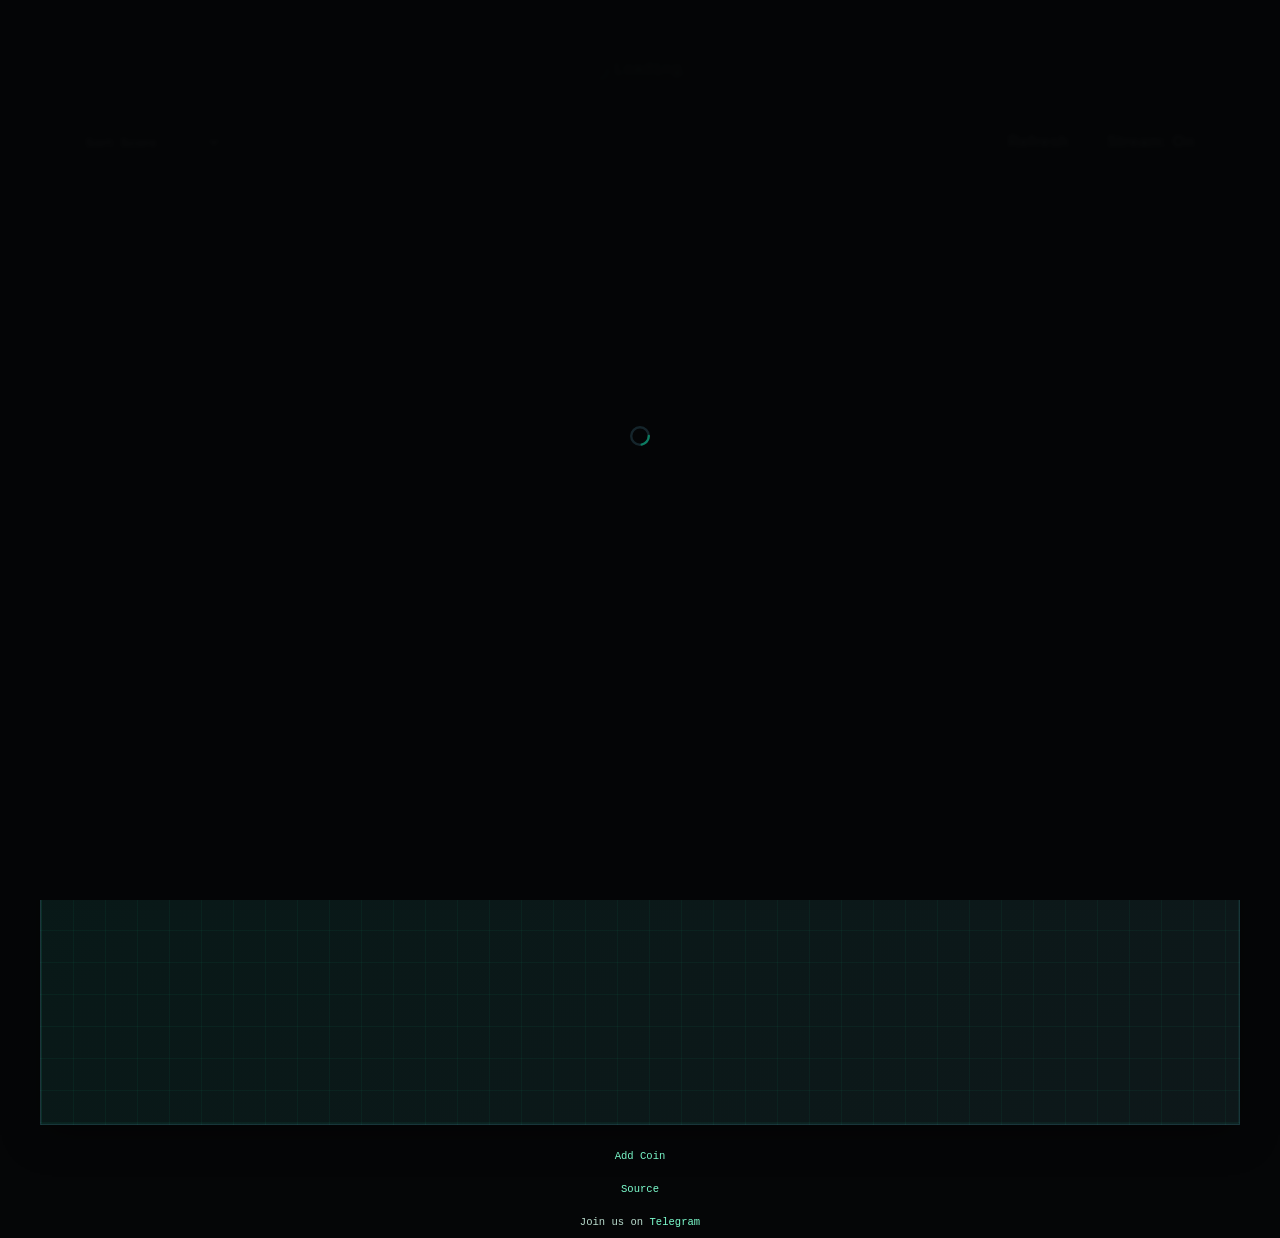
==== index.html @ 230a7c9e "feat(spa): stabilize profile overlay + card navigation; add library export;Improve SPA reliability f" ====
<!DOCTYPE html>
<html lang="en">
  <head>
    <meta charset="utf-8" />
    <meta name="viewport" content="width=device-width,initial-scale=1" />
    <meta http-equiv="Content-Security-Policy" content="frame-src 'self' https://www.dextools.io https://challenges.cloudflare.com https://giscus.app;" />
    <title>FDV Memecoin Radar - UltraLite</title>
    <meta name="description" content="BLAZING-FAST client-side SOL memecoin radar with explainable GOOD/WATCH/SHILL. Trader (Auto), Sentry (Sniper), Hold, Follow, and Volume bots.." />
    <meta name="author" content="builders-toronto" />
    <meta name="keywords" content="solana, memecoin, bonk, wif, dog, inu, pepe, cat, meme, ponk, samo, purry, purr, kitty, meow, woof, frog, snek, toad, bob, dino, monke, monkey, ape, corgi, floki, elon" />
    <meta name="twitter:card" content="summary_large_image" />
    <meta name="twitter:site" content="@fdvlol" />
    <meta name="twitter:title" content="FDV Memecoin Radar - UltraLite" />
    <meta name="twitter:description" content="BLAZING-FAST client-side SOL memecoin radar with explainable GOOD/WATCH/SHILL. Trader (Auto), Sentry (Sniper), Hold, Follow, and Volume bots.." />
    <meta name="twitter:image" content="/src/assets/images/fdv.lol.meta.png" />
    <meta property="og:title" content="FDV Memecoin Radar - UltraLite" />
    <meta property="og:description" content="BLAZING-FAST client-side SOL memecoin radar with explainable GOOD/WATCH/SHILL. Trader (Auto), Sentry (Sniper), Hold, Follow, and Volume bots.." />
    <meta property="og:image" content="/src/assets/images/fdv.lol.meta.png" />
    <meta property="og:image:width" content="1200" />
    <meta property="og:image:height" content="630" />
    <meta property="og:type" content="website" />
    <link rel="icon" type="image/png" href="/src/assets/images/icons/fdv.lol.ico" />
    <link rel="preconnect" href="https://fonts.googleapis.com">
    <link href="https://fonts.googleapis.com/css2?family=Inter:wght@400;600&display=swap" rel="stylesheet">
    <link rel="stylesheet" href="/src/assets/styles/default/global.css" />
    <link rel="stylesheet" href="/src/assets/styles/profile/profile.css" />
    <link rel="stylesheet" href="/src/assets/styles/shill/shill.css" />
    <script type="application/ld+json">
    {
      "@context": "https://schema.org",
      "@type": "WebSite",
      "name": "FDV Memecoin Radar",
      "url": "https://fdv.lol",
      "description": "BLAZING-FAST client-side SOL memecoin radar with explainable GOOD/WATCH/SHILL ratings. Features Trader (Auto), Sentry (Sniper), Hold, Follow, and Volume bots.",
      "keywords": [
        "solana",
        "memecoin",
        "bonk",
        "wif",
        "dog",
        "inu",
        "pepe",
        "cat",
        "meme",
        "ponk",
        "samo",
        "purry",
        "purr",
        "kitty",
        "meow",
        "woof",
        "frog",
        "snek",
        "toad",
        "bob",
        "dino",
        "monke",
        "monkey",
        "ape",
        "corgi",
        "floki",
        "elon",
        "pump",
        "dump"
      ],
      "publisher": {
        "@type": "Organization",
        "name": "builders-toronto",
        "url": "https://github.com/builders-toronto/fdv.lol",
        "logo": {
          "@type": "ImageObject",
          "url": "https://fdv.lol/src/assets/images/fdv.lol.meta.png"
        },
        "sameAs": [
          "https://t.me/fdvlol",
          "https://github.com/builders-toronto/fdv.lol"
        ]
      },
      "potentialAction": {
        "@type": "SearchAction",
        "target": "https://fdv.lol/token/{search_term_string}",
        "query-input": "required name=search_term_string"
      }
    }
    </script>
    <script async src="https://www.googletagmanager.com/gtag/js?id=G-GCJG8HFTZL"></script>
    <script>
      window.dataLayer = window.dataLayer || [];
      function gtag(){dataLayer.push(arguments);}
      gtag('js', new Date());

      gtag('config', 'G-GCJG8HFTZL');
    </script>
  </head>
  <body>
  <div id="loader" class="loader-overlay" aria-live="polite" aria-busy="true" hidden>
    <div class="loader-wrap">
      <span class="sr-only">Loading…</span>
      <svg class="spinner" viewBox="0 0 50 50" role="img" aria-label="Loading">
        <circle class="ring" cx="25" cy="25" r="22" />
        <circle class="arc"  cx="25" cy="25" r="22" />
      </svg>
      <div id="meta" class="sub">
        <span class="fdv-loader-fallback">Loading…</span>
        <span class="fdv-loader-cycler" aria-hidden="true">
          <span class="fdv-loader-msg" style="--i:0">Bending market data…</span>
          <span class="fdv-loader-msg" style="--i:1">Scanning Solana pairs…</span>
          <span class="fdv-loader-msg" style="--i:2">Checking liquidity + volume…</span>
          <span class="fdv-loader-msg" style="--i:3">Computing FDV / Liq ratio…</span>
          <span class="fdv-loader-msg" style="--i:4">Normalizing token socials…</span>
          <span class="fdv-loader-msg" style="--i:5">Tip: Tap a mint to copy it.</span>
          <span class="fdv-loader-msg" style="--i:6">Tip: Use Stream to keep it live.</span>
          <span class="fdv-loader-msg" style="--i:7">Tip: Liquidity matters more than hype.</span>
          <span class="fdv-loader-msg" style="--i:8">FDV = Fully Diluted Valuation.</span>
          <span class="fdv-loader-msg" style="--i:9">Looking for clean entries…</span>
        </span>
      </div>
    </div>
    <noscript>
      <div class="wrap">
        <p>JavaScript is required.</p>
      </div>
    </noscript>
  </div>
  <header class="header">
    <div class="container header-container">
      <div class="superFeat"></div>
      <div id="metaBase" class="sub"><svg class="spinner" viewBox="0 0 50 50" role="img" aria-label="Loading">
        <circle class="ring" cx="25" cy="25" r="22" />
        <circle class="arc"  cx="25" cy="25" r="22" />
      </svg><span id="metaBaseSpan">Loading…</span></div>
      <div id="loading-messages" class="loading-messages"></div>
      <div id="stimeDerived"></div>
      <div class="controls">
        <select id="sort">
          <option value="score">Sort: Score</option>
          <option value="launches">Sort: Launches</option>
          <option value="volume">Sort: 24h Volume</option>
          <option value="liquidity">Sort: Liquidity</option>
          <option value="change24">Sort: 24h Change</option>
        </select>
        <div class="innerControls">
          <button id="refresh" class="btn">Refresh</button>
          <button id="stream" class="btn" aria-pressed="true">Stream: On</button>
          <div class="relaxControl">
              relax filter
              <input type="checkbox" id="relax" disabled/>
          </div>
        </div>
      </div>
    </div>
  </header>
    <main id="app" class="container grid">
      <button
        id="homeExit"
        class="home-exit"
        type="button"
        aria-label="Collapse feed"
        aria-controls="cards"
        aria-expanded="true"
        hidden
      >
        <svg viewBox="0 0 24 24" width="18" height="18" aria-hidden="true" focusable="false">
          <path d="M18.3 5.7a1 1 0 0 0-1.4 0L12 10.6 7.1 5.7a1 1 0 1 0-1.4 1.4L10.6 12l-4.9 4.9a1 1 0 1 0 1.4 1.4L12 13.4l4.9 4.9a1 1 0 0 0 1.4-1.4L13.4 12l4.9-4.9a1 1 0 0 0 0-1.4Z" fill="currentColor"/>
        </svg>
      </button>
      <div id="homeCollapsedNotice" class="home-collapsed-notice" hidden>
        Feed hidden. Click the button to reopen.
      </div>
      <div id="cards" class="cards"></div>
    </main>
    <footer>
      <p><a href="https://github.com/builders-toronto/fdv.lol/wiki/Post-Your-Token-to-the-Static-List">Add Coin</a></p><p class="important"><a href="https://github.com/builders-toronto/fdv.lol" target="_blank" rel="noopener">Source</a></p><p><span class="joinCta">Join us</span> on <a href="https://t.me/fdvlol" target="_blank" rel="noopener">Telegram</a></p>
    </footer>
    <script type="module" src="/main.js"></script>
    </body>
</html>
---- src/assets/styles/default/global.css ----
:root{
  /* Theme aligned with onboard/assets/styles/onboard.css */
  --bg: #050607;
  --panel: #0a0e0c;
  --panel2: #0a1410;
  --card: var(--panel2);

  --border: rgba(128, 255, 205, .22);
  --dash: rgba(128, 255, 205, .35);

  --brand: #00ffb2;
  --brand2: #7dffcf;

  --neon: rgb(0 255 179 / 40%);
  --neon2: var(--brand2);

  --text: rgba(244, 255, 250, .96);
  --muted: rgba(214, 255, 238, .86);
  --muted2: rgba(186, 255, 226, .78);
  --muted3: rgba(170, 255, 218, .64);
  --text-dim: var(--muted2);

  --good: #2ee59d;
  --warn: #ffd36a;
  --watch: var(--warn);
  --avoid: #ff4d6d;
  --shill: #e27419;

  --grid: rgba(0,255,178,.045);
  --accent: var(--neon);
  --accent2: var(--neon2);
  --danger: var(--avoid);
  --ok: var(--good);
  --ring: 1.2px;
  --glow: 20px;
  --edge: var(--border);
  --badge: var(--warn);
  --badge-border: color-mix(in srgb, var(--warn) 55%, transparent);

  --pad: 12px;
  --r-sm: 8px; --r: 12px; --r-lg: 16px; --r-xl: 22px;
  --shadow-1: 0 10px 24px rgba(0,0,0,.35);
  --shadow-2: 0 18px 55px rgba(0,0,0,.55);
  --shadow-3: 0 24px 70px rgba(0,0,0,.60);

  --step--1: clamp(.88rem, .82rem + .2vw, .95rem);
  --step-0: clamp(1rem, .94rem + .4vw, 1.1rem);
  --step-1: clamp(1.125rem, 1.04rem + .6vw, 1.25rem);
  --step-2: clamp(1.35rem, 1.16rem + 1vw, 1.6rem);
  --gap-1: clamp(6px, 1.2vw, 10px);
  --gap-2: clamp(8px, 2vw, 14px);
  --gap-3: clamp(12px, 2.6vw, 20px);
  --gap-4: clamp(16px, 3vw, 28px);
  --ring-strong: 0 0 0 .22rem color-mix(in oklab, var(--accent2) 58%, transparent);

  /* FDV UI vars (used by widgets/modals) */
  --fdv-bg: var(--bg);
  --fdv-surface: var(--panel);
  --fdv-border: var(--border);
  --fdv-fg: var(--text);
  --fdv-muted: var(--muted3);
  --fdv-accent: var(--brand);
  --fdv-ok: var(--good);
  --fdv-info: var(--brand);
  --fdv-help: var(--brand2);
  --fdv-warn: var(--warn);
  --fdv-err: #ff6b6b;
  --fdv-primary: var(--brand);
  --fdv-primary-fg: #03100b;
  --fdv-phantom: #8a63d2;
  --fdv-text: var(--text);
  --fdv-primary-700: var(--brand2);
  --fdv-danger: var(--avoid);
  --fdv-danger-700: color-mix(in srgb, var(--avoid) 80%, #000);
  --fdv-focus: rgba(0,255,178,0.22);
  --fdv-shadow: 0 18px 55px rgba(0,0,0,0.55);
}

html, body, input, select, textarea { color-scheme: dark; }

input, select, textarea, button{
  color: inherit;
  -webkit-text-fill-color: currentColor;
}

::placeholder{
  color: color-mix(in srgb, var(--muted3) 78%, transparent);
}

*{box-sizing:border-box}

html{ background: var(--bg); }

html,body{
  margin:0;
  color:var(--text);
  font-family: ui-monospace, SFMono-Regular, Menlo, Consolas, "Liberation Mono", monospace;
  background:
    radial-gradient(900px 650px at 18% -10%, rgba(0,255,178,.14), rgba(5,6,7,0) 60%),
    radial-gradient(1100px 700px at 85% 0%, rgba(125,255,207,.10), rgba(5,6,7,0) 55%),
    var(--bg);
}

#app {
  height: 100dvh;
  overflow: auto;
}

/* When home feed is collapsed, shrink the main container height */
body[data-route="home"][data-home-collapsed="1"] #app{
  height: auto;
  min-height: 0;
  overflow: visible;
}

/* When reopened, ensure we restore the full-height scroller */
body[data-route="home"][data-home-collapsed="0"] #app{
  height: 100dvh;
  overflow: auto;
}

::-webkit-scrollbar {
  width: 12px;
  height: 12px;
  background: transparent; 
  display: none;
}

::-webkit-scrollbar-button {
  display: none;
  width: 0;
  height: 0;
}

::-webkit-scrollbar-track {
  border-radius: 10px;
  box-shadow: inset 0 0 0 1px rgba(0,255,178,.08);
} 

::-webkit-scrollbar-thumb {
  display: none;

}

::-webkit-scrollbar-thumb:hover {
  border-color: color-mix(in srgb, var(--accent2) 55%, #0b1118);
}

::-webkit-scrollbar-thumb:active {
  border-color: color-mix(in srgb, var(--accent2) 65%, #061119);
  box-shadow: 0 0 0 1px rgba(0,0,0,.5), inset 0 0 0 1px rgba(255,255,255,.05);
}

::-webkit-scrollbar-corner {
  background: #090c11;
  box-shadow: inset 0 0 0 1px rgba(123,241,255,.08);
  border-radius: 0 0 10px 0;
} 

::-webkit-scrollbar-button:hover {
  filter: brightness(1.15);
  border-color: rgba(123,241,255,.28);
  opacity: 1;
}

::-webkit-scrollbar-button:active {
  filter: brightness(1.3);
  border-color: rgba(123,241,255,.45);
}

::-webkit-scrollbar-button:disabled {
  opacity: .25;
  filter: grayscale(1);
} 

.scrollbar-compact {
  scrollbar-width: thin;
}
.scrollbar-compact::-webkit-scrollbar {
  width: 8px;
  height: 8px;
}
.scrollbar-compact::-webkit-scrollbar-thumb {
  border-radius: 8px;
} 

a{color:var(--neon2);text-decoration:none}
a:hover{text-decoration:none; filter:brightness(1.1)}

.sr-only {
  position:absolute !important; width:1px; height:1px; padding:0; margin:-1px; 
  overflow:hidden; clip:rect(0,0,0,0); white-space:nowrap; border:0;
}

.loading-messages {
    display: flex;
    justify-content: center;
    font-size: xx-small;
}

html:not([data-app-ready="1"]) { overflow: hidden; }

.loader-overlay[hidden] { display: none; }
html:not([data-app-ready="1"]) .loader-overlay[hidden] { display: grid; }
html[data-app-ready="1"] .loader-overlay { display: none; }

.loader-overlay {
  position: fixed; inset: 0; z-index: 9999;
  display: grid; place-items: center;
  background: color-mix(in srgb, var(--bg, #0b111d) 98%, transparent);
  backdrop-filter: blur(2px);
  -webkit-backdrop-filter: blur(2px);
}

.loader-wrap {
  display: grid; 
  place-items: center; 
  gap: 14px;
  padding: 18px 22px;
}

.fdv-loader-fallback{ display:none; }

.fdv-loader-cycler{
  --fdv-loader-step: 1.1s;
  --fdv-loader-count: 10;
  display:block;
  position:relative;
  width: min(92vw, 560px);
  min-height: 1.35em;
  text-align:center;
  font-size: 11px;
  line-height: 1.35;
  letter-spacing: .1px;
  opacity:.92;
}

.fdv-loader-msg{
  position:absolute;
  inset:0;
  opacity:0;
  transform: none;
  white-space: nowrap;
  overflow: hidden;
  text-overflow: ellipsis;
  will-change: opacity;
  animation-name: fdvLoaderMsg;
  animation-duration: calc(var(--fdv-loader-step) * var(--fdv-loader-count));
  animation-timing-function: linear;
  animation-iteration-count: infinite;
  animation-delay: calc(var(--i, 0) * var(--fdv-loader-step));
}

@keyframes fdvLoaderMsg{
  /* Visible only for the first step window (prevents overlap between messages) */
  0%{ opacity:0; }
  2%{ opacity:1; }
  8%{ opacity:1; }
  10%{ opacity:0; }
  100%{ opacity:0; }
}

.quick-spinner-wrap { display:flex; padding:14px; }
.quick-spinner {
  width:20px; height:20px; border:3px solid rgba(255,255,255,0.25);
  border-top-color:#09f; border-radius:50%; animation:addonSpin .8s linear infinite;
}
@keyframes addonSpin { to { transform:rotate(360deg); } }
.quick-loading-msg { font-size:11px; opacity:.7; margin-left:10px; white-space:nowrap; }
  

.spinner { width: 20px; height: 56px; display: block; }
.spinner .ring {
  fill: none;
  stroke: rgba(122,222,255,.15);
  stroke-width: 6;
}
.spinner .arc {
  fill: none;
  stroke: var(--neon, #7bd7ff);
  stroke-width: 6;
  stroke-linecap: round;
  stroke-dasharray: 110;
  stroke-dashoffset: 80;
  transform-origin: 50% 50%;
  animation: spin 1s linear infinite, dash 1.5s ease-in-out infinite;
}

.spinner[hidden] { display: none; }

@keyframes spin { to { transform: rotate(360deg); } }
@keyframes dash {
  0%   { stroke-dashoffset: 100; }
  50%  { stroke-dashoffset: 40;  }
  100% { stroke-dashoffset: 100; }
}

/* === Hold bot UI (no inline CSS in scripts) === */

.fdv-hold-tabs{
  display:flex;
  gap:8px;
  margin:8px 0;
  overflow:auto;
}

.fdv-tab-btn[data-hold-tab]{
  position:relative;
  padding-right:26px;
}

.fdv-hold-tab-del{
  position:absolute;
  top:4px;
  right:6px;
  opacity:.7;
  line-height:1;
  font-size:14px;
}

.fdv-hold-panel{ display:none; }
.fdv-hold-panel.active{ display:block; }

.fdv-hold-rug-end-good{ color: var(--good); }
.fdv-hold-rug-end-avoid{ color: var(--avoid); }

.fdv-hold-rug-tier-low{ color: var(--good); }
.fdv-hold-rug-tier-medium{ color: var(--watch); }
.fdv-hold-rug-tier-high{ color: var(--fdv-warn); }
.fdv-hold-rug-tier-extreme{ color: var(--avoid); }

.fdv-hold-actions{ margin-top:6px; }
.fdv-hold-actions-left{ display:flex; flex-direction:row; gap:4px; align-items:center; }
.fdv-hold-toggle{ display:flex; flex-direction:row; align-items:center; gap:4px; }

.fdv-hold-edge{
  margin-top:6px;
  display:flex;
  flex-wrap:wrap;
  gap:10px;
  align-items:center;
  font-size:12px;
}

.fdv-hold-edge-item{ color: var(--muted); }
.fdv-hold-edge-value{ font-weight:900; color: var(--text); }
.fdv-hold-edge-value-muted{ color: var(--muted); }
.fdv-hold-edge-hint{ flex:1 1 260px; min-width:200px; color: var(--muted); }

.fdv-hold-edge-hint-warn{ color: var(--fdv-warn); }
.fdv-hold-edge-hint-ok{ color: var(--muted); }

.fdv-hold-edge-rec-warn{ color: var(--fdv-warn) !important; }
.fdv-hold-edge-rec-ok{ color: var(--good) !important; }
.fdv-hold-edge-rec-muted{ color: var(--muted) !important; }

.fdv-edge-badge{
  display:inline-flex;
  align-items:center;
  justify-content:center;
  padding:3px 8px;
  border-radius:999px;
  font-weight:900;
  letter-spacing:.6px;
  font-size:11px;
  line-height:1;
  border:1px solid rgba(122,222,255,.18);
  background:rgba(0,0,0,.22);
  color:var(--muted);
}
.fdv-edge-badge.ok{ border-color:rgba(72,255,176,.35); color:var(--good); }
.fdv-edge-badge.warn{ border-color:rgba(255,122,122,.45); color:var(--fdv-warn); animation:fdv-edge-pop 1.2s ease-in-out infinite; }
.fdv-edge-badge.idle{ opacity:.9; }

@keyframes fdv-edge-pop{
  0%,100%{ transform:scale(1); filter:drop-shadow(0 0 0 rgba(255,122,122,0)); }
  50%{ transform:scale(1.06); filter:drop-shadow(0 0 10px rgba(255,122,122,.45)); }
}

.fdv-hold-dextools-details{ margin-top:10px; }
.fdv-hold-dextools-summary-row{
  cursor:pointer;
  user-select:none;
  display:flex;
  align-items:center;
  justify-content:space-between;
  gap:10px;
  padding:8px 10px;
  border:1px solid rgba(122,222,255,.14);
  border-radius:10px;
  background:rgba(0,0,0,.18);
}
.fdv-hold-dextools-title{ font-weight:800; letter-spacing:.2px; color:var(--text); }
.fdv-hold-dextools-summary{ font-size:12px; color:var(--muted); }
.fdv-hold-dextools-body{ margin-top:8px; }

.fdv-hold-chat{
  margin-top:12px;
  padding-top:10px;
  border-top:1px solid rgba(122,222,255,.14);
}
.fdv-hold-chat-head{
  display:flex;
  align-items:center;
  justify-content:space-between;
  margin-bottom:8px;
  gap:10px;
}
.fdv-hold-chat-title{ font-size:8px; font-weight:800; letter-spacing:.2px; color:var(--text); }
.fdv-hold-chat-right{ display:flex; align-items:center; gap:8px; }
.fdv-hold-chat-meta{ font-size:12px; color:var(--muted); }
.fdv-hold-chat-refresh{
  height:22px;
  width:22px;
  padding:0;
  border-radius:8px;
  display:inline-flex;
  align-items:center;
  justify-content:center;
  /* border:1px solid rgba(122,222,255,.18); */
  border: none;
  background:rgba(0,0,0,.15);
  color:var(--muted);
  cursor:pointer;
}
.fdv-hold-chat-refresh:hover{ filter:brightness(1.12); }

@media (prefers-reduced-motion: reduce) {
  .spinner .arc { animation: none; }
}

#metaBase {
  display: flex;
  flex-direction: row;
  align-items: center;
  justify-content: center;
}

#metaBase span {
  margin-left: 5px;
  font-size: 1rem;;
}

#stimeDerived {
  text-align: center;
  font-weight: 600;
  font-size: 0.6em;
  padding: 5px;
}

.header{
  backdrop-filter: blur(8px);
  -webkit-backdrop-filter: blur(8px);
  z-index:5;
}

.superFeat {
  display: flex; align-items:center; gap:8px; padding:6px 0; justify-content: space-between;
}

.container{max-width:1200px;margin:0 auto;padding:30px}

@media (max-width: 500px) {
  .container{padding:15px}  
}

h1{margin:6px 0 2px 0; font-weight:600; letter-spacing:.5px}

.sub{color:var(--muted); font-size:.8rem}

.controls{
  display:flex; 
  gap:10px; 
  justify-content:space-between; 
  margin:12px 0 6px 0; flex-wrap:wrap;
  align-items: stretch;
}

.controls select{
  min-width:0; 
}

.innerControls{
  display:flex; flex-direction:row; gap:8px;
  flex:0 0 auto;
}
.innerControls .btn{
  flex:1 1 auto; min-width:0;
  padding: 12px 14px;
  font-size: clamp(.9rem, .85rem + .3vw, 1rem);
  min-height: 40px;
}

.hdr-tools {
  display: block;
  width: 100%;
  border-top: 1px solid rgba(255,255,255,.08);
  border-bottom: 1px solid rgba(255,255,255,.06);
  /* background: linear-gradient(to bottom, rgba(16,16,22,.6), rgba(16,16,22,.35));
  backdrop-filter: blur(6px) saturate(120%);
  -webkit-backdrop-filter: blur(6px) saturate(120%); */
  padding: 6px 0 8px;
  overflow-x: scroll;
}
.hdr-tools .tools-row { display:flex; align-items:center; gap:8px; padding:10px 8px; margin-bottom:15px; overflow: scroll; }
.hdr-tools .panel-row {     
  display: flex;
  padding: 6px 8px 0;
  flex-direction: column;
  justify-content: center;
  align-items: center; }

@media (max-width: 560px){
  .controls { gap: 8px; }
  .controls .search-wrap{ flex: 1 1 100%; }
}

@media (max-width: 540px){
  .controls{
    display: grid;
    grid-template-columns: 1fr;
    row-gap: 8px;
  }
  .controls select{ width:100%; }
  .innerControls{
    display: grid;
    grid-template-columns: 1fr 1fr;
    gap: 8px;
  }
  .innerControls .btn{ width:100%; }
  .hdr-tools button {
    padding: 8px 10px;
    font-size: clamp(.85rem, .8rem + .3vw, .95rem);
    min-height: 36px;
  }
}

@media (max-width: 360px){
  .innerControls{ grid-template-columns: 1fr; }
}

/* Button in tools strip */
.addon-wrap { display:inline-flex; align-items:center; position:relative; }
.addon-btn {
  display:inline-flex; align-items:center; gap:8px;
  cursor:pointer; height:36px; padding:0 12px; border-radius:10px;
  border:1px solid var(--fdv-border, var(--border-2, rgba(255,255,255,.14)));
  background: transparent;
  color: var(--text);
  font-weight:600;
  transition: border-color .15s ease, filter .15s ease, background .15s ease;
  -webkit-tap-highlight-color: transparent;
}
.addon-btn:hover {
  border-color: rgba(26,255,213,.45);
  filter: brightness(1.06);
}
@keyframes addonBtnPulse {
  0%   { box-shadow: 0 0 0 0 rgba(26,255,213,.55); transform: translateZ(0) scale(1); }
  45%  { box-shadow: 0 0 0 6px rgba(26,255,213,.0); transform: translateZ(0) scale(1.04); }
  100% { box-shadow: 0 0 0 10px rgba(26,255,213,.0); transform: translateZ(0) scale(1); }
}
.addon-btn--notify {
  animation: addonBtnPulse .9s ease-out forwards;
}

/* Panel and list */
.addon-panel {
  position: static;
  display:none;
  width:100%;
  /* background: linear-gradient(180deg, rgba(15,22,37,.96), rgba(15,22,37,.88)); */
  color:inherit;
  /* border:1px solid rgba(122,222,255,.12);
  border-radius:12px;
  box-shadow: 0 16px 40px rgba(0,0,0,.45), inset 0 0 0 1px rgba(26,255,213,.05); */
  padding:8px;
  max-height: 60vh;
  overflow:auto;
  backdrop-filter: blur(6px);
  -webkit-backdrop-filter: blur(6px);
}

.addon-panel.show { display:block; }

.addon-head {
  display:flex; align-items:center; justify-content:space-between; gap:8px;
  padding:4px 6px 8px;
}
.addon-head .title { font-weight:700; letter-spacing:.2px; }

.addon-list { display:grid; gap:6px; margin:0; padding:0; list-style:none; }

.addon-foot {
  position: sticky;
  bottom: 6px;
  display: flex;
  justify-content: flex-end;
  margin-top: 8px;
  pointer-events: none;
  z-index: 5;
}

.addon-risk-toggle {
  pointer-events: auto;
  display: none;
  align-items: center;
  gap: 8px;
  user-select: none;
  cursor: pointer;
  padding: 6px 10px;
}

.addon-risk-toggle input[type="checkbox"] {
  width: 14px;
  height: 14px;
}

/* Item layout — card-like, vertical on mobile; horizontal on desktop */
.addon-item {
  border-radius:12px;
  overflow:hidden;
}
.addon-item > .quick-spinner-wrap {
  background: var(--card, linear-gradient(180deg, rgba(14,16,27,.95), rgba(0,0,0,.80)));
  border:1px solid rgba(122,222,255,.12);
  border-radius:12px;
  box-shadow: 0 0px 1px rgba(0, 0, 0, 0.18), 0 8px 22px rgba(0, 0, 0, 0.28);
}
.addon-item > a {
  position: relative;
  display:flex;
  flex-direction: column;
  width:100%;
  text-decoration:none;
  color: inherit;
  border:2px solid rgba(122,222,255,.12);
  border-radius:12px;
  box-shadow: 0 0px 1px rgba(0, 0, 0, 0.18), 0 8px 22px rgba(0, 0, 0, 0.28);
  transition: transform .12s ease, filter .12s ease, border-color .12s ease, background .12s ease;
  -webkit-tap-highlight-color: transparent;
}

.addon-hold-wrap{
  position:absolute;
  top:6px;
  right:6px;
  z-index:3;
  display:flex;
  align-items:center;
  justify-content:flex-end;
  transition: transform .14s ease, opacity .14s ease, filter .14s ease;
  opacity:.96;
}
.addon-item > a:hover .addon-hold-wrap{ opacity:1; transform: translateY(-1px); filter: brightness(1.04); }

.addon-hold-btn{
  height:24px;
  font-size:11px;
  line-height: 22px;
  border-radius: 0 !important;
  border: none !important;
  background: rgba(123,241,255,.06);
}

.addon-hold-btn.holdCoin:hover{ transform: translateY(-1px) scale(1.02); }
.addon-hold-btn.holdCoin:active{ transform: translateY(0) scale(.99); }
.addon-item > a:hover {
  filter: brightness(1.04);
  border-color: rgba(26,255,213,.28);
  background: var(--card, linear-gradient(180deg, rgba(14,16,27,.98), rgba(0,0,0,.86)));
}
.addon-item > a:focus-visible {
  outline: none;
  box-shadow:
    0 0 0 3px rgba(26,255,213,.14),
    inset 0 0 0 1px rgba(26,255,213,.24);
  border-color: rgba(26,255,213,.45);
}

/* Featured image (token logo) + rank */
.addon-avatar {
  position: relative;
  width: 100%;
  height: 160px;
  flex: 0 0 auto;
}
.addon-logo {
  width:100%;
  height:100%;
  border-radius: 12px 12px 0 0;
  object-fit: cover;
  background: #0b111d;
  display:block;
  border: none;
}
.addon-rank {
  width:20px; height:20px; border-radius:6px;
  display:flex; align-items:center; justify-content:center;
  font-size:11px; font-weight:800; color:#0b0b0c; position:absolute; top:10px; left:10px; z-index:1;
  box-shadow: 0 6px 14px rgba(0,0,0,.35);
}
.addon-rank.r1 { background: linear-gradient(135deg,#ffd776,#ffc24a); }
.addon-rank.r2 { background: linear-gradient(135deg,#d9e3ff,#a9c4ff); }
.addon-rank.r3 { background: linear-gradient(135deg,#ffd9c1,#ffb08c); }

/* Main text */
.addon-main { min-width:0; display:flex; flex-direction:column; gap:8px; padding:12px 12px 10px; }
.addon-line1 { display:flex; align-items:center; gap:8px; min-width:0; }
.addon-sym { font-weight:800; font-size: .98rem; letter-spacing:.2px; }
.addon-name { opacity:.9; font-size:12px; white-space:nowrap; overflow:hidden; text-overflow:ellipsis; color: var(--muted); }

.addon-line2 {
  display:flex; align-items:center; gap:8px; flex-wrap:wrap;
  font-size:12px; opacity:.96;
}

.addon-right {
  margin-top: 6px;
  padding: 0 12px 12px;
  display:flex;
  align-items:center;
  justify-content:flex-end;
}

/* Non-desktop: make the logo a small corner thumbnail (bottom-right) */
@media (max-width: 768px) {
  .addon-item > a { position: relative; }

  .addon-avatar {
    position: absolute;
    right: 10px;
    bottom: 10px;
    width: 56px;
    height: 56px;
    pointer-events: none;
  }
  .addon-logo {
    border-radius: 14px;
    border: 1px solid rgba(122,222,255,.20);
  }
  .addon-rank {
    top: -6px;
    left: -6px;
  }

  /* reserve space so spark/buttons don't sit under the thumbnail */
  .addon-main,
  .addon-right {
    padding-right: 86px;
  }
}

@media only screen and (min-width: 769px) {
  .addon-item > a {
    flex-direction: row;
    align-items: stretch;
  }
  .addon-avatar {
    width: 180px;
    height: 140px;
  }
  .addon-logo {
    border-radius: 12px 0 0 12px;
  }
  .addon-main {
    padding: 12px;
    flex: 1 1 auto;
  }
  .addon-right {
    margin-top: 0;
    padding: 12px 12px 12px 0;
    flex: 0 0 auto;
    align-items: center;
  }
}

@media (max-width: 1024px) {
  .addon-right { flex-basis: 96px; }
  .micro .spark { height: 20px; }
}
@media (max-width: 768px) {
  .addon-right { flex-basis: 80px; }
  .micro .spark { height: 18px; }
  .addon-item .addon-line2 { font-size: 11px; gap: 8px; }
}

@media (max-width: 480px) {
  .addon-right {
    order: 3;               
    flex: 1 1 100%;
    justify-content: flex-start;
    margin-top: 6px;
  }
  .micro .spark { height: 16px; }
  .addon-item .mint-data { font-size: 4px; } 
}

.pill {
  display:inline-flex; align-items:center; gap:6px;
  padding:8px 8px; border-radius:999px;
  background: rgba(0, 0, 0, 0.1);
  border:1px solid rgba(122,222,255,.14);
  color: inherit;
  white-space: nowrap;
}
.pill .k{ opacity:.78; margin-right:2px; font-size:.88em; }
.pill .highlight{ font-weight:800; letter-spacing:.2px; }
.ch-pos { color:#19c37d; }
.ch-neg { color:#ff6f6f; }

.addon-line2 a.pill {
  text-decoration:none;
  border-color: rgba(122,222,255,.22);
  background: rgba(123,241,255,.06);
  color: var(--muted);
  transition: filter .12s ease, border-color .12s ease;
}
.addon-line2 a.pill:hover { filter: brightness(1.12); border-color: rgba(26,255,213,.35); }

@media (max-width: 720px){
  .addon-main { padding:10px 10px 8px; }
  /* .addon-avatar { height: 140px; } */
  .addon-rank { width:16px; height:16px; font-size:10px; top:8px; left:8px; }
  .addon-sym { font-size: .95rem; }
  .addon-line2 { gap:6px; }
  .pill { padding:2px 7px; }
}
@media (max-width: 420px){
  .addon-main { padding:8px 8px 6px; }
  .addon-line2 { font-size:11px; }
  .pill { padding:2px 6px; }
  .addon-name { display:none; } /* keep it ultra-compact on tiny screens */
}

@media (hover: none) and (pointer: coarse){
  .addon-item > a { min-height: 44px; }
}

select, input{
  background:#000; border:1px solid rgba(122,222,255,.2);
  font-weight: 600; color:var(--text); padding:8px 10px; border-radius:10px;
  outline:none; transition: .2s border;
}
select:focus, input:focus{border-color: var(--neon)}

.relaxControl{
  display: none;
  /* align-items: center;
  margin-left: 5px;
  gap: 6px;
  font-size: .9rem;
  color: var(--muted); */
}

input[type="checkbox"]{
  -webkit-appearance:none;
  appearance:none;
  width:16px; height:16px; cursor:pointer;
  border-radius:6px;
  border:1px solid rgba(122,222,255,.22);
  background:
    radial-gradient(60% 60% at 30% 20%, rgba(26,255,213,.08), transparent),
    var(--card);
  box-shadow: inset 0 0 0 1px rgba(26,255,213,.06);
  transition: border-color .15s ease, box-shadow .15s ease, filter .15s ease, background .15s ease;
  position:relative;
}

input[type="checkbox"]:hover{
  border-color: rgba(26,255,213,.45);
  filter: brightness(1.05);
}

input[type="checkbox"]:focus-visible{
  outline:none;
  box-shadow:
    0 0 0 3px rgba(26,255,213,.18),
    inset 0 0 0 1px rgba(26,255,213,.18);
}

input[type="checkbox"]:checked{
  border-color: rgba(26,255,213,.65);
  box-shadow:
    0 0 14px rgba(26,255,213,.18),
    inset 0 0 0 1px rgba(26,255,213,.25);
  background:
    conic-gradient(from 180deg, rgba(26,255,213,.16), rgba(123,241,255,.16)) ,
    var(--card);
}

input[type="checkbox"]:checked::after{
  content:"";
  position:absolute; left:6px; top:0px;
  width:6px; height:10px;
  border-right:2px solid var(--neon);
  border-bottom:2px solid var(--neon);
  transform: rotate(45deg);
  filter: drop-shadow(0 0 6px rgba(26,255,213,.6));
}

input[type="checkbox"]:disabled{
  opacity:.5; 
  cursor:not-allowed;
}

@media (prefers-reduced-motion: reduce){
  input[type="checkbox"]{ transition:none }
}

.grid{
  position:relative;
  background:
    linear-gradient(to right, var(--grid) 1px, transparent 1px) 0 0/ 32px 32px,
    linear-gradient(to bottom, var(--grid) 1px, transparent 1px) 0 0/ 32px 32px,
    linear-gradient(135deg, rgba(26,255,213,.08), rgba(123,241,255,.08));
  margin-top: 25px;
  border:1px solid rgba(122,222,255,.15);
  padding: 0 45px 20px 45px;
  box-shadow: 0 10px 35px rgba(0,0,0,.35), inset 0 0 0 1px rgba(26,255,213,.05);
}

/* Home page: top-right collapse/expand ("exit") control */
body[data-route="home"] .grid{
  padding-top: 46px;
}

.home-exit{
  position:absolute;
  top: 12px;
  right: 12px;
  z-index: 6;

  display: inline-flex;
  align-items: center;
  justify-content: center;
  width: 38px;
  height: 38px;
  border-radius: 14px;

  color: var(--text);
  cursor: pointer;
  user-select: none;
  -webkit-tap-highlight-color: transparent;

  border: none;
  background: transparent;

  transition:
    transform .14s ease,
}

/* Hidden by default; only enabled on route home via JS */
.home-exit[hidden]{ display:none; }

.home-exit:hover{
  filter: brightness(1.08);
  border-color: rgba(26,255,213,.45);
}
.home-exit:active{ transform: translateY(1px) scale(.98); }

.home-exit:focus-visible{
  outline: none;
  box-shadow:
    var(--ring-strong),
    0 14px 36px rgba(0,0,0,.42),
    inset 0 0 0 1px rgba(26,255,213,.08);
}

.home-exit svg{ display:block; }

.home-exit svg{
  transition: transform .22s ease, filter .22s ease;
  filter: drop-shadow(0 0 10px rgba(26,255,213,.0));
}

.home-exit[data-state="collapsed"] svg{
  transform: rotate(45deg);
  filter: drop-shadow(0 0 12px rgba(26,255,213,.35));
}

.home-exit[data-state="collapsed"]{
  color: var(--neon2);
  background:
    radial-gradient(16px 16px at 50% 40%, rgba(26,255,213,.18), transparent 70%),
    rgba(123,241,255,.04);
}

@keyframes homeExitClick {
  0% { transform: translateZ(0) scale(1); box-shadow: 0 0 0 0 rgba(26,255,213,.0), 0 12px 26px rgba(0,0,0,.35), inset 0 0 0 1px rgba(26,255,213,.06); }
  35%{ transform: translateZ(0) scale(1.06) rotate(-4deg); box-shadow: 0 0 0 6px rgba(26,255,213,.10), 0 14px 36px rgba(0,0,0,.45), inset 0 0 0 1px rgba(26,255,213,.12); }
  100%{ transform: translateZ(0) scale(1) rotate(0deg); box-shadow: 0 0 0 0 rgba(26,255,213,.0), 0 12px 26px rgba(0,0,0,.35), inset 0 0 0 1px rgba(26,255,213,.06); }
}
.home-exit.is-clicked{ animation: homeExitClick .38s ease-out both; }

.home-collapsed-notice{
  margin-top: 12px;
  padding: 12px 12px;
  border-radius: 14px;
  border: 1px dashed rgba(122,222,255,.18);
  background: rgba(0,0,0,.18);
  color: var(--muted2);
  font-size: .85rem;
}
.home-collapsed-notice[hidden]{ display:none; }

@media screen and (max-width: 720px){
  .grid{
    padding: 0 20px 16px 20px;
  }
}

@media screen and (max-width: 1025px){
  .grid{
    margin-left: 15px;
    margin-right: 15px;
  }
}

.cards{
  display:grid; gap:16px;
  margin-top: 23px;
  grid-template-columns: repeat(auto-fill, minmax(280px, 1fr));
}

/* Home feed collapse animation */
#cards{
  transform-origin: top right;
}

@keyframes fdvCardsClose {
  0%   { opacity: 1; transform: translateY(0) scale(1); filter: blur(0px); clip-path: inset(0 0 0 0 round 18px); }
  55%  { opacity: .55; transform: translateY(-10px) scale(.985); filter: blur(4px); }
  100% { opacity: 0; transform: translateY(-18px) scale(.97); filter: blur(10px); clip-path: inset(0 0 100% 0 round 18px); }
}

@keyframes fdvCardsOpen {
  0%   { opacity: 0; transform: translateY(-14px) scale(.98); filter: blur(10px); clip-path: inset(0 0 100% 0 round 18px); }
  55%  { opacity: .65; transform: translateY(-4px) scale(.992); filter: blur(4px); }
  100% { opacity: 1; transform: translateY(0) scale(1); filter: blur(0px); clip-path: inset(0 0 0 0 round 18px); }
}

#cards.fdv-closing{ animation: fdvCardsClose .44s cubic-bezier(.2,.9,.1,1) both; }
#cards.fdv-opening{ animation: fdvCardsOpen .52s cubic-bezier(.2,.9,.1,1) both; }

body[data-home-collapsed="1"] #cards{
  opacity: 0;
  transform: translateY(-18px) scale(.97);
  filter: blur(10px);
  pointer-events: none;
  margin-top: 0;
  max-height: 0;
  overflow: hidden;
}

@media (prefers-reduced-motion: reduce){
  #cards.fdv-closing, #cards.fdv-opening{ animation: none; }
  body[data-home-collapsed="1"] #cards{ transform: none; filter: none; }
  .home-exit.is-clicked{ animation: none; }
}

.cards .card { will-change: transform, opacity; }

.cards .card.is-entering,
.cards .card.is-exiting {
  /* allow GPU to prep */
  will-change: transform, opacity;
}

@media (prefers-reduced-motion: reduce) {
  .cards .card { transition: none !important; }
}

.cards .card.is-leader {
  /* border-color: rgba(26,255,213,.55); /* fallback */
  /* border-color: color-mix(in srgb, var(--neon, #1affd5) 55%, rgba(255,255,255,0) ); */
  box-shadow:
    0 0 0 1px rgba(26,255,213,.22),
    0 14px 36px rgba(26,255,213,.10);
  position: relative;
}

.cards .card.is-leader::after {
  content: "";
  pointer-events: none;
  position: absolute; inset: -2px; border-radius: 18px;
  filter: blur(16px);
  opacity: .28;
  animation: leaderPulse 2.4s ease-in-out infinite;
}

.card-rank{
  position:absolute;
  top:-8px;
  left:-5px;
  width:34px;
  height:34px;
  display:none;
  place-items:center;
  border-radius:12px;
  z-index:2;
  pointer-events:none;
  background: rgba(11,15,20,.8);
  border:1px solid rgba(122,222,255,.18);
  box-shadow: 0 6px 18px rgba(0,0,0,.35);
}
.cards .card:nth-child(-n+3) .card-rank{ display:grid; }

.card-rank::before{
  content:"";
  font-weight: 900;
  font-size: 18px;
  line-height: 1;
  letter-spacing: .2px;
  font-variant-numeric: tabular-nums;
}

.cards .card:nth-child(1) .card-rank{
  border-color: color-mix(in srgb, var(--watch) 45%, rgba(122,222,255,.18));
  box-shadow: 0 10px 22px rgba(0,0,0,.45);
}
.cards .card:nth-child(1) .card-rank::before{
  content:"1";
  color: transparent;
  background: linear-gradient(
    180deg,
    color-mix(in srgb, var(--watch) 92%, white) 0%,
    var(--watch) 18%,
    var(--shill) 55%,
    var(--avoid) 100%
  );
  -webkit-background-clip: text;
  background-clip: text;
  background-size: 100% 180%;
  background-position: 0% 0%;
  filter:
    drop-shadow(0 0 6px color-mix(in srgb, var(--watch) 55%, transparent))
    drop-shadow(0 0 12px color-mix(in srgb, var(--shill) 45%, transparent));
  animation: fdv-rank-flame 1.25s ease-in-out infinite;
}
.cards .card:nth-child(1) .card-rank::after{
  content:"";
  position:absolute;
  inset:-8px;
  border-radius:14px;
  /* background:
    radial-gradient(60% 75% at 50% 20%, color-mix(in srgb, var(--watch) 38%, transparent), transparent 65%),
    radial-gradient(70% 85% at 50% 80%, color-mix(in srgb, var(--shill) 30%, transparent), transparent 70%);
  filter: blur(10px);
  opacity: .55; */
  /* animation: fdv-rank-flicker 1.05s ease-in-out infinite; */
  pointer-events:none;
}

@keyframes fdv-rank-flame{
  0%,100%{ background-position: 0% 0%; transform: translateY(0) skewX(0deg); }
  45%{ background-position: 0% 55%; transform: translateY(-1px) skewX(-2deg); }
  70%{ background-position: 0% 25%; transform: translateY(0) skewX(2deg); }
}
@keyframes fdv-rank-flicker{
  0%,100%{ opacity: .45; transform: translateY(1px) scale(1); }
  35%{ opacity: .70; transform: translateY(-1px) scale(1.02); }
  70%{ opacity: .52; transform: translateY(0) scale(1.01); }
}

/* #2: silver */
.cards .card:nth-child(2) .card-rank::before{
  content:"2";
  color: transparent;
  background: linear-gradient(
    180deg,
    color-mix(in srgb, var(--text) 92%, white) 0%,
    var(--text) 35%,
    color-mix(in srgb, var(--text) 45%, var(--muted)) 100%
  );
  -webkit-background-clip:text;
  background-clip:text;
  filter: drop-shadow(0 0 10px rgba(255,255,255,.08));
}

/* #3: bronze */
.cards .card:nth-child(3) .card-rank::before{
  content:"3";
  color: transparent;
  background: linear-gradient(
    180deg,
    color-mix(in srgb, var(--watch) 35%, var(--shill)) 0%,
    var(--shill) 55%,
    color-mix(in srgb, var(--shill) 55%, var(--avoid)) 100%
  );
  -webkit-background-clip:text;
  background-clip:text;
  filter: drop-shadow(0 0 10px rgba(0,0,0,.25));
}

@media (prefers-reduced-motion: reduce) {
  .cards .card:nth-child(1) .card-rank::before,
  .cards .card:nth-child(1) .card-rank::after{
    animation: none;
  }
}

@keyframes leaderPulse {
  0%, 100% { opacity: .22; filter: blur(14px); }
  50%      { opacity: .38; filter: blur(18px); }
}

@media (prefers-reduced-motion: reduce) {
  .cards .card.is-leader::after { animation: none; }
}


.card{
  position:relative; 
  z-index:0;
  background: black;
  /* background: linear-gradient(180deg, rgb(14 16 27 / 95%), rgb(0 0 0 / 80%)); */
  /* border: 1px solid var(--edge);
  box-shadow: 0 10px 24px rgba(0, 0, 0, .25), inset 0 0 0 1px rgba(26, 255, 213, .05); */
  will-change: transform, box-shadow;
  border-radius:16px;
  padding:10px 10px 12px;
  transition: transform .18s ease, box-shadow .18s ease, border-color .18s ease;
  cursor: pointer;
}
.card::before{
  pointer-events:none; 
  z-index: 0;
  content:""; position:absolute; inset:-2px; border-radius:18px;
  /* background: conic-gradient(from 180deg at 50% 50%, rgba(26,255,213,.16), rgba(123,241,255,.16), transparent 40% 100%); */
  filter: blur(18px); opacity:.0; transition: .25s opacity;
}
.card:hover{ border-color: rgba(26,255,213,.35); box-shadow: 0 30px 60px rgba(26,255,213,.08)}
.card:hover::before{opacity:.6}

.card a {
  position:relative; z-index:1;
}

.card .t-profile{
  display:inline-flex;
  align-items:center;
  padding:4px 6px;
  touch-action: manipulation;
}

.card .top{display:flex; align-items:center; gap:10px}
.logo{
  width:42px; height:42px; border-radius:10px; background: #0b111d; display:flex; align-items:center; justify-content:center;
  border:1px solid rgba(122,222,255,.2); overflow:hidden;
}
.logo img{width:100%; height:100%; object-fit:cover}
.sym{font-weight:600; font-size:1.05rem}
.name{color:var(--muted); font-size:.92rem}
.addr{color:var(--muted); font-size:.82rem; padding:5px;}
.badge{
    color: var(--neon);
    border-radius: 999px;
    font-size: .72rem;
}
.metrics{display:grid; grid-template-columns:1fr 1fr; gap:10px; margin:10px 0 6px}
.kv{background: rgba(123,241,255,.06); border:1px solid rgba(122,222,255,.16); border-radius:12px; padding:8px}
.kv .k{color:var(--muted); font-size:.78rem}
.kv .v{font-weight:600; letter-spacing:.2px; margin-top:1px}
.kv .spark{
  width: 100%;
  height: 28px;
  display: block;
  opacity: .9;
  filter: drop-shadow(0 0 0.25rem rgba(123,215,255,.12));
}

.delta{display:flex; gap:6px; flex-wrap:wrap; margin:6px 0}
.delta .pill{
  border:1px solid rgba(122,222,255,.18); border-radius:999px; padding:3px 8px; font-size:.76rem;
  background: rgba(11,15,20,.8)
}
.pill.up{color:#aaffb0; border-color:rgba(0,255,0,.25)}
.pill.down{color:#ff98ad; border-color:rgba(255,77,109,.35)}
.tagline{color:var(--muted); font-size:.88rem; margin:6px 0 10px}

.actions{display:flex; gap:10px; align-items:center; flex-wrap:wrap;justify-content: space-between; margin-top: 15px;}

.swapCoin{
    font-size: 1.1rem;
    border: 2px solid rgb(115 200 227 / 60%) !important;
    margin-right: 5px;
}

.btn{
  display:inline-flex; align-items:center; justify-content: center; gap:8px;     padding: 5px 8px; border-radius:12px; font-weight:600; letter-spacing:.2px;
  /* background: linear-gradient(90deg, rgb(0 0 0 / 15%), rgb(11 156 173 / 15%)); */
  background: transparent;
  border:1px solid rgba(122,222,255,.28); color:var(--text); text-decoration:none; cursor: pointer;
}
.btn:hover{filter:brightness(1.3); border-color: var(--neon); box-shadow: 0 0 12px rgba(26,255,122,.1)}
.btn.buy{border-color: rgba(26,255,122,.45); box-shadow: inset 0 0 0 1px rgba(26,255,122,.2)}
.btn.info{opacity:.9}

.btn[aria-busy="true"]{ position:relative; pointer-events:none; filter:saturate(.7) brightness(.95) }
.btn[aria-busy="true"]::after{
  content:"";
  position:absolute;
  right:10px;
  top:calc(50% - .45em);
  width:.9em;
  aspect-ratio:1;
  border-radius:50%;
  border:2px solid currentColor;
  border-right-color:transparent;
  animation: spin .6s linear infinite;
}

.holdCoin{
  font-weight:600;
  /* border-color: color-mix(in oklab, var(--accent2) 45%, rgba(122,222,255,.28)); */
  background: transparent;
  transition: transform .14s ease, box-shadow .14s ease, filter .14s ease, background .14s ease;
}
.holdCoin:hover{ box-shadow: var(--shadow-1) }
.holdCoin:active{ transform: translateY(0) scale(.99) }

.innerControls .btn {
  background: black;
}

.rec{margin-left:auto; font-weight:700; font-size:.9rem; padding:6px 10px; border-radius:10px; border:1px solid; }
.rec.GOOD  { color: var(--good);   border-color: rgba(26,255,122,.45); background: rgba(26,255,122,.08)}
.rec.WATCH{ color: var(--watch); border-color: rgba(255,209,102,.45); background: rgba(255,209,102,.08)}
.rec.AVOID{ color: var(--avoid); border-color: rgba(255,77,109,.45);  background: rgba(255,77,109,.08)}
.rec.SHILL{ color: var(--shill); border-color: rgba(138,99,210,.45);  background: rgba(138,99,210,.08)}

.iconrow{display:flex;gap:8px;flex-wrap:wrap;align-items:center}
.iconbtn{
  display:inline-flex;align-items:center;justify-content:center;
  width:20px;height:20px;border-radius:10px;padding: 3px;
  border:1px solid rgba(122,222,255,.22);
  background:rgba(123,241,255,.06); color:var(--text);
  transition:transform .12s ease, filter .12s ease, border-color .12s ease;
  margin-right: 6px;
  margin-bottom: 10px;
}

/* Dashboard cards: keep icons larger (also while hovered/floated to <body>) */
.cards .iconbtn,
.card.is-floating .iconbtn{ width:40px; height:40px; }
.iconbtn:hover {
  filter:brightness(1.12);
  border-color:rgba(26,255,213,.45)
}

.cards .iconbtn {
  background: none !important;
  border: none !important;
}

.iconbtn:active{transform:scale(.97)}
.iconbtn svg{display:block}
.iconbtn[data-tooltip]{position:relative}
.iconbtn[data-tooltip]:hover::after{
  z-index: 9999;
  content:attr(data-tooltip);
  position:absolute;
  bottom:-28px;
  left:50%;
  transform:translateX(-50%);
  background:rgba(0, 0, 0, 0.95);
  border:1px solid rgba(122,222,255,.25);
  padding:3px 6px;
  border-radius:6px;
  font-size:11px;
  color:var(--muted);
  white-space:nowrap;
}

.fdv-chart-tooltip{
  position: fixed;
  z-index: 100000;
  display: none;
  width: min(860px, calc(100vw - 24px));
  height: min(560px, calc(100vh - 24px));
  background: rgba(0, 0, 0, 0.92);
  border: 1px solid rgba(122,222,255,.28);
  border-radius: 14px;
  box-shadow: 0 14px 44px rgba(0,0,0,.6);
  backdrop-filter: blur(8px);
  overflow: hidden;
  pointer-events: auto;
}
.fdv-chart-tooltip[data-open="1"]{ display: flex; flex-direction: column; }

.fdv-chart-tooltip__header{
  display: flex;
  align-items: center;
  gap: 10px;
  padding: 10px 12px;
  border-bottom: 1px solid rgba(122,222,255,.18);
  background: rgba(9, 12, 18, 0.65);
}
.fdv-chart-tooltip__title{
  font-weight: 800;
  color: var(--text);
  letter-spacing: 0.2px;
}
.fdv-chart-tooltip__mint{
  margin-left: auto;
  color: var(--muted);
  font-family: ui-monospace, SFMono-Regular, Menlo, Monaco, Consolas, "Liberation Mono", "Courier New", monospace;
  font-size: 12px;
  max-width: 52ch;
  overflow: hidden;
  text-overflow: ellipsis;
  white-space: nowrap;
}
.fdv-chart-tooltip__close{
  width: 28px;
  height: 28px;
  border-radius: 10px;
  border: 1px solid rgba(122,222,255,.22);
  background: rgba(123,241,255,.06);
  color: var(--text);
  cursor: pointer;
  line-height: 1;
  font-size: 18px;
}
.fdv-chart-tooltip__reload{
  width: 28px;
  height: 28px;
  border-radius: 10px;
  border: 1px solid rgba(122,222,255,.22);
  background: rgba(123,241,255,.06);
  color: var(--text);
  cursor: pointer;
  line-height: 1;
  font-size: 16px;
}
.fdv-chart-tooltip__open{
  display: inline-flex;
  align-items: center;
  justify-content: center;
  height: 28px;
  padding: 0 10px;
  border-radius: 10px;
  border: 1px solid rgba(122,222,255,.22);
  background: rgba(123,241,255,.06);
  color: var(--text);
  cursor: pointer;
  text-decoration: none;
  font-size: 12px;
  font-weight: 700;
}
.fdv-chart-tooltip__open[aria-disabled="true"]{ opacity: .55; pointer-events: none; }
.fdv-chart-tooltip__close:hover{ filter: brightness(1.12); border-color: rgba(26,255,213,.45); }
.fdv-chart-tooltip__reload:hover{ filter: brightness(1.12); border-color: rgba(26,255,213,.45); }
.fdv-chart-tooltip__open:hover{ filter: brightness(1.12); border-color: rgba(26,255,213,.45); }

.fdv-chart-tooltip__frame{
  flex: 1 1 auto;
  width: 100%;
  height: 100%;
  border: 0;
  background: #000;
}

.fdv-chart-embed{
  width: 100%;
  height: min(560px, 62vh);
  display: flex;
  flex-direction: column;
  background: rgba(0, 0, 0, 0.65);
  border: 1px solid rgba(122,222,255,.18);
  border-radius: 14px;
  box-shadow: 0 12px 30px rgba(0,0,0,.35);
  overflow: hidden;
}

@keyframes fdv-jiggle{
  0%{ transform: translateX(0); }
  18%{ transform: translateX(-1px); }
  36%{ transform: translateX(1px); }
  54%{ transform: translateX(-1px); }
  72%{ transform: translateX(1px); }
  100%{ transform: translateX(0); }
}

.fdv-jiggle-hint{
  animation: fdv-jiggle 360ms ease-in-out 0s 1;
  will-change: transform;
}

@media (prefers-reduced-motion: reduce){
  .fdv-jiggle-hint{ animation: none !important; }
}

.fdv-chart-tooltip__hint{
  padding: 8px 12px;
  border-top: 1px solid rgba(122,222,255,.12);
  color: rgba(154, 207, 238, 0.7);
  font-size: 11px;
  background: rgba(9, 12, 18, 0.55);
}
.fdv-chart-tooltip__hint code{
  font-family: ui-monospace, SFMono-Regular, Menlo, Monaco, Consolas, "Liberation Mono", "Courier New", monospace;
  font-size: 11px;
  color: rgba(123,215,255,.9);
}

.card .micro {
    display: flex;
    flex-direction: row;
    align-items: center;
    justify-content: space-between;
    margin-top: 26px;
}
.card .micro .micro-left{ min-width: 0; flex: 1 1 auto; }
.card .micro .micro-fav{
    position: relative;
    width: 52px;
    /* min-width: 42px; */
    height: 34px;
    /* padding: 0; */
    margin: 0;
    background: transparent;
    border: none;
    /* border-radius: 10px; */
    font-size: 14px;
    line-height: 1;
    display: inline-flex;
    align-items: center;
    justify-content: center;
    gap: 0;
    flex-direction: row;
    overflow: hidden;
    transform-origin: center;
}
.card .micro .micro-fav::after{
  content: '';
  position: absolute;
  inset: 0;
  border-radius: inherit;
  pointer-events: none;
  opacity: 0;
  transform: scale(.2);
  background: radial-gradient(circle at center, rgba(255, 110, 180, .35), rgba(255, 110, 180, 0) 60%);
}
.card .micro .micro-fav:active{ transform: scale(.96); }
.card .micro .micro-fav:active::after{ animation: fdvFavRipple 260ms ease-out; }
.card .micro .micro-fav:active .fdv-lib-heart{ animation: fdvFavPop 220ms ease-out; }
.card .micro .micro-fav:active .fdv-lib-count{ animation: fdvFavNudge 220ms ease-out; }
.card .micro .micro-fav.on,
.card .micro .micro-fav[aria-pressed="true"]{
  border-color: var(--neon2);
  filter: brightness(1.06);
}
/* .card .micro .micro-fav.on:hover,
.card .micro .micro-fav[aria-pressed="true"]:hover{
  border-color: rgba(255, 110, 180, .75);
  background: rgba(255, 110, 180, .16);
} */
.card .micro .micro-fav .fdv-lib-count{
    position: absolute;
    top: 19px;
    right: 0px;
    display: inline-flex;
    align-items: center;
    justify-content: center;
    /* min-width: 16px; */
    /* height: 16px; */
    /* padding: 0 5px; */
    /* border-radius: 999px; */
    /* background: rgba(0, 0, 0, .92); */
    /* border: 1px solid rgba(255, 110, 180, .55); */
    /* box-shadow: 0 4px 12px rgba(0, 0, 0, .35); */
    /* font-size: 10px; */
    font-weight: 700;
    /* line-height: 1; */
    /* opacity: .95; */
}
.card .micro .micro-fav .fdv-lib-heart{ margin:0; display: inline-block; font-size: 22px; line-height: 1; }

@keyframes fdvFavPop{
  0%{ transform: scale(.88); }
  55%{ transform: scale(1.18); }
  100%{ transform: scale(1); }
}
@keyframes fdvFavNudge{
  0%{ transform: translateY(0); }
  55%{ transform: translateY(-1px); }
  100%{ transform: translateY(0); }
}
@keyframes fdvFavRipple{
  0%{ opacity: .45; transform: scale(.2); }
  100%{ opacity: 0; transform: scale(1.05); }
}

@media (prefers-reduced-motion: reduce){
  .card .micro .micro-fav:active{ transform: none; }
  .card .micro .micro-fav:active::after,
  .card .micro .micro-fav:active .fdv-lib-heart,
  .card .micro .micro-fav:active .fdv-lib-count{ animation: none; }
}
.micro .spark {
  width: 120px; height: 32px; display: block; opacity: .9;
  filter: drop-shadow(0 0 0.25rem rgba(123,215,255,.15));
}
.micro .bars {
  display: grid; grid-auto-flow: column; gap: 4px;
}
.micro .bar {
  width: 5px; height: 28px; border-radius: 3px;
  background: linear-gradient(to top, rgba(123,215,255,.2), rgba(123,215,255,.35));
  overflow: hidden; position: relative;
}
.micro .bar > i {
  position: absolute; bottom: 0; left: 0; right: 0;
  background: var(--neon, #7bd7ff);
  height: 0%;
}
.micro .bar[data-k="momentum"]  { background: linear-gradient(to top, rgba(255,180,80,.18), rgba(255,180,80,.35)); }
.micro .bar[data-k="activity"]  { background: linear-gradient(to top, rgba(180,255,160,.18), rgba(180,255,160,.35)); }
.micro label {
  position:absolute; left:0; right:0; bottom:-14px; font-size:10px; text-align:center; color:#9acfee90;
}

/* .card .actions:last-child { margin-bottom: 50px; } */

.micro .pctrow {
  display: flex; 
  gap: 6px; 
  align-items: center;
  margin-bottom: 4px;
}
.micro .pct {
  display: inline-block;
  position: relative;
  font-size: 13px; line-height: 1;
  padding: 13px 6px 4px 15px;
  border-radius: 999px;
  border: 1px solid transparent;
  background: rgba(148,163,184,.10); 
  color: #cbd5e1;                   
  letter-spacing: .1px;
  user-select: none;

  transform: translateZ(0);
  animation: fdvChipIn 160ms ease-out both;
}
.micro .pct[data-tf]::before {
  content: attr(data-tf);
  position: absolute;
  top: -5px;
  left: 10px;
  font-size: 15px;
  line-height: 1;
  letter-spacing: .2px;
  opacity: .72;
  transform: translateY(0);
  color: var(--fdv-info);
  filter: saturate(.92) brightness(.95);
  pointer-events: none;
  animation: fdvChipLabelIn 220ms cubic-bezier(.22,1,.36,1) both;
}

@keyframes fdvChipIn {
  from { opacity: 0; transform: translateY(2px); }
  to   { opacity: 1; transform: translateY(0); }
}
@keyframes fdvChipLabelIn {
  from { opacity: 0; transform: translateY(1px); }
  to   { opacity: .72; transform: translateY(0); }
}

@media (prefers-reduced-motion: reduce) {
  .micro .pct { animation: none; }
  .micro .pct[data-tf]::before { animation: none; }
}
.micro .pct.up {
  color: var(--green, #19c37d);
  /* background: rgba(25,195,125,.16); /* fallback */
  /* background: color-mix(in srgb, var(--green, #19c37d) 16%, transparent); */
  border-color: rgba(25,195,125,.30); /* fallback */
  border-color: color-mix(in srgb, var(--green, #19c37d) 30%, transparent);
}
.micro .pct.down {
  color: var(--red, #ff5b5b);
  /* background: rgba(255,91,91,.16); /* fallback */
  /* background: color-mix(in srgb, var(--red, #ff5b5b) 16%, transparent); */
  border-color: rgba(255,91,91,.30); /* fallback */
  border-color: color-mix(in srgb, var(--red, #ff5b5b) 30%, transparent);
}
.micro .pct.flat {
  color: #9fb9c9;
  background: rgba(123,215,255,.08);
  border-color: rgba(123,215,255,.18);
}

@media (max-width: 768px) {
  .micro .pct { padding: 9px 6px 4px; }
  .micro .pct[data-tf]::before { font-size: 8px; opacity: .68; }
}

@media (max-width: 480px) {
  .micro .pct { padding: 4px 6px; }
  .micro .pct[data-tf]::before { display: none; }
}

footer {
    display: flex;
    flex-direction: column;
    justify-content: center;
    align-items: center;
    color:var(--muted);
    font-size:.66rem;
    margin-top:14px
}

hr.sep{border:0; border-top:1px dashed var(--dash); margin:10px 0}
.hidden{display:none}

.search-wrap{
  --ring: rgba(0,255,178,.25);
  --ring-strong: rgba(0,255,178,.45);
  --edge: var(--border);

  position: relative;
    display: flex;
    flex-direction: row;
    justify-content: flex-end;
    align-items: center;
  gap: 8px;

  width: 100%;
  max-inline-size: 720px; 
  margin-inline: auto;
  margin-block: 0 16px;

  padding: 10px 12px;
  border-radius: 14px;
  background:
    radial-gradient(60% 120% at 15% 0%, rgba(0,255,178,.06), transparent),
    radial-gradient(60% 140% at 85% 120%, rgba(125,255,207,.05), transparent),
    var(--panel);
  border: 1px solid var(--edge);
  box-shadow: 0 10px 28px rgba(0,0,0,.35), inset 0 0 0 1px rgba(26,255,213,.05);
  backdrop-filter: blur(6px);
  transition: border-color .18s ease, box-shadow .18s ease, transform .18s ease;
  z-index: 999;
}

.controls .search-wrap{
  flex: 1 1 420px;  
  align-self: stretch;
}

.search-wrap:focus-within{
  border-color: var(--ring-strong);
  box-shadow:
    0 10px 30px rgba(26,255,213,.10),
    inset 0 0 0 1px rgba(26,255,213,.18),
    0 0 0 3px rgba(26,255,213,.12);
}

.search-ico {
  grid-column: 1 / 2;
  color: var(--muted);
  opacity: .9;
  display: flex;
  align-items: center;
  justify-content: center;
}
.search-ico svg {
  width: 18px;
  height: 18px;
  stroke: var(--muted);
}

.search-wrap:focus-within .search-ico svg {
  stroke: var(--neon);
  filter: drop-shadow(0 0 4px var(--neon));
}

.search-input{
  grid-column: 2 / 3;      
  width: 100%;
  min-width: 0;           
  padding: 10px 6px;
  border: 0;
  background: transparent;
  color: var(--text);
  /* font-size: 0.98rem; */
  outline: none;
}
.search-input::placeholder{
  color: rgba(157, 176, 198, .75);                 /* fallback */
  color: color-mix(in srgb, var(--muted) 75%, transparent);
}

.search-clear{
  grid-column: 3 / 4;
  width: 28px; height: 28px; line-height: 26px;
  border-radius: 8px;
  border: 1px solid rgba(122,222,255,.18);
  background: rgba(123,241,255,.06);
  color: var(--muted);
  display: none; 
  justify-self: center;
  cursor: pointer;
  transition: filter .12s ease, border-color .12s ease, transform .12s ease;
}
.search-clear:hover{ filter: brightness(1.12); border-color: rgba(26,255,213,.35); }
.search-wrap[data-hastext="1"] .search-clear{ display: inline-flex; align-items:center; justify-content:center; }

/* tiny loader dot when searching */
.search-wrap::after{
  content: '';
  grid-column: 3 / 4;
  justify-self: center;
  width: 14px; height: 14px;
  border-radius: 50%;
  background:
    radial-gradient(circle at 30% 30%, var(--neon) 35%, transparent 36%) no-repeat 0 0/100% 100%;
  opacity: 0;
  filter: drop-shadow(0 0 6px rgba(26,255,213,.6));
  transition: opacity .12s ease;
  pointer-events: none;
}
.search-wrap[data-loading="1"]::after{ opacity: .9; animation: dotPulse 1.2s ease-in-out infinite; }
@keyframes dotPulse{ 0%,100%{ transform: translateX(0)} 50%{ transform: translateX(2px)} }

.search-results{
  position: absolute;
  top: calc(100% + 8px);
  left: 0; right: 0;
  background: linear-gradient(180deg, rgba(15,22,37,.96), rgba(15,22,37,.88));
  border: 1px solid rgba(122,222,255,.18);
  border-radius: 14px;
  overflow: hidden;
  z-index: 2000; 
  box-shadow: 0 16px 40px rgba(0,0,0,.45), inset 0 0 0 1px rgba(26,255,213,.05);
  backdrop-filter: blur(6px);
  -webkit-backdrop-filter: blur(6px);
}

.search-results .row{
  display: grid;
  grid-template-columns: auto 1fr auto;
  gap: 10px;
  padding: 12px 14px;
  align-items: center;
  text-decoration: none;
  color: inherit;
  border-bottom: 1px dashed rgba(122,222,255,.10);
}
.search-results .row:last-child{ border-bottom: 0; }

.search-results .row:hover,
.search-results .row.is-active{
  background: rgba(26,255,213,.10); /* fallback */
  background: color-mix(in srgb, var(--neon, #1affd5) 10%, transparent);
}

.search-results .sym{ font-weight: 700; letter-spacing: .2px; }
.search-results .name{ color: var(--muted); }
.search-results .mint{
  margin-top: 2px;
  font-family: ui-monospace, SFMono-Regular, Menlo, monospace;
  font-size: .8rem;
  color: color-mix(in srgb, var(--muted) 80%, transparent);
}
.search-results .badge{
  border:1px solid rgba(26,255,213,.35);
  color: var(--neon);
  padding: 2px 8px;
  border-radius: 999px;
  font-size: .72rem;
  background: rgba(26,255,213,.08);
}
.search-results .empty{
  padding: 12px 14px;
  color: var(--muted);
  font-style: italic;
}

@media (max-width: 640px){
  .search-wrap{
    grid-template-columns: 5px 1fr 10px;
    border-radius: 12px;
  }
  .search-results{ border-radius: 12px; }
}

.search-results .badge { font-size: 12px; padding: 2px 6px; border: 1px solid #333; border-radius: 999px; opacity: .8; }
.search-results .empty { padding: 10px 12px; opacity: .6; font-style: italic; }

.header{ z-index: 1000; }


.searchbar{flex:1; min-width:240px; display:flex; align-items:center; gap:8px}
.searchbar input{width:100%}


.marquee-wrap { overflow: hidden; }
.mq-row { display:flex; align-items:center; gap:10px; margin:6px 0; }
.mq-label { flex:0 0 auto; font-size:12px; font-weight:700; padding:4px 8px; border-radius:999px; background:#111; color:#fff; letter-spacing:.4px; text-transform:uppercase; }
.mq-strip { display:flex; gap:14px; overflow:hidden; mask-image: linear-gradient(to right, transparent 0, #000 40px, #000 calc(100% - 40px), transparent 100%); }
.mq-item { display:flex; align-items:center; gap:8px; padding: 7px 30px 6px 3px; border-radius:999px; background: rgb(0 0 0 / 72%); color:inherit; text-decoration:none; white-space:nowrap; }
.mq-item:hover { background:rgba(255,255,255,.12); }
.mq-logo { width:18px; height:18px; border-radius:50%; object-fit:cover; background:#222; }
.mq-sym { font-weight:700; font-size:12px; }
.mq-name { opacity:.8; font-size:12px; }
.mq-price { opacity:.8; font-size:12px; }
.mq-gap { width:24px; flex:0 0 auto; }
.mq-strip-inner { display:flex; gap:14px; }



.small{font-size:.78rem;color:var(--muted)}

.adcard{
  position: relative;
  display: block;
  margin: 22px 0;
  padding: var(--pad);
  border-radius: 14px;
  background: var(--bg);
  border: 1px solid var(--edge);
  box-shadow: 0 10px 24px rgba(0,0,0,.25), inset 0 0 0 1px rgba(26,255,213,.05);
  transition: border-color .18s ease, box-shadow .18s ease, transform .18s ease, background .18s ease;
  will-change: transform, box-shadow;
}

.adcard::before{
  content:""; position:absolute; inset:-2px; border-radius: 16px;
  pointer-events:none;
  background: radial-gradient(600px 220px at var(--mx, 20%) var(--my, -10%), rgba(26,255,213,.10), transparent 55%);
  opacity: .0;
  transition: opacity .2s ease, transform .2s ease, filter .2s ease;
  filter: blur(14px);
}
.adcard:hover{ border-color: rgba(26,255,213,.35); box-shadow: 0 12px 28px rgba(26,255,213,.10), inset 0 0 0 1px rgba(26,255,213,.08) }
.adcard:hover::before{ opacity: .65 }

.adclose{
  position:absolute;
  top:-12px;
  right:-12px;
  width:30px;
  height:30px;
  border-radius:999px;
  display:grid;
  place-items:center;
  background: transparent;
  border:none;
  color: var(--text);
  opacity: .9;
  cursor:pointer;
  user-select:none;
  -webkit-tap-highlight-color: transparent;
  box-shadow: 0 10px 24px rgba(0,0,0,.28), inset 0 0 0 1px rgba(26,255,213,.06);
  transition: transform .12s ease, filter .12s ease, border-color .12s ease, background .12s ease, opacity .12s ease;
  z-index: 2;
}
.adclose:hover{ filter:brightness(1.08); border-color: rgba(26,255,213,.55); opacity: 1; }
.adclose:active{ transform: translateY(1px) }
.adclose:focus-visible{
  outline:none;
  box-shadow:
    0 0 0 3px rgba(26,255,213,.14),
    0 10px 24px rgba(0,0,0,.28),
    inset 0 0 0 1px rgba(26,255,213,.24);
  border-color: rgba(26,255,213,.45);
}

@media (prefers-reduced-motion: reduce){
  .adcard, .adcard::before { transition: none }
}

.adrow{
  display:grid;
  grid-template-columns: 56px 1fr auto;
  gap: 12px;
  align-items:center;
}

.adlogo{
  width:56px;height:56px;border-radius:12px; overflow:hidden;
  border:1px solid rgba(122,222,255,.25); background:#0b111d;
  box-shadow: 0 10px 24px rgba(0,0,0,.35), inset 0 0 0 1px rgba(26,255,213,.08);
  transform: translateZ(0);
}
.adlogo img{ width:100%; height:100%; object-fit:cover; display:block }

.admain{ min-width:0 }
.adtitle{ display:flex; align-items:center; gap:8px; flex-wrap:wrap; min-width:0 }
.adtitle .sym{ font-weight:800; font-size:1.02rem; letter-spacing:.2px }
.adtitle .mint{
  max-width: 100%;
  min-width: 0;
}
.adtitle .mint a{
  color:var(--muted); font-size:.82rem; opacity:.9; white-space:nowrap; overflow:hidden; text-overflow:ellipsis;
}

.adtag{
  margin-left:auto; font-weight:800; font-size:.78rem; padding:6px 10px; border-radius:999px;
  border:1px solid var(--badge-border); color:var(--badge); background: color-mix(in srgb, var(--badge) 8%, transparent);
  position:relative; overflow:hidden; line-height:1;
}
.adtag[data-open="1"]{ color:#111; background:#ffd166; border-color:#ffcf66; }

.adtagline{
  margin-top: 4px;
  color: var(--muted);
  font-size: .92rem;
  line-height: 1.22;
  display: -webkit-box;
  -webkit-line-clamp: 2;
  -webkit-box-orient: vertical;
  overflow: hidden;
}

.admeta{
  display:flex; flex-wrap:wrap; gap:6px; margin-top:8px;
}
.admeta .pill{
  display:inline-flex; align-items:center; gap:6px;
  padding:3px 8px; border-radius:999px;
  background: rgba(148,163,184,.08);
  border:1px solid rgba(122,222,255,.14);
  color: inherit; white-space: nowrap; font-size: 12px;
}
.admeta .pill .k{ opacity:.78; margin-right:2px; font-size:.88em; }
.admeta .pill .v{ font-weight:800; letter-spacing:.2px; }

.adactions{ display:flex; gap:8px; flex-wrap:wrap; justify-content:flex-end; align-items:center }
.adbtn{
  position: relative;
  display:inline-flex; align-items:center; gap:8px;
  padding: 9px 12px; border-radius:10px; font-weight:600;
  background: transparent;
  border:1px solid var(--border); color:var(--text); text-decoration:none; cursor:pointer;
  transition: transform .12s ease, filter .12s ease, border-color .12s ease, background .12s ease;
  user-select: none;
}
.adbtn:hover{ filter:brightness(1.1); border-color: rgba(0,255,178,.55) }
.adbtn:active{ transform: translateY(1px) }
.adbtn.primary{
  border-color: var(--neon);
  background: linear-gradient(180deg, rgba(0,255,178,.12), rgba(0,255,178,.02));
  box-shadow: inset 0 0 0 1px rgba(26,255,122,.18);
}

/* Button ripple (via JS) */
.adbtn .ripple{
  position:absolute; inset:auto; top:50%; left:50%;
  width: 6px; height: 6px; border-radius: 999px;
  background: color-mix(in srgb, var(--neon,#1affd5) 65%, transparent);
  transform: translate(-50%, -50%) scale(1);
  opacity: .6;
  pointer-events: none;
  animation: adRipple .6s ease-out forwards;
}
@keyframes adRipple {
  to { transform: translate(-50%, -50%) scale(28); opacity: 0; }
}

/* Expandable extra panel */
.adextra{
  margin-top: 10px;
  padding: 10px;
  border-radius: 12px;
  border: 1px dashed rgba(122,222,255,.20);
  background: rgba(0,0,0,.20);
  display: grid;
  gap: 8px;
}
.adcard:not(.is-open) .adextra{ display: none; }
.adtoggle{
  display:inline-flex; align-items:center; gap:6px; margin-left:auto;
  font-size: 12px; color: var(--muted); cursor: pointer; user-select: none;
}
.adtoggle svg{ transition: transform .15s ease; }
.adcard.is-open .adtoggle svg{ transform: rotate(180deg); }

/* Responsive */
@media (max-width: 900px){
  .adrow{ grid-template-columns: 48px 1fr; grid-auto-rows: auto; gap:18px }
  .adlogo{ width:48px; height:48px; border-radius:10px }
  .adtitle .sym{ font-size: 1rem }
  .adtitle .mint a{ font-size: .8rem }
  .adactions{ grid-column: 1 / -1; justify-content: stretch }
  .adbtn{ flex:1; justify-content:center; padding: 10px }
}

@media (max-width: 640px){
  .adrow{ grid-template-columns: 44px 1fr; gap: 18px }
  .adlogo{ width:44px; height:44px; border-radius:10px }
  .adtagline{ -webkit-line-clamp: 2; font-size: .9rem }
  .admeta{ gap: 6px }
}

@media (max-width: 400px){
  .adrow{ grid-template-columns: 40px 1fr; }
  .adlogo{ width:40px; height:40px; border-radius:9px }
  .adtitle .mint{ display:none } /* hide secondary line on tiny widths */
  .adbtn{ padding: 9px 10px }
}

.adcard[data-interactive="1"]:hover{ transform: translateY(-1px) }
.adcard[data-interactive="1"]:hover::before{ opacity:.6 }

.fdv-modal-backdrop{ position:fixed; inset:0; background:rgba(0,0,0,.55);
  display:none; align-items:center; justify-content:center; z-index:9999 }
.fdv-modal-backdrop.show{ display:flex }

.fdv-modal{
  display: none;
  margin-top: 25px;
  position: relative;
  background:var(--fdv-surface); 
  color:var(--fdv-fg);
  border:1px solid var(--fdv-border); 
  border-radius:16px;
  box-shadow:0 20px 60px rgba(0,0,0,.45);
  flex-direction:column; 
  overflow:hidden;
  z-index: 9999;
  animation:fdv-pop .16s ease-out;
}

.fdv-guide > div{
  margin-bottom:8px;
  padding:8px 12px;
  font-size:.9rem;
}

@keyframes fdv-pop{ from{ transform:translateY(6px) scale(.985); opacity:.75 } to{ transform:none; opacity:1 } }

.fdv-modal-header{
  display:flex; gap:12px; align-items:flex-start; justify-content:space-between;
  padding:14px 16px; border-bottom: 1px solid var(--fdv-border);
}


.fdv-tab-btn {
    appearance: none;
    border: 0;
    background: var(--fdv-bg);
    color: var(--fdv-muted);
    font-size: 1rem;
    padding: 8px 12px;
    border-radius: 10px 10px 0 0;
    cursor: pointer;
    transition: border-color .18s ease, color .18s ease;
}

.fdv-tab-btn.active {
    border: 1px solid var(--fdv-border);
    border-bottom-color: var(--fdv-surface);
    color: var(--fdv-fg);
    background: var(--fdv-surface);
}

.fdv-title-wrap{width: 100%;}
.fdv-header-controls {
    display: flex;
    width: 100%;
    justify-content: space-between;
    flex-direction: row;
    align-items: center;
}
.fdv-title{ margin:0; font-size:1.1rem; }
.fdv-chips{ display:flex; gap:8px; flex-wrap:wrap; margin-top:6px; }
.fdv-chip{ font-size:.78rem; padding:4px 8px; border-radius:999px;
  background:#0e131c; border:1px solid var(--fdv-border); color:var(--fdv-muted) }
.fdv-chip-fee{ color:#a6ffea; border-color:#184f49; background:#0a1514 }
.fdv-chip-wallet{ color:#c9d2df }

.fdv-close{ appearance:none; border:0; background:transparent; color:var(--fdv-muted);
  font-size:22px; cursor:pointer; line-height:1 }

.fdv-modal-body{
  display:grid; grid-template-columns: 1.35fr .65fr; gap:16px;
  padding:16px; overflow:auto;
}

/* Auto Wallet modal (trader widget) */
.fdv-wallet-modal{
  width: min(720px, 92vw);
  max-height: min(80vh, 720px);
}

.fdv-unwind-modal{
  width: min(520px, 92vw);
  max-height: min(80vh, 520px);
  margin-top: 0;
  align-self: center;
}

.fdv-wallet-modal-body{
  display:flex;
  flex-direction:column;
  gap: 10px;
}

.fdv-wallet-actions{
  display:flex;
  justify-content:flex-end;
  gap: 8px;
}

.fdv-wallet-dump{
  background:#7f1d1d;
  color:#fff;
  border:1px solid #a11;
  padding:6px 10px;
  border-radius:6px;
  cursor:pointer;
}
.fdv-wallet-dump:hover{ filter: brightness(1.05); }

.fdv-wallet-sol{
  font-size: 12px;
  opacity: .9;
}

.fdv-wallet-list{
  display:flex;
  flex-direction:column;
  gap:6px;
  max-height: 40vh;
  overflow:auto;
}

.fdv-wallet-totals{
  display:flex;
  flex-direction: row;
  justify-content: space-between;
  margin-top: 8px;
  font-weight: 600;
}
.fdv-pane{ background:transparent }
.fdv-pane-form{ display:flex; flex-direction:column; gap:14px }
.fdv-pane-aside{ display:flex; flex-direction:column; gap:12px }

.fdv-token{ display:grid; grid-template-columns: 108px 1fr; gap:12px; padding:8px; border:1px solid var(--fdv-border); border-radius:12px; background:var(--fdv-bg) }
.fdv-token-media{ position:relative }
.fdv-token-header{ width:100%; height:60px; background:var(--fdv-surface); border-radius:10px }
.fdv-token-logo{ position:absolute; left:10px; width:54px; height:54px; border-radius:50%; border:2px solid color-mix(in srgb, var(--fdv-border) 45%, #000); background:#222; object-fit:cover }
.fdv-token-main{ padding-left:8px; display:flex; flex-direction:column; gap:6px }
.fdv-token-title{ display:flex; gap:8px; align-items:center; flex-wrap:wrap }
.fdv-token-symbol{ font-weight:800; font-size:1rem }
.fdv-token-name{ opacity:.85 }
.fdv-token-external{ margin-left:auto; font-size:.85rem; color:var(--brand2); text-decoration:none }
.fdv-token-price{ display:flex; gap:8px; align-items:center; font-size:1rem; font-weight:700 }
.fdv-token-grid{ display:grid; grid-template-columns: repeat(4, minmax(0,1fr)); gap:10px }
.kv .k{ font-size:.78rem; color:var(--fdv-muted) }
.kv .v{ font-size:.9rem }

.fdv-field{ display:block }
.fdv-label{ display:block; font-size:.9rem; color:var(--fdv-muted); margin:0 0 6px }
.fdv-input{ background:var(--fdv-bg); border:1px solid var(--fdv-border); border-radius:10px;
  display:flex; align-items:center; padding:8px 10px; gap:8px }
.fdv-input input{ appearance:none; border:0; outline:none; background:transparent; color:var(--fdv-fg);
  width:100%; font-size:.95rem }
.fdv-help{ font-size:.8rem; color:var(--fdv-muted); margin-top:6px }
.fdv-row{ display:grid; grid-template-columns: 1fr 1fr; gap:12px }

/* Range sliders (widgets) */
.fdv-range{
  width: 100%;
  margin: 0;
  appearance: none;
  background: transparent;
}

.fdv-range:focus{ outline: none; }

.fdv-range::-webkit-slider-runnable-track{
  height: 8px;
  border-radius: 999px;
  border: 1px solid var(--fdv-border);
  background: var(--fdv-bg);
}

.fdv-range::-webkit-slider-thumb{
  appearance: none;
  width: 16px;
  height: 16px;
  border-radius: 999px;
  background: var(--fdv-surface);
  border: 1px solid var(--fdv-border);
  margin-top: -5px;
}

.fdv-range::-moz-range-track{
  height: 8px;
  border-radius: 999px;
  border: 1px solid var(--fdv-border);
  background: var(--fdv-bg);
}

.fdv-range::-moz-range-thumb{
  width: 16px;
  height: 16px;
  border-radius: 999px;
  background: var(--fdv-surface);
  border: 1px solid var(--fdv-border);
}

.fdv-range-rug::-webkit-slider-runnable-track{
  background: linear-gradient(90deg, var(--good), var(--watch), var(--avoid));
}

.fdv-range-rug::-moz-range-track{
  background: linear-gradient(90deg, var(--good), var(--watch), var(--avoid));
}

.fdv-hold-rug{
  margin: 20px;
  /* border: 1px solid var(--fdv-border);
  background: var(--fdv-bg); */
  border-radius: 10px;
  padding: 8px 10px;
}

.fdv-hold-rug-row{
  display: flex;
  justify-content: space-between;
  align-items: baseline;
  gap: 10px;
  margin-bottom: 6px;
}

.fdv-hold-rug-title{
  font-size: 12px;
  color: var(--fdv-muted);
}

.fdv-hold-rug-value{
  font-size: 12px;
  font-family: ui-monospace, SFMono-Regular, Menlo, Monaco, Consolas, "Liberation Mono", "Courier New", monospace;
  color: var(--fdv-muted);
}

.fdv-hold-rug-slider{
  display: grid;
  grid-template-columns: auto 1fr auto;
  gap: 10px;
  align-items: center;
}

.fdv-hold-rug-end{
  font-size: 12px;
  opacity: .95;
}

.fdv-input-amount{ justify-content:space-between }
.fdv-quick{ display:flex; gap:6px }
.fdv-quickbtn{ appearance:none; border:1px solid var(--fdv-border); background:var(--fdv-bg);
  color:var(--fdv-fg); font-size:.8rem; padding:6px 8px; border-radius:8px; cursor:pointer }
.fdv-quickbtn:hover{ border-color: color-mix(in srgb, var(--fdv-border) 70%, #000) }

.fdv-input-stepper{ gap:6px; justify-content:flex-start }
.fdv-step{ appearance:none; border:1px solid var(--fdv-border); background:var(--fdv-bg);
  color:var(--fdv-fg); font-size:18px; border-radius:8px; width:34px; height:34px; cursor:pointer }
.fdv-step:active{ transform:translateY(1px) }

.fdv-prequote{ border:1px solid var(--fdv-border); border-radius:12px; background:var(--fdv-bg); padding:10px 12px }
.fdv-prequote .row{ display:flex; justify-content:space-between; gap:10px; margin:4px 0 }
.fdv-prequote .v{ font-weight:700 }

.fdv-note{ border:1px dashed color-mix(in srgb, var(--fdv-border) 80%, #000); border-radius:12px; padding:10px 12px; background:var(--fdv-bg) }
.fdv-note-title{ font-size:.85rem; color:var(--fdv-muted); margin-bottom:6px }
.fdv-note-body{ font-size:.86rem; color: color-mix(in srgb, var(--fdv-fg) 86%, var(--fdv-muted)) }
.fdv-mono{ font-family: ui-monospace, SFMono-Regular, Menlo, Consolas, monospace }
.fdv-tiny{ font-size:.78rem; color:var(--fdv-muted); margin-top:4px }

.fdv-wallet{ display:flex; flex-direction:column; gap:8px }
/* .btn{ appearance:none; border:0; padding:10px 14px; border-radius:12px; font-weight:600; cursor:pointer } */
.fdv-btn-phantom{ background:var(--fdv-phantom); color:white }
.fdv-btn-phantom:disabled{ opacity:.65; cursor:not-allowed }
.fdv-btn-phantom.connected{
  opacity: .8;
  cursor: default;
}

.fdv-status{ min-height:180px; background:var(--fdv-bg); border: 1px solid var(--fdv-border); border-radius: 12px; padding: 10px; overflow: hidden; }
.fdv-log{ white-space:pre-wrap; font-size:.9rem; height:160px; overflow:auto }
.fdv-log .ok{ color:var(--fdv-ok) }
.fdv-log .info{ color:var(--fdv-info) }
.fdv-log .help{ color:var(--fdv-help) }
.fdv-log .err{ color:var(--fdv-err) }
.fdv-log .warn{ color:var(--fdv-warn) }

.fdv-log {
  contain: content;
  content-visibility: auto;
  will-change: scroll-position;
  font-family: ui-monospace, SFMono-Regular, Menlo, Monaco, Consolas, "Liberation Mono", "Courier New", monospace;
  line-height: 1.3;
}

.fdv-log .log-row {
  white-space: pre-wrap;
  opacity: 0;
  transform: translateY(1px);
  transition: opacity .1s ease-out, transform .1s ease-out;
}

.fdv-log .log-row.in {
  opacity: 1;
  transform: translateY(0);
}

@media (prefers-reduced-motion: reduce) {
  .fdv-log .log-row { transition: none; transform: none; }
}

.fdv-log{
  scrollbar-width: thin; /* Firefox */
  scrollbar-color: rgba(128,255,205,.35) var(--fdv-bg);
}

.fdv-log::-webkit-scrollbar{
  width: 10px; height: 10px;
}
.fdv-log::-webkit-scrollbar-track{
  background: var(--fdv-bg);
  border: 1px solid var(--fdv-border);
  border-radius: 10px;
}
.fdv-log::-webkit-scrollbar-thumb{
  background: linear-gradient(180deg, rgba(125,255,207,.22), rgba(0,255,178,.22));
  border: 1px solid rgba(128,255,205,.35);
  border-radius: 10px;
}
.fdv-log::-webkit-scrollbar-thumb:hover{
  background: linear-gradient(180deg, rgba(125,255,207,.35), rgba(0,255,178,.35));
  border-color: rgba(128,255,205,.45);
}
.fdv-log::-webkit-scrollbar-corner{
  background: transparent;
}

.fdv-log::-webkit-resizer{
  background: transparent;
}

.fdv-log {
  background: var(--fdv-bg);
  border: 1px solid var(--fdv-border);
  border-radius: 10px;
  padding: 0 10px 10px 10px;
  height: clamp(140px, 32vh, 260px);
  overflow: auto;
  resize: auto;
  font-size: .84rem;
  color: var(--fdv-muted);
  font-family: ui-monospace, SFMono-Regular, Menlo, Monaco, Consolas, "Liberation Mono", "Courier New", monospace;
  line-height: 1.35;
  white-space: pre-wrap;
  word-break: break-word;
}
/* Nicer scrollbars (WebKit) */
.fdv-log::-webkit-scrollbar{ width:10px; height:10px; }
.fdv-log::-webkit-scrollbar-thumb{ background: #263244; border-radius: 8px; border: 2px solid transparent; background-clip: padding-box; }
.fdv-log::-webkit-scrollbar-track{ background: transparent; }
/* Firefox scrollbar */
.fdv-log{ scrollbar-width: thin; scrollbar-color: var(--border) transparent; }

.fdv-log {
  position: relative;
}

.fdv-log::before {
  content:"";
  position:absolute;
  top:0; left:0; right:0;
  height:38px;
  pointer-events:none;
  background:
    linear-gradient(to bottom, rgba(0,0,0,.75), rgba(0,0,0,0));
  z-index:4;
}

.fdv-log [data-auto-log-expand] {
  position: absolute;
  top: 8px;
  left: 10px;
  z-index: 10;
  background: rgba(14,20,30,.92);
  color: #fff;
  border: 1px solid var(--fdv-border);
  padding: 6px 12px;
  font-size: 12px;
  line-height: 1;
  border-radius: 8px;
  cursor: pointer;
  opacity: .92;
  backdrop-filter: blur(4px);
  -webkit-backdrop-filter: blur(4px);
  box-shadow: 0 4px 14px rgba(0,0,0,.55), 0 0 0 1px rgba(122,222,255,.20);
}
.fdv-log [data-auto-log-expand]:hover {
  opacity: 1;
  filter: brightness(1.08);
  box-shadow: 0 4px 18px rgba(0,0,0,.65), 0 0 0 1px rgba(122,222,255,.35);
}

.fdv-log-full {
  position: fixed !important;
  inset: 0;
  /* width: 100vw !important; */
  height: 100% !important;
  z-index: 999999;
  background:#000;
  padding: 0 18px 18px 18px; /* keep top space in fullscreen */
  box-sizing: border-box;
  overflow: auto;
  box-shadow: 0 0 0 9999px rgba(0,0,0,.85);
}

.fdv-log-full::before {
  height:44px;
  background:
    linear-gradient(to bottom, rgba(0,0,0,.9), rgba(0,0,0,0));
}

.fdv-log-full [data-auto-log-expand] {
  position: fixed;
  top: 12px;
  left: 16px;
  background: rgba(18,24,34,.92);
  border-color: #444;
  box-shadow: 0 0 0 1px #222, 0 6px 18px rgba(0,0,0,.6);
}

.fdv-modal-footer{ display:flex; gap:8px; align-items:center; justify-content:space-between;
  padding:12px 16px; border-top:1px solid var(--fdv-border); background:rgba(0,0,0,.18) }
.fdv-btn-primary{ background:var(--fdv-primary); color:var(--fdv-primary-fg) }
.fdv-btn-secondary{ background:#1a2233; color:#e6e8eb; border:1px solid #233047 }

.fdv-rpc-text {
  font-size: .85rem;
  color: var(--fdv-muted);
  margin-top: 6px;
  line-height: 1.3;
}

.fdv-volume-start {
  color: var(--fdv-ok);
  font-weight: 600;
}

.fdv-volume-stop {
  color: var(--fdv-err);
  font-weight: 600;
}

/* Price formatting: integer + fractional parts, fits in tight boxes */
.price {
  display: inline-flex;
  align-items: baseline;
  gap: 0.1em;
  font-variant-numeric: tabular-nums;
  white-space: nowrap;
}
.price .int { font-weight: 700; }
.price .dot { opacity: .9; }
.price .frac {
  font-size: .9em;
  opacity: .9;
  max-width: 8ch;          /* clamp long decimals */
  overflow: hidden;
  text-overflow: ellipsis; /* hide extra decimals gracefully */
}

/* Price display (compact tiny values) */
.price{ display:inline-flex; align-items:baseline; gap:.08em; white-space:nowrap; font-variant-numeric:tabular-nums; }
.price .int{ font-weight:700; }
.price .dot{ opacity:.9; }
.price .frac{ display:inline-flex; align-items:baseline; max-width:10ch; overflow:hidden; text-overflow:ellipsis; }
.price .lead0{ opacity:.75; }
.price .zrun{ opacity:.55; font-size:.85em; margin:0 .05em; }
.price .sig{ font-weight:600; }
/* Keep it readable on very narrow cells */
.stats-grid .value .price{ max-width:100%; overflow:hidden; text-overflow:ellipsis; }

@media (max-width: 920px){
  .fdv-modal-body{ grid-template-columns: 1fr; }
}
@media (max-width: 860px){
  /* .fdv-modal{ width:100vw; max-height:100vh; border-radius:16px 16px 0 0 } */
  .fdv-modal-backdrop.show{ align-items:flex-end }
  .fdv-row{ grid-template-columns: 1fr }
  .fdv-wallet{ order:-1 }
  .fdv-token-grid{ grid-template-columns: repeat(2, minmax(0,1fr)) }
}

/* Tiny price: raise/count badge and label it */
.priceTiny{
  display:inline-flex;
  align-items:baseline;
  gap:.35ch;
  white-space:nowrap;
  font-variant-numeric: tabular-nums;
}
.priceTiny .base{ font-weight:700; }
.priceTiny .sig{ font-weight:700; letter-spacing:.02em; }

/* Lead-zeros count badge */
.priceTiny .count{
  position: relative;
  bottom: -.3em;              /* slight raise */
  font-size: .75em;        /* smaller digit */
  line-height: 1;
  /* padding: .05em .45em; */
  border-radius: 999px;
  color: var(--neon);
  /* fallback */
  background: linear-gradient(180deg, rgba(26,255,213,.12), transparent);
  box-shadow: inset 0 0 0 1px rgba(26,255,213,.10);
  /* srgb mix */
  background: linear-gradient(180deg, color-mix(in srgb, var(--neon) 12%, transparent), transparent);
  box-shadow: inset 0 0 0 1px color-mix(in srgb, var(--neon) 10%, transparent);
}

.priceTiny .count::after{
  margin-left: .25ch;
  opacity: .85;
  font-weight: 600;
  letter-spacing: .01em;
}

.livePrice__line{
  fill:none;
  stroke: var(--neon, #18eac7);
  stroke-width:2;
  vector-effect:non-scaling-stroke;
  filter: drop-shadow(0 0 8px rgba(24,234,199,.35));
  filter: drop-shadow(0 0 8px color-mix(in srgb, var(--neon,#18eac7) 35%, transparent));
  will-change: stroke-dashoffset;
  transition: stroke-dashoffset .6s ease, d .15s ease;
}
.livePrice__area{
  fill: rgba(24,234,199,.16);
  fill: color-mix(in srgb, var(--neon,#18eac7) 16%, transparent);
  transition: d .15s ease;
}

.fdv-auto-wrap{
  /* background:
    linear-gradient(
      180deg,
      color-mix(in srgb, var(--neon, var(--fdv-primary)) 10%, transparent),
      transparent 60%
    ),
    var(--bg); */
  border-bottom: 1px solid var(--edge);
  /* border-radius: 16px; */
  padding: clamp(12px, 2vw, 20px);
  margin: 14px auto;
  color: var(--fdv-text);
  width: 100%;
  max-width: 1200px;
  /* box-shadow:
    0 10px 24px rgba(0, 0, 0, .25),
    0 0 0 1px color-mix(in srgb, var(--neon, var(--fdv-primary)) 8%, transparent) inset; */
}

.fdv-auto-head{
  display:flex; align-items:center; justify-content:flex-end; gap:12px;
  margin-bottom: 12px;
}

.fdv-flamebar-slot{
      margin-bottom: 31px;
      margin-top: 14px;
}

/* Flamebar: keep styling GPU-safe (no blur rings / heavy animations) */

.fdv-flamebar-frame{
  position: relative;
  border-radius: 20px;
  padding: 3px;
  --fdv-flame-alpha: .5;
  --fdv-flame-fill: 0%;
  isolation: isolate;
  z-index: 0;

  /* Static orange border */
  background: linear-gradient(
    90deg,
    rgba(255, 132, 0, .92),
    rgba(255, 86, 0, .92)
  );
}

.fdv-flamebar-frame::before{
  content: none;
  position:absolute;
  inset: 0;
  border-radius: inherit;
  pointer-events:none;
  z-index: 0;
  opacity: var(--fdv-flame-alpha);
  transform-origin: 50% 50%;
  will-change: transform;

  /* Animated border layer (visible via frame padding) */
  background: linear-gradient(
    90deg,
    rgba(255, 76, 0, .75),
    rgba(255, 186, 0, .85),
    rgba(255, 45, 114, .60)
  );
}

.fdv-flamebar-frame::after{
  content: none;
  position:absolute;
  inset: -12px;
  border-radius: inherit;
  pointer-events:none;
  z-index: -1;
  opacity: calc(var(--fdv-flame-alpha) * .85);
  transform-origin: 50% 50%;
  will-change: transform;

  background: linear-gradient(
    90deg,
    rgba(255, 76, 0, .55),
    rgba(255, 186, 0, .60),
    rgba(255, 45, 114, .42)
  );

}

.fdv-flamebar-card{
  border: 1px solid rgba(122,222,255,.16);
  box-shadow: 0 16px 40px rgba(0,0,0,.35), inset 0 0 0 1px rgba(26,255,213,.06);
  overflow: hidden;
  position: relative;
  z-index: 1;
}

/* NOTE: conic-gradient / animated glow intentionally disabled to avoid
   GPU/paint crashes seen in some non-Chrome browsers. */

.fdv-flamebar-inner{ position:relative; z-index:1; }

.fdv-flamebar-top{
  display:flex;
  justify-content: space-between;
  gap: 12px;
  align-items:flex-start;
}

.fdv-flamebar-title{ display:flex; flex-direction:column; gap:6px; }
.fdv-flamebar-badge{
  display:inline-flex;
  align-items:center;
  gap:8px;
  font-weight: 900;
  letter-spacing: .12em;
  font-size: .82rem;
  color: rgba(255,255,255,.92);
  text-shadow: 0 0 18px rgba(255, 92, 0, .22);
}
.fdv-flamebar-sub{ color: var(--muted); font-size: .84rem; }

.fdv-flamebar-subFlame{
  display: inline-block;
  margin-right: 6px;
  transform-origin: 50% 70%;
  filter: drop-shadow(0 0 10px rgba(255, 92, 0, .28));
}

@keyframes fdv-flamebar-emojiFlicker{
  0%{ transform: translateY(0) rotate(-4deg) scale(1); opacity: .92; }
  35%{ transform: translateY(-0.9px) rotate(3deg) scale(1.06); opacity: 1; }
  70%{ transform: translateY(0.2px) rotate(-2deg) scale(1.02); opacity: .96; }
  100%{ transform: translateY(0) rotate(-4deg) scale(1); opacity: .92; }
}

.fdv-flamebar-card.is-pumping .fdv-flamebar-subFlame{
  animation: fdv-flamebar-emojiFlicker .42s steps(2, end) infinite;
}

.fdv-flamebar-kpi{ text-align:right; }
.fdv-flamebar-pnlLine{
  display:flex;
  justify-content:flex-end;
  align-items:baseline;
  gap: 8px;
}
.fdv-flamebar-pnl{
  display:block;
  font-weight: 900;
  font-size: clamp(20px, 2.1vw, 28px);
  letter-spacing: .01em;
  color: #ffd166;
}

.fdv-flamebar-pnlExact{
  display:inline-block;
  font-size: .82rem;
  font-weight: 800;
  letter-spacing: .01em;
  color: rgba(157,176,198,.92);
}
.fdv-flamebar-pnlExact.is-pos{ color: color-mix(in srgb, var(--good) 70%, #ffd166); }
.fdv-flamebar-pnlExact.is-neg{ color: rgba(255, 110, 110, .95); }

@keyframes fdv-flamebar-hotShift{
  0%{ background-position: 0% 50%; }
  100%{ background-position: 200% 50%; }
}

@keyframes fdv-flamebar-hotFlicker{
  0%{ transform: translateY(0); opacity: 1; }
  50%{ transform: translateY(-0.4px); opacity: .92; }
  100%{ transform: translateY(0); opacity: 1; }
}

.fdv-flamebar-pnl.is-hot{
  background: linear-gradient(90deg,
    rgba(255, 76, 0, 1),
    rgba(255, 215, 64, 1),
    rgba(255, 45, 114, 1),
    rgba(255, 215, 64, 1)
  );
  background-size: 200% 100%;
  -webkit-background-clip: text;
  background-clip: text;
  color: transparent;
  text-shadow: 0 0 14px rgba(255, 92, 0, .18);
  will-change: background-position, transform, opacity;
  animation: fdv-flamebar-hotShift 1.15s linear infinite, fdv-flamebar-hotFlicker .22s steps(2, end) infinite;
}

@media (prefers-reduced-motion: reduce){
  .fdv-flamebar-pnl.is-hot{ animation: none; }
  .fdv-flamebar-card.is-pumping .fdv-flamebar-subFlame{ animation: none; }
}

@supports (color: color-mix(in srgb, white 50%, black)){
  .fdv-flamebar-pnl{ color: color-mix(in srgb, var(--good) 70%, #ffd166); }
}
.fdv-flamebar-meta{ display:block; margin-top: 4px; color: rgba(157,176,198,.9); font-size: .82rem; }

.fdv-flamebar-coin{
  display:flex;
  align-items:center;
  gap: 12px;
  margin-top: 10px;
}

.fdv-flamebar-logo{
  width: 44px; height: 44px;
  border-radius: 12px;
  overflow:hidden;
  border: 1px solid rgba(122,222,255,.22);
  background: rgba(11,17,29,.75);
  position: relative;
}
.fdv-flamebar-logo img{ width:100%; height:100%; object-fit:cover; }

@keyframes fdv-flamebar-spin{ to { transform: rotate(360deg); } }

.fdv-flamebar-logoSpin{
  position: absolute;
  inset: 0;
  display: none;
  place-items: center;
  pointer-events: none;
}

/* Ensure the spinner disappears when JS sets `hidden`. */
.fdv-flamebar-logoSpin[hidden]{ display: none !important; }

/* Show spinner only while the flamebar is in loading state. */
.fdv-flamebar-card.is-loading .fdv-flamebar-logoSpin{ display: grid; }

.fdv-flamebar-logoSpin::before{
  content: "";
  width: 18px;
  height: 18px;
  border-radius: 999px;
  border: 2px solid rgba(184,205,230,.28);
  border-top-color: rgba(255, 92, 0, .95);
  border-right-color: rgba(255, 215, 64, .85);
  animation: fdv-flamebar-spin .75s linear infinite;
}

@media (prefers-reduced-motion: reduce){
  .fdv-flamebar-logoSpin::before{ animation: none; }
}

.fdv-flamebar-cointext{ flex: 1; min-width: 0; }
.fdv-flamebar-sym{ font-weight: 800; font-size: 1.08rem; line-height: 1.1; }
.fdv-flamebar-name{ color: var(--muted); font-size: .90rem; white-space: nowrap; overflow: hidden; text-overflow: ellipsis; }
.fdv-flamebar-mint{ color: rgba(157,176,198,.9); font-size: .82rem; margin-top: 2px; text-decoration: none; cursor: pointer; display: inline-block; }
.fdv-flamebar-mint:hover{ color: rgba(184,205,230,.95); text-decoration: underline; }

.fdv-flamebar-hodl{
  font-weight: 950;
  letter-spacing: .06em;
  padding: 14px 16px;
  border-radius: 14px;
  /* border-color: rgba(255, 92, 0, .45); */
  box-shadow: inset 0 0 0 1px rgba(255, 92, 0, .18), 0 10px 26px rgba(0,0,0,.35);
}
.fdv-flamebar-hodl:hover{ filter: brightness(1.12); }

.fdv-flamebar-bar{
  margin-top: 12px;
  height: 12px;
  border-radius: 999px;
  background: rgba(122,222,255,.08);
  border: 1px solid rgba(122,222,255,.16);
  overflow:hidden;
}

.fdv-flamebar-fill{
  height: 100%;
  width: 0%;
  border-radius: 999px;
  background: linear-gradient(90deg,
    rgba(255, 45, 114, .55),
    rgba(255, 92, 0, .75),
    rgba(255, 215, 64, .75),
    rgba(26,255,213,.35)
  );
  position:relative;
  transition: width .35s ease;
}

.fdv-flamebar-fill::after{ content:none; }
.fdv-title{
  margin:0; font-weight:600;
  font-size: clamp(16px, 1.6vw, 20px);
  line-height: 1.2;
  letter-spacing: 0.2px;
}

/* Grid */
.fdv-grid{
  display:grid;
  grid-template-columns: repeat(auto-fit, minmax(min(170px, 50%), 1fr));
  gap: clamp(10px, 1.6vw, 14px);
  margin-bottom: 12px;
}
@media (max-width: 520px){
  .fdv-grid{ grid-template-columns: 1fr; }
}
.fdv-grid label{
  display:flex; flex-direction:column; gap:6px;
  font-size: .88rem; color: var(--fdv-muted);
}
.fdv-grid > div{ display:flex; flex-wrap:wrap; gap: 8px; }

/* Inputs */
.fdv-grid input{
  /* background: color-mix(in srgb, var(--bg) 88%, transparent); */
  background: #000;
  border: 1px solid var(--fdv-border);
  border-radius: 10px;
  padding: 10px 12px;
  color: var(--fdv-text);
  font-size: .95rem;
  outline: none;
  transition: border-color .15s ease, box-shadow .15s ease, background-color .15s ease;
  width: 100%;
}
.fdv-grid input::placeholder{ color: color-mix(in srgb, var(--fdv-muted) 70%, transparent); }
.fdv-grid input:hover{
  border-color: color-mix(in srgb, var(--fdv-text) 18%, var(--fdv-border));
}
.fdv-grid input:focus-visible{
  border-color: var(--fdv-primary);
  box-shadow: 0 0 0 3px var(--fdv-focus);
}
.fdv-grid input:disabled{
  opacity:.7; cursor:not-allowed; filter: grayscale(.1);
}
/* Improve number inputs cross-browser */
.fdv-grid input[type=number]{ -moz-appearance: textfield; }
.fdv-grid input[type=number]::-webkit-outer-spin-button,
.fdv-grid input[type=number]::-webkit-inner-spin-button{ -webkit-appearance: none; margin: 0; }

/* Buttons */
.fdv-actions{ display:flex; flex-wrap:wrap; justify-content:space-between; gap:10px; margin-top: 10px; margin-bottom:10px; }
.fdv-actions button, .fdv-grid button{
  background: transparent;
  border: 1px solid var(--fdv-border);
  color: var(--fdv-text);
  padding: 10px 14px;
  border-radius: 10px;
  cursor: pointer;
  font-size: .95rem;
  min-height: 40px;
  transition: transform .08s ease, background-color .15s ease, border-color .15s ease, box-shadow .15s ease;
  user-select: none;
}

/* Tool button row (Auto Trader) */
.fdv-tool-row{
  display:flex;
  flex-wrap:wrap;
  align-items:center;
  justify-content: flex-end;
  gap: clamp(6px, 1.4vw, 10px);
  padding-bottom: 8px;
  margin-bottom: 8px;
  position: relative;
}
.fdv-tool-row .btn.tool-btn{
  padding: 9px 10px;
  border-radius: 10px;
  font-size: clamp(.82rem, 1.6vw, .92rem);
  min-height: 38px;
}

/* Utilities (used by widgets) */
.fdv-hidden{ display:none !important; }
.fdv-mutedline{ opacity: .7; }

/* Auto Trader: Advanced panel helpers */
.fdv-advanced{ margin: 8px 0; }
.fdv-advanced-summary{ cursor:pointer; user-select:none; margin-bottom: 25px; }
.fdv-advanced-grid{ margin-top: 8px; }

/* Auto Trader: Agent Gary config */
.fdv-agent-bar{
  display:grid;
  grid-template-columns: repeat(auto-fit, minmax(min(160px, 100%), 1fr));
  gap: clamp(10px, 1.6vw, 14px);
  align-items: end;
  padding-top: 8px;
  margin-top: 8px;
  margin-bottom: 30px;
  border-top: 1px solid var(--fdv-border);
  /* border-bottom: 1px solid var(--fdv-border); */
}
.fdv-agent-item{ display:flex; flex-direction:column; gap: 6px; align-items:stretch; min-width: 0; }
.fdv-agent-toggle{ align-items:flex-start; gap: 6px; }
.fdv-agent-state{ opacity: .85; }
.fdv-agent-key input[type="password"],
.fdv-agent-model select{ width: 100%; min-width: 0; }

.fdv-agent-bar strong{ color: var(--fdv-text); }
.fdv-agent-bar label{ font-size: .88rem; color: var(--fdv-muted); }

/* Keep Agent Gary inputs/selects consistent with .fdv-grid inputs */
.fdv-agent-bar input[type="password"],
.fdv-agent-bar select{
  width: 100%;
  background: color-mix(in srgb, var(--bg) 88%, transparent);
  border: 1px solid var(--fdv-border);
  border-radius: 10px;
  padding: 10px 12px;
  color: var(--fdv-text);
  font-size: .95rem;
  outline: none;
  transition: border-color .15s ease, box-shadow .15s ease, background-color .15s ease;
}
.fdv-agent-bar input[type="password"]:focus-visible,
.fdv-agent-bar select:focus-visible{
  border-color: var(--fdv-primary);
  box-shadow: 0 0 0 3px var(--fdv-focus);
}

/* Auto Trader: Hold time slider */
.fdv-hold-time-slider{ margin-top: 6px; }
.fdv-holdtime-row{ display:flex; align-items:center; gap: 10px; padding: 6px 0; }
.fdv-holdtime-label{ width: 110px; }
.fdv-holdtime-range{ width: 100%; accent-color: var(--fdv-primary); }
.fdv-holdtime-val{ width: 56px; text-align:right; }
.fdv-holdtime-dyn{ display:flex; align-items:center; gap: 6px; margin-left: 8px; white-space: nowrap; }
.fdv-holdtime-infty{ opacity: .9; }

@media (max-width: 520px){
  .fdv-agent-bar{ gap: 8px; }
  /* .fdv-holdtime-row{ flex-wrap: wrap; } */
  .fdv-holdtime-label{ width: auto; }
  .fdv-holdtime-val{ width: auto; }
  .fdv-holdtime-dyn{ margin-left: 0; }
}

@media (max-width: 520px){
  .fdv-tool-row .btn.tool-btn{ flex: 1 1 calc(50% - 6px); }
}

@media (max-width: 360px){
  .fdv-tool-row .btn.tool-btn{ flex-basis: 100%; }
}

.fdv-actions button:hover, .fdv-grid button:hover{ border-color: color-mix(in srgb, var(--fdv-text) 18%, var(--fdv-border)); }
.fdv-actions button:active, .fdv-grid button:active{ transform: translateY(1px); }
.fdv-actions button:disabled, .fdv-grid button:disabled{ opacity:.6; cursor:not-allowed; }

/* Semantic button variants by data-attr */
button[data-auto-start]{ background: linear-gradient(180deg, #2b90ff, #1c7ae6); border-color: #1a5fbf; }
button[data-auto-start]:hover{ box-shadow: 0 4px 16px rgba(43,144,255,.35); }
button[data-auto-stop]{ background: linear-gradient(180deg, var(--fdv-danger), var(--fdv-danger-700)); border-color: #8c1f24; }
button[data-auto-stop]:hover{ box-shadow: 0 4px 16px rgba(255,77,79,.35); }
button[data-auto-unwind]{ color:#fff; }

/* Toggle switch */
.fdv-switch{ display:flex; align-items:center; gap:10px; }
.fdv-switch input[type="checkbox"]{
  inline-size: 0; block-size: 0; opacity: 0; pointer-events: none;
}
.fdv-switch span{
  position: relative; display:inline-flex; align-items:center; gap:8px;
  font-size:.95rem; color: var(--fdv-muted);
  padding-left: 54px; min-height: 28px; cursor: pointer;
}
.fdv-switch span::before{
  content:""; position:absolute; left:0; top:50%; transform:translateY(-50%);
  width: 46px; height: 26px; border-radius: 999px;
  background: #0f1926; border:1px solid var(--fdv-border);
  transition: background-color .15s ease, border-color .15s ease;
}
.fdv-switch span::after{
  content:""; position:absolute; left:2px; top:50%; transform:translateY(-50%);
  width: 22px; height: 22px; border-radius: 50%;
  background: #e6f0ff; box-shadow: 0 2px 6px rgba(0,0,0,.35);
  transition: transform .15s ease, background-color .15s ease;
}
.fdv-switch input:checked + span::before{ background: var(--fdv-primary); border-color: var(--fdv-primary-700); }
.fdv-switch input:checked + span::after{ transform: translate(20px, -50%); background: #fff; }

/* Head/actions wrap on small screens */
@media (max-width: 740px){
  .fdv-auto-head{ justify-content:space-between; gap:10px; }
  .fdv-actions button{ padding: 10px 5px; flex:1; }
}

/* Reduce motion */
@media (prefers-reduced-motion: reduce){
  * { animation: none !important; transition: none !important; }
}

/* Collapsible Auto UI */
details.fdv-auto-wrap { overflow: hidden; }
.fdv-auto-wrap > summary {
  display:flex;
  align-items:center;
  justify-content:space-between;
  gap: clamp(10px, 2vw, 14px);
  flex-wrap: wrap;
  list-style:none; cursor:pointer; user-select:none;
  padding: 12px 14px;
}
.fdv-auto-wrap > summary::-webkit-details-marker { display:none; }
.fdv-acc-title { display:flex; align-items:center; gap:10px; min-width: 0; }
.fdv-acc-title > * { min-width: 0; }
.fdv-acc-caret { transition: transform .15s ease; transform: rotate(-90deg); opacity:.85; }
.fdv-auto-wrap[open] .fdv-acc-caret { transform: rotate(0deg); }
.fdv-auto-body { padding: 12px; border-top: 1px solid var(--fdv-border); }
.fdv-auto-body hr {
  color: var(--good);
}
/* Tighter on very small screens */
@media (max-width:520px){
  .fdv-auto-wrap > summary{ padding: 10px 12px; }
  .fdv-auto-body{ padding: 10px; }
}

/* Touch devices: keep targets comfortable */
@media (pointer: coarse){
  .fdv-actions button, .fdv-grid button{ min-height: 44px; }
  .fdv-grid input{ padding: 12px 12px; }
  .fdv-tool-row .btn.tool-btn{ min-height: 44px; padding: 10px 12px; }
}

@supports ((-webkit-backdrop-filter: blur(8px)) or (backdrop-filter: blur(8px))){
  .fdv-auto-wrap{
    -webkit-backdrop-filter: blur(10px);
    backdrop-filter: blur(10px);
  }
  .fdv-grid input{
    -webkit-backdrop-filter: blur(6px);
    backdrop-filter: blur(6px);
  }
}

/* Library */
.fdv-lib-btn {
  display: inline-flex; align-items: center; justify-content: flex-end; gap: 8px;margin-bottom: 15px;
  height: 36px; padding: 0 10px; border-radius: 10px;
  background: transparent; border: none; color: var(--fdv-text, var(--text)); font-weight: 700;
  cursor: pointer; transition: filter .15s ease, border-color .15s ease, background .15s ease;
}
.fdv-lib-btn:hover { filter: brightness(1.06); }
.fdv-lib-heart { display:inline-block; font-size:16px; line-height:1; }
.fdv-lib-count {
  min-width:20px; height:20px; padding:0 6px; display:inline-flex; align-items:center; justify-content:center;
  font-size:12px; font-weight:800; color: var(--fdv-text, var(--text));
}
/* Modal */
.fdv-lib-backdrop { position: fixed; inset: 0; z-index: 9998; display:none; background: rgba(0,0,0,.55); backdrop-filter: blur(2px); -webkit-backdrop-filter: blur(2px); }
.fdv-lib-backdrop.show { display:block; }
.fdv-lib-modal { position: fixed; z-index: 9999; inset: 8% 50% auto 50%; transform: translate(-50%, 0); width: min(960px, 94vw);
  max-height: 80vh; overflow: hidden; border-radius: 14px;
  background: linear-gradient(
    180deg,
    color-mix(in srgb, var(--fdv-surface, var(--panel)) 92%, transparent),
    color-mix(in srgb, var(--fdv-bg, var(--bg)) 88%, transparent)
  );
  border: 1px solid color-mix(in srgb, var(--fdv-border, var(--border)) 85%, transparent);
  box-shadow: var(--shadow-3, 0 24px 70px rgba(0,0,0,.60)), inset 0 0 0 1px color-mix(in srgb, var(--fdv-accent, var(--brand)) 12%, transparent);
  color: var(--fdv-text, var(--text)); display: grid; grid-template-rows: auto 1fr auto; }
.fdv-lib-header { display:flex; align-items:center; justify-content:space-between; gap:10px; padding:12px; border-bottom:1px solid color-mix(in srgb, var(--fdv-border, var(--border)) 70%, transparent); }
.fdv-lib-title { font-size:16px; font-weight:800; }
.fdv-lib-close { background:none; border:none; color:var(--fdv-text, var(--text)); font-size:22px; line-height:1; cursor:pointer; }
.fdv-lib-close:hover { filter: brightness(1.08); }
.fdv-lib-close:focus-visible { outline: none; box-shadow: var(--ring-strong); border-radius: 10px; }
.fdv-lib-tabs { display:flex; gap:6px; padding:10px 12px; }
.fdv-lib-tab { padding:8px 12px; border-radius:10px; cursor:pointer;
  border:1px solid color-mix(in srgb, var(--fdv-border, var(--border)) 72%, transparent);
  background: color-mix(in srgb, var(--fdv-bg, var(--bg)) 72%, transparent);
  color: var(--fdv-text, var(--text)); font-weight:700; }
.fdv-lib-tab:hover { filter: brightness(1.06); }
.fdv-lib-tab:focus-visible { outline: none; box-shadow: var(--ring-strong); }
.fdv-lib-tab[aria-selected="true"] {
  border-color: color-mix(in srgb, var(--fdv-accent, var(--brand)) 55%, var(--fdv-border, var(--border)));
  box-shadow: inset 0 0 0 1px color-mix(in srgb, var(--fdv-accent, var(--brand)) 18%, transparent);
  background: color-mix(in srgb, var(--fdv-accent, var(--brand)) 10%, var(--fdv-bg, var(--bg)));
}
.fdv-lib-body { padding:10px 12px 14px; overflow:auto; }
.fdv-lib-footer { display:flex; justify-content:flex-end; gap:8px; padding:10px 12px;
  border-top:1px solid color-mix(in srgb, var(--fdv-border, var(--border)) 70%, transparent);
  background: linear-gradient(
    180deg,
    color-mix(in srgb, var(--fdv-bg, var(--bg)) 0%, transparent),
    color-mix(in srgb, var(--fdv-bg, var(--bg)) 60%, transparent)
  ); }
/* Grid */
.fdv-lib-grid { display:grid; grid-template-columns: repeat(3, minmax(0, 1fr)); gap:10px; }
@media (max-width: 900px){ .fdv-lib-grid { grid-template-columns: repeat(2, 1fr); } }
@media (max-width: 560px){ .fdv-lib-grid { grid-template-columns: 1fr; } }
.fdv-lib-card.fdv-lib-exit { animation: fdv-lib-exit .16s ease forwards; pointer-events:none; }
@keyframes fdv-lib-exit {
  from { opacity: 1; transform: none; max-height: 200px; margin: 0; }
  to { opacity: 0; transform: translateY(6px) scale(.985); max-height: 0px; margin: 0; }
}
@media (prefers-reduced-motion: reduce){
  .fdv-lib-card.fdv-lib-exit { animation: none; opacity: 0; }
}
.fdv-lib-card { display:flex; gap:10px; align-items:flex-start; padding:10px;
  background: linear-gradient(
    180deg,
    color-mix(in srgb, var(--fdv-surface, var(--panel)) 94%, transparent),
    color-mix(in srgb, var(--fdv-bg, var(--bg)) 92%, transparent)
  );
  border-bottom: 1px solid color-mix(in srgb, var(--fdv-border, var(--border)) 65%, transparent);
  border-right: 1px solid color-mix(in srgb, var(--fdv-border, var(--border)) 65%, transparent);
   border-radius: 10px; position:relative;
}
.fdv-lib-logo { width:36px; height:36px; border-radius:10px; object-fit:cover;
  background: var(--fdv-bg, var(--bg));
  border:1px solid color-mix(in srgb, var(--fdv-border, var(--border)) 85%, transparent);
}
.fdv-lib-main { min-width:0; flex:1; display:flex; flex-direction:column; gap:6px; }
.fdv-lib-line1 { display:flex; align-items:center; gap:8px; min-width:0; }
.fdv-lib-sym { font-weight:800; }
.fdv-lib-name { color:var(--fdv-muted, var(--muted3)); font-size:12px; white-space:nowrap; overflow:hidden; text-overflow:ellipsis; }
.fdv-lib-actions { display:flex; align-items:center; gap:8px; flex-wrap:wrap; justify-content: flex-end; }
.fdv-pill { display:inline-flex; align-items:center; gap:6px; padding:3px 8px; border-radius:999px;
  background: color-mix(in srgb, var(--fdv-bg, var(--bg)) 68%, transparent);
  border:1px solid color-mix(in srgb, var(--fdv-border, var(--border)) 78%, transparent);
  color: var(--fdv-text, var(--text));
  cursor: pointer;
  font-size:12px;
}
.fdv-pill.link { cursor:pointer;
  background: color-mix(in srgb, var(--fdv-accent, var(--brand)) 10%, transparent);
  border-color: color-mix(in srgb, var(--fdv-accent, var(--brand)) 26%, var(--fdv-border, var(--border)));
  color: var(--fdv-text, var(--text));
}
.fdv-lib-table { width:100%; border-collapse:collapse; }
.fdv-lib-table th, .fdv-lib-table td { padding:8px; text-align:left; border-bottom:1px solid color-mix(in srgb, var(--fdv-border, var(--border)) 65%, transparent); overflow:scroll; }
.fdv-up { color: var(--ok, var(--good)); } .fdv-down { color: var(--danger, var(--avoid)); }

/* Search */

.fdv-search-wrap{position:fixed;inset:0;display:none;z-index:9999;background: color-mix(in srgb, var(--fdv-bg, var(--bg)) 92%, #000);}
.fdv-search-wrap.open{display:block}
.fdv-search-panel{position:absolute;left:50%;top:10%;transform:translateX(-50%);
  width:min(920px,96vw);background:var(--fdv-surface, var(--panel));border:1px solid var(--fdv-border, var(--border));border-radius:14px;
  box-shadow:var(--shadow-2, 0 18px 55px rgba(0,0,0,.55));padding:14px}
.fdv-search-head{display:flex;align-items:center;gap:10px}
.fdv-search-input{flex:1;background:var(--fdv-bg, var(--bg));border:1px solid color-mix(in srgb, var(--fdv-border, var(--border)) 90%, transparent);color:var(--fdv-text, var(--text));
  border-radius:10px;padding:10px 12px;font-size:15px}
.fdv-search-input:focus{outline:none;box-shadow:var(--ring-strong)}
.fdv-search-close{flex:0 0 auto;background:color-mix(in srgb, var(--fdv-bg, var(--bg)) 70%, transparent);border:1px solid color-mix(in srgb, var(--fdv-border, var(--border)) 85%, transparent);color:var(--fdv-muted, var(--muted3));
  border-radius:8px;padding:8px 10px;cursor:pointer}
.fdv-search-close:hover{filter:brightness(1.08);color:var(--fdv-text, var(--text));border-color:color-mix(in srgb, var(--fdv-accent, var(--brand)) 40%, var(--fdv-border, var(--border)))}
.fdv-search-results{margin-top:10px;max-height:min(54vh,500px);overflow:auto;border:1px solid color-mix(in srgb, var(--fdv-border, var(--border)) 75%, transparent);
  border-radius:10px;background:var(--fdv-bg, var(--bg))}
.fdv-search-results .row{display:flex;gap:10px;padding:10px 12px;color:var(--fdv-text, var(--text));text-decoration:none;border-bottom:1px solid color-mix(in srgb, var(--fdv-border, var(--border)) 55%, transparent)}
.fdv-search-results .row:last-child{border-bottom:none}
.fdv-search-results .row.is-active{background:color-mix(in srgb, var(--fdv-accent, var(--brand)) 10%, var(--fdv-bg, var(--bg)))}
.fdv-search-results .empty{padding:12px;color:var(--fdv-muted, var(--muted3))}

/* Favboard */
.favboard-wrap{background:var(--fdv-surface,#090d12);border:1px solid var(--fdv-border,#141b24);border-radius:16px;padding:18px;margin:0 auto;box-shadow:var(--shadow-2,0 12px 32px rgba(0,0,0,.35));}
.favboard-head{display:flex;flex-wrap:wrap;gap:var(--gap-2,12px);align-items:center;justify-content:space-between;margin-bottom:16px;}
.favboard-title{font-size:var(--step-1,1.25rem);font-weight:600;color:var(--text,#e8f2ff);}
.favboard-refresh{background:var(--fdv-bg,#0f1621);border:1px solid color-mix(in srgb,var(--accent2,#7bf1ff) 15%,transparent);color:var(--fdv-muted,#9ab7d2);padding:8px 14px;border-radius:10px;cursor:pointer;transition:.2s;}
.favboard-refresh:hover{border-color:var(--accent2,#7bf1ff);color:var(--text,#d8ecff);}
.favboard-status{font-size:.85rem;color:var(--fdv-muted,#6f859c);}
.favboard-table{width:100%;border-collapse:collapse;margin-top:6px;min-width:640px;}
.favboard-table thead{background:linear-gradient(90deg,color-mix(in srgb,var(--accent2,#7bf1ff) 20%,transparent),color-mix(in srgb,var(--accent,#1affd5) 14%,transparent));}
.favboard-table th{font-weight:600;text-align:left;font-size:.78rem;color:var(--fdv-muted,#a7c5e2);padding:10px 12px;border-bottom:1px solid var(--fdv-border,#172231);text-transform:uppercase;letter-spacing:.05em;}
.favboard-table td{padding:11px 12px;border-bottom:1px solid color-mix(in srgb,var(--fdv-border,#0f1721) 90%,transparent);font-size:.88rem;color:var(--text,#d8e7fb);vertical-align:middle;}
.favboard-table tr:last-child td{border-bottom:none;}
.favboard-rank{font-weight:600;color:var(--accent2,#8fd0ff);}
.favboard-logo{width:36px;height:36px;border-radius:11px;object-fit:cover;border:1px solid color-mix(in srgb,var(--accent2,#1a2838) 35%,transparent);background:var(--fdv-bg,#0e1620);margin-right:10px;vertical-align:middle;}
.favboard-name{display:flex;align-items:center;}
.favboard-name strong{color:var(--text,#edf5ff);font-size:.92rem;}
.favboard-symbol{color:var(--fdv-muted,#7fa0c2);font-size:.78rem;margin-left:8px;text-transform:uppercase;letter-spacing:.03em;}
.favboard-mint{font-family:var(--mono-font,"JetBrains Mono",monospace);font-size:.75rem;color:color-mix(in srgb,var(--fdv-muted,#7a92ac) 85%,transparent);word-break:break-all;}
.favboard-pill{padding:4px 8px;border-radius:999px;background:color-mix(in srgb,var(--accent2,#101b28) 12%,transparent);border:1px solid color-mix(in srgb,var(--accent2,#1f2d3f) 25%,transparent);font-size:.78rem;color:var(--accent2,#9ed9ff);display:inline-block;}
.favboard-pill.positive{background:color-mix(in srgb,var(--ok,#1aff7a) 12%,transparent);border-color:color-mix(in srgb,var(--ok,#1aff7a) 32%,transparent);color:var(--ok,#95f5b7);}
.favboard-pill.negative{background:color-mix(in srgb,var(--danger,#ff4d6d) 12%,transparent);border-color:color-mix(in srgb,var(--danger,#ff4d6d) 32%,transparent);color:var(--danger,#ffb8a6);}
.favboard-link{color:var(--accent2,#8fd0ff);text-decoration:none;}
.favboard-link:hover{text-decoration:underline;}
.favboard-empty{padding:24px;text-align:center;color:var(--fdv-muted,#6f859c);font-size:.9rem;}
.favboard-panel{position:relative;display:none; width:100%;}
.favboard-panel[data-open="1"]{display:block;}
.favboard-panel .favboard-panel-box{background:var(--fdv-bg,#070c11);border:1px solid var(--fdv-border,#162231);border-radius:18px;padding:18px;margin-top:14px;width:100%;box-shadow:var(--shadow-3,0 12px 32px rgba(0,0,0,.6));}
.favboard-panel-header{display:flex;align-items:center;justify-content:space-between;gap:12px;margin-bottom:12px;}
.favboard-panel-header h3{margin:0;font-size:1.1rem;color:var(--text,#e8f2ff);}
.favboard-close{background:var(--fdv-bg,#0f1621);border:1px solid color-mix(in srgb,var(--accent2,#1e2a3a) 25%,transparent);color:var(--fdv-muted,#9ab7d2);padding:6px 10px;border-radius:10px;cursor:pointer;transition:.2s;}
.favboard-close:hover{border-color:var(--accent2,#2ac3ff);color:var(--text,#d8ecff);}
.favboard-scroll{overflow-x:auto;}
@media (max-width:720px){
  .favboard-wrap{padding:14px;}
  .favboard-head{flex-direction:column;align-items:flex-start;}
  .favboard-scroll{overflow:visible;}
  .favboard-table{border-collapse:separate;border-spacing:0 10px;min-width:0;}
  .favboard-table thead{display:none;}
  .favboard-table tbody{display:block;}
  .favboard-table tr{display:block;background:color-mix(in srgb,var(--fdv-bg,#0b1119) 92%,transparent);border:1px solid color-mix(in srgb,var(--fdv-border,#162231) 75%,transparent);border-radius:14px;padding:12px 12px 6px;margin-bottom:25px;box-shadow:var(--shadow-1,0 8px 18px rgba(0,0,0,.28));}
  .favboard-table td{display:flex;justify-content:space-between;align-items:center;border-bottom:none;padding:6px 0;font-size:.82rem;}
  .favboard-table td::before{content:attr(data-label);flex:0 0 42%;max-width:48%;color:var(--fdv-muted,#6f859c);text-transform:uppercase;letter-spacing:.06em;font-size:.72rem;}
  .favboard-name{flex-direction:row;align-items:center;}
  .favboard-table td[data-label="Token"]{padding-top:0;}
  .favboard-table td[data-label="Link"]{justify-content:space-between;padding-bottom:2px;}
  .favboard-table td + td{border-top:1px solid rgba(255,255,255,.04);}
}

/* legals */

  .legalBtn { cursor:pointer; }
  /* ——— Modal shell ——— */
  .legal-modal__wrap{position:fixed;inset:0;display:grid;place-items:center;pointer-events:none;z-index:1001}
  .legal-modal{z-index:1002;width:min(960px,92vw);max-height:min(86vh,760px);background:var(--card,#0b1b22);border-radius:16px;box-shadow:0 10px 40px rgba(0,0,0,.45),inset 0 0 0 1px rgba(122,222,255,.08);transform:translateY(10px) scale(.98);opacity:0;transition:transform .18s ease,opacity .18s ease;display:flex;flex-direction:column;pointer-events:none;overflow:hidden}
  .legal-modal.is-open{transform:translateY(0) scale(1);opacity:1;pointer-events:auto}
  .legal-modal__backdrop{position:fixed;inset:0;background:rgba(0,0,0,.45);opacity:0;transition:opacity .18s ease;pointer-events:none;z-index:1000}
  .legal-modal.is-open + .legal-modal__backdrop{opacity:1;pointer-events:auto}

  .legal-modal__header{display:flex;align-items:center;justify-content:space-between;padding:14px 16px;border-bottom:1px solid rgba(122,222,255,.10);background:linear-gradient(to bottom, rgba(255,255,255,.02), rgba(255,255,255,0))}
  .legal-modal__title{font-weight:600;font-size:16px}
  .legal-modal__close{appearance:none;border:0;background:transparent;color:var(--muted,#a9e7f2);padding:6px 10px;border-radius:10px;cursor:pointer}
  .legal-modal__close:hover{background:rgba(255,255,255,.06)}
  .legal-modal__tabs{
    display: flex;
    gap: 6px;
    padding: 23px 11px;
    border-bottom: 1px solid rgba(122, 222, 255, .08);
    overflow: auto;
    align-items: center;
  }
  .legal-tab{appearance:none;border:0;background:transparent;color:#cfe8f1;padding:10px 12px;border-radius:12px;cursor:pointer;white-space:nowrap}
  .legal-modal__body{overflow:auto;padding:18px 20px}
  .legal-panel{display:none;animation:fadeIn .15s ease}
  .legal-panel[aria-hidden="false"]{display:block}
  .legal-panel h2{margin:0 0 10px;font-size:18px}
  .legal-panel h3{margin:16px 0 8px;font-size:15px}
  .legal-panel p,.legal-panel li{color:#cfe8f1;line-height:1.55}
  .legal-panel ul{padding-left:18px}
  @keyframes fadeIn{from{opacity:.6;transform:translateY(2px)}to{opacity:1;transform:none}}

  /* Trigger button in footer */
  .legal-trigger{margin-left:12px; margin-bottom: 20px;}
  .legal-trigger .btn{opacity:.9}
  @media (max-width: 520px){
    .legal-modal__tabs{gap:4px}
    .legal-tab{padding:8px 10px}
    .legal-panel h2{font-size:16px}
  }
---- src/assets/styles/profile/profile.css ----
.profile { 
    padding: 10px 0 0 0;
    min-height: calc(100vh - 32px - 48px - 48px); 
    box-sizing: border-box;
    display: flex;
    flex-direction: column;
    max-width: 960px;
    margin: 0 auto;
}

/* SPA Profile overlay: keeps Home DOM mounted behind */
.fdv-profile-overlay{
  position:fixed;
  inset:0;
  z-index:9000;
  overflow:auto;
  -webkit-overflow-scrolling:touch;
  overscroll-behavior:contain;
  background:var(--bg);
  touch-action:pan-y;
}

.fdv-profile-overlay__inner:not(.grid){
  padding: 0 12px 24px;
}
.mono { font-family: ui-monospace, SFMono-Regular, Menlo, Monaco, Consolas, "Liberation Mono", monospace }

.divider {
    width: 100%;
    height: 1px;
    margin: 15px auto 15px auto;
    background: linear-gradient(90deg, rgba(26, 255, 213, .55), rgba(123, 241, 255, .55));
}

.chartbox { position: relative; padding:4px 0 }

.chartbox .bars { width: 100%; height: auto; display: block }

.chartbox .axis {
  display: grid;
  grid-template-columns: repeat(var(--n, 4), 1fr); 
  align-items: start;
  justify-items: center;         
  gap: 0;                        
  padding-left: var(--pad, 4px); 
  padding-right: var(--pad, 4px);
  margin-top: 6px;
  font-size: 12px;
  color: var(--muted);
}

.axis__tick {
  line-height: 1.2;
  white-space: nowrap;
  user-select: none;
}

.table-scroll { 
  overflow: auto;
  -webkit-overflow-scrolling: touch;
  overscroll-behavior: contain;
}

.table-scroll .pairs { 
  min-width: 560px;           
  width: 100%;
  display: block;           
  height: 130px;
  overflow: auto;
}

.table-scroll thead th {
  position: sticky;
  top: 0;
  z-index: 2;
  background: var(--card);
  backdrop-filter: saturate(120%) blur(6px);
  box-shadow: 0 1px 0 0 rgba(122,222,255,.12);
}

@media (min-width: 960px) {
  .table-scroll {
    overflow: hidden;        
  }

  .table-scroll .pairs {
    min-width: 100%;        
    width: 100%;
    display: table;           
    table-layout: fixed;     
    height: auto;             
    overflow: visible;
    border-collapse: collapse;
  }

  .table-scroll--xy {
    max-height: 48vh;         
    overflow: auto;
  }

  .pairs th:nth-child(1),
  .pairs td:nth-child(1) { width: 14rem; } 
  .pairs th:nth-child(2),
  .pairs td:nth-child(2) { width: 10rem; } 
  .pairs th:nth-child(3),
  .pairs td:nth-child(3) { width: 10rem; } 
  .pairs th:nth-child(4),
  .pairs td:nth-child(4) { width: 10rem; } 
  .pairs th:nth-child(5),
  .pairs td:nth-child(5) { width: 7rem; } 
  .pairs th:nth-child(6),
  .pairs td:nth-child(6) { width: 7rem; }  
  .pairs th:nth-child(7),
  .pairs td:nth-child(7) { width: 9rem; }  

  .pairs th,
  .pairs td {
    white-space: nowrap;
    text-overflow: ellipsis;
    overflow: hidden;
  }
}

@media (min-width: 720px) and (max-width: 959.98px) {
  .table-scroll .pairs { min-width: 720px; }
}

.pairs tbody tr:hover td { background: rgba(123,241,255,.04); }

.profile__hero { display:grid; grid-template-columns: 92px 1fr auto; gap:12px; align-items:center; margin-bottom: 12px }
.profile__hero .media { width:92px; height:92px; border-radius:18px; background:linear-gradient(180deg, rgba(255,255,255,.04), rgba(255,255,255,.02)); overflow:hidden; display:flex; align-items:center; justify-content:center }
.profile__hero img.logo, .profile__hero .logo { width:84px; height:84px; border-radius:14px; background: rgba(255,255,255,.04) }
.profile__hero .title { font-weight:800; font-size:20px }
.profile__hero .titleMint { font-family: ui-monospace, SFMono-Regular, Menlo, Monaco, Consolas, "Liberation Mono", monospace; color: var(--muted); font-size:13px; margin-top:15px; overflow:hidden; text-overflow:ellipsis; white-space:nowrap; max-width:100% }
.profile__hero .row { display:flex; gap:8px; margin-top:6px }
.profile__hero .actions { display:flex; gap:8px; align-items:center }
.profile__navigation { display:flex;flex-direction: row;justify-content: space-between;align-items: flex-end;margin-bottom: 12px }
.buy-btn { color: #6ec1ff;font-weight: 800;border: 1px solid #1165a3; }

@media (max-width: 520px) {
  .buy-btn { width: 30%; font-size: 0.8rem; padding: 12px; }
}


.buy-btn.disabled { opacity:.5; pointer-events:none }

.profile__stats { display:grid; grid-template-columns: repeat(auto-fit, minmax(160px,1fr)); gap:8px; margin: 8px 0 14px }
.profile__stats.is-collapsed .stat:nth-child(n+5) { display: none; }

.profile__stats.is-collapsed {
  position: relative;
}
.profile__stats.is-collapsed::after {
  content: "";
  pointer-events: none;
  position: absolute; inset: 0 0 0 0;
  background: linear-gradient(to bottom, transparent 55%, rgba(0,0,0,0.0) 60%, rgba(0,0,0,0.08) 100%);
  border-radius: 12px;
}

.profile__stats-toggle.btn { 
  display: flex;
  flex-direction: row;
  justify-content: space-between;
  background: var(--card);
  border: 1px solid rgba(26, 255, 213, .55);
  margin-top: 14px; 
  margin-bottom: 10px;
}
.profile__stats-toggle .caret {
  display:inline-block; margin-left:6px; transform: translateY(1px) rotate(0deg);
  transition: transform .18s ease;
  border: solid currentColor; border-width: 0 2px 2px 0; padding:3px;
  transform-origin:center;
}
.profile__stats-toggle[aria-expanded="true"] .caret { transform: translateY(1px) rotate(-135deg); }
.profile__stats-toggle[aria-expanded="false"] .caret { transform: translateY(1px) rotate(45deg); }


.profile__card__extra_metrics {
  /* background: var(--card);
  border: 1px solid rgba(122,222,255,.10); */
  padding: 12px;
  border-radius: 14px;
}

.profile__card__extra_metrics > div:first-child {
  display: flex;
  align-items: center;
  justify-content: space-between;
  gap: 8px;
  margin-bottom: 6px;
}

.profile__card__extra_metrics .table-scroll {
  overflow: hidden;
  /* max-height: 0; */
  /* opacity: 0; */
  transform: translateY(-4px);
  transition:
    max-height .28s ease,
    opacity   .24s ease,
    transform .24s ease;
  will-change: max-height, opacity, transform;
  border-radius: 12px;
}
.profile__card__extra_metrics.is-open .table-scroll {
  max-height: 56vh;
  opacity: 1;
  transform: translateY(0);
  box-shadow: inset 0 0 0 1px rgba(122,222,255,.08);
}
.profile__card__extra_metrics.is-open .table-scroll::after {
  content: "";
  position: sticky;
  display: block;
  bottom: 0; height: 16px;
  background: linear-gradient(to bottom, rgba(0,0,0,0), rgba(0,0,0,.06));
}

.extra-metrics-toggle {
  position: relative;
  padding-right: 24px;       
  margin-bottom: 25px;      
}
.extra-metrics-toggle::after {
  content: "";
  position: absolute;
  right: 8px; top: 50%;
  width: 8px; height: 8px;
  border: solid currentColor; border-width: 0 2px 2px 0;
  transform: translateY(-50%) rotate(45deg);
  transition: transform .18s ease;
}
.extra-metrics-toggle[aria-expanded="true"]::after {
  transform: translateY(-50%) rotate(-135deg);
}

.profile__card__extra_metrics .table-scroll::-webkit-scrollbar { height: 8px; width: 10px; }
.profile__card__extra_metrics .table-scroll::-webkit-scrollbar-track { background: var(--panel); }
.profile__card__extra_metrics .table-scroll::-webkit-scrollbar-thumb { background: rgba(122,222,255,.18); border-radius: 4px; }
.profile__card__extra_metrics .table-scroll::-webkit-scrollbar-thumb:hover { background: rgba(122,222,255,.28); }

.table-scroll {
  scrollbar-width: thin;                    
  scrollbar-color: rgba(122,222,255,.28) var(--panel);
}

.table-scroll::-webkit-scrollbar {
  height: 8px;
  width: 10px;
}
.table-scroll::-webkit-scrollbar-track {
  background: var(--panel);
}
.table-scroll::-webkit-scrollbar-thumb {
  background: rgba(122,222,255,.18);
  border-radius: 4px;
}
.table-scroll::-webkit-scrollbar-thumb:hover {
  background: rgba(122,222,255,.28);
}

.table-scroll::-webkit-scrollbar-thumb {
  transition: background .2s ease;
}

@media (prefers-reduced-motion: reduce) {
  .profile__stats-toggle .caret,
  .extra-metrics-toggle::after,
  .profile__card__extra_metrics .table-scroll {
    transition: none !important;
  }
}

@media (max-width: 720px) {
  .table-scroll--xy { max-height: 56vh; }
  .pairs th, .pairs td { padding: 10px 8px; }
}



.stat { background: var(--card); border:1px solid rgba(122,222,255,.10); padding:10px; border-radius:12px }
.stat .k { font-size:12px; color: var(--muted); margin-bottom:4px }
.stat .v { font-size:16px; font-weight:700; min-height:1em }
.stat .v.sk { color: transparent; background: linear-gradient(90deg, rgba(255,255,255,.06), rgba(255,255,255,.14), rgba(255,255,255,.06)); background-size:200% 100%; animation: sh 1.2s linear infinite; border-radius:6px }

.stat .k {
  display: flex;
  align-items: center;
  justify-content: space-between;
  gap: 6px;
}

.stat .k .k__text {
  overflow: hidden;
  text-overflow: ellipsis;
  white-space: nowrap;
}

.stat .k .status {
  min-width: 1.2em;
  text-align: right;
  opacity: .95;
  filter: drop-shadow(0 0 0 rgba(0,0,0,0)); 
}

.stat .k .status.ok   { color: #1aff7a; }  
.stat .k .status.warn { color: #ff4d6d; }

@media (max-width: 520px) {
  .profile__stats .stat::before {}
}


.profile__grid { display:grid; grid-template-columns: repeat(auto-fit, minmax(300px,1fr)); gap:12px }
.profile__card { background: var(--card); border:1px solid rgba(122,222,255,.10); padding:12px; border-radius:14px }
svg.bars rect { fill: rgba(123,241,255,.8) }

.reco {
  background: var(--card);
  border: 1px solid rgba(122,222,255,.10);
  border-radius: 14px;
  padding: 12px;
  margin-top: 10px;
  margin-bottom: 10px;
}

.reco__header {
  display: flex;
  align-items: center;
  justify-content: space-between;
  gap: 10px;
  margin-bottom: 6px;
}

.reco__score {
  display: flex;
  align-items: baseline;
  gap: 8px;
}
.reco__score__label { color: var(--muted); font-size: 12px; letter-spacing: .06em; text-transform: uppercase; }
.reco__score__val   { font-weight: 800; font-size: 18px; }

.reco__bars {
  display: grid;
  grid-template-columns: 1fr;
  gap: 8px;
  margin-top: 6px;
  margin-bottom: 8px;
}
@media (min-width: 720px) {
  .reco__bars {
    grid-template-columns: 1fr 1fr;
  }
}

.reco__row {
  display: grid;
  grid-template-columns: 9rem 1fr 3.5rem;
  align-items: center;
  gap: 8px;
}
.reco__row__label {
  color: var(--muted);
  font-size: 12px;
  white-space: nowrap;
  overflow: hidden;
  text-overflow: ellipsis;
}
.reco__row__val {
  text-align: right;
  font-weight: 700;
}

.reco__bar {
  position: relative;
  height: 10px;
  background: rgba(123,241,255,.08);
  border: 1px solid rgba(123,241,255,.12);
  border-radius: 999px;
  overflow: hidden;
}
.reco__bar__fill {
  height: 100%;
  background: linear-gradient(90deg, rgba(26,255,213,.65), rgba(123,241,255,.85));
  box-shadow: 0 0 10px rgba(26,255,213,.25) inset;
  width: 0%;
  transition: width .25s ease;
}

/* Reco bar smooth animation */
.reco .reco__bar__fill{
  transition: width .28s ease, background-color .28s ease, box-shadow .28s ease;
}

/* Subtle tick flash on change (reused for stats too) */
.tick-up{
  animation: tickUp .8s ease-out;
}
.tick-down{
  animation: tickDown .8s ease-out;
}
@keyframes tickUp{
  0%{ background: rgba(34,197,94,.22); }
  100%{ background: transparent; }
}
@keyframes tickDown{
  0%{ background: rgba(239,68,68,.22); }
  100%{ background: transparent; }
}

.reco__kpis {
  display: grid;
  grid-template-columns: repeat(auto-fit, minmax(140px, 1fr));
  gap: 8px;
  margin: 6px 0 8px;
}
.reco__kpi {
  background: rgba(255,255,255,.02);
  border: 1px dashed rgba(123,241,255,.12);
  border-radius: 10px;
  padding: 8px;
}
.reco__kpi__k { color: var(--muted); font-size: 12px; margin-bottom: 4px; }
.reco__kpi__v { font-weight: 700; }

.chip {
  display: inline-block;
  padding: 2px 8px;
  border-radius: 999px;
  font-size: 12px;
  border: 1px solid rgba(123,241,255,.18);
}
.chip.good { background: rgba(26,255,122,.12); }
.chip.bad  { background: rgba(255,77,109,.12); }
.chip.neutral { background: rgba(123,241,255,.10); }

.reco__whywrap { margin-top: 6px; }
.reco__why {
  margin: 0;
  padding-left: 18px;
  line-height: 1.5;
}
.reco__why li { margin: 4px 0; }

.reco[data-reco="good"]  { border-color: #1aff7a; }
.reco[data-reco="watch"] { border-color: #ffb200; }
.reco[data-reco="avoid"] { border-color: rgba(255,77,109,.25); }


.label { font-size:12px; letter-spacing:.08em; text-transform:uppercase; color: var(--muted); margin-bottom:8px }
.reasons { margin:0; padding-left:18px; line-height:1.5 }
.reasons li { margin:4px 0 }

.pairs { width:100%; border-collapse: collapse; }
.pairs th, .pairs td { padding:8px 6px; border-bottom:1px dashed rgba(122,222,255,.08) }
.pairs th { text-align:left; color: var(--muted); font-weight:600 }
.pairs td:last-child { text-align:right }

.badge { display:inline-block; padding:5px 10px; border-radius:999px; font-weight:800; font-size:12px; }
.badge.good   { background: #000; border: 1px solid var(--good); color: var(--good); }
.badge.watch { background: #000; border: 1px solid var(--watch); color: var(--watch); }
.badge.avoid { background: #000; border: 1px solid var(--avoid); color: var(--avoid); }

.pill { display:inline-block; font-weight:700; font-size:12px; padding:3px 8px; border-radius:999px; border:1px solid rgba(122,222,255,.18) }
.pill.up { background: rgba(26,255,122,.12) }
.pill.down { background: rgba(255,77,109,.12) }
.pill.neutral { background: rgba(123,241,255,.10) }

.link { color: var(--neon2); text-decoration:none; border-bottom:1px dotted rgba(123,241,255,.3); padding-bottom:1px }
.link:hover { border-bottom-style:solid }

.livePrice{ margin-top: 12px; padding: 8px; border-radius: 12px;
  background: #06090f; border:1px solid rgba(122,222,255,.10);
  box-shadow: inset 0 0 0 1px rgba(26,255,213,.04);
}
.livePrice__head{ display:flex; align-items:center; justify-content:space-between; margin-bottom:6px; }
.livePrice__head .ttl{ font-weight:600; opacity:.9 }
.livePrice__head .val{ font-variant-numeric: tabular-nums; opacity:.95 }

.livePrice__svg{ width:100%; height:140px; display:block; }
.livePrice__line{
  fill:none;
  stroke: var(--neon, #18eac7);
  stroke-width:2;
  vector-effect:non-scaling-stroke;
  filter: drop-shadow(0 0 8px color-mix(in oklab, var(--neon,#18eac7) 35%, transparent));
  will-change: stroke-dashoffset;
  transition: stroke-dashoffset .6s ease, d .15s ease;
}
.livePrice__area{ fill: color-mix(in oklab, var(--neon,#18eac7) 16%, transparent); transition: d .15s ease; }

/* .btn { border-radius:10px; color: var(--text); cursor:pointer } */
.btn-ghost { background: transparent }

.axis { margin-top:4px; color: var(--muted) }

@keyframes sh { 0%{background-position:200% 0} 100%{background-position:-200% 0} }

.giscus {
    margin-top: 24px;
}

.profile__hero__actions{
  display: flex;
  align-items: center;
  gap: 10px;
  flex-wrap: wrap;
}

.profile__hero .btn--static{
  border: 1px solid rgba(122,222,255,.25);
  background: rgba(26,255,213,.08);
  color: var(--text);
  border-radius: 10px;
  padding: 8px 12px;
  transition: transform .15s ease, filter .15s ease, background .15s ease;
}
.profile__hero .btn--static:hover{
  filter: brightness(1.05);
  transform: translateY(-1px);
}

.swap-fab{
  position: fixed;
  right: max(16px, env(safe-area-inset-right));
  bottom: calc(16px + env(safe-area-inset-bottom));
  z-index: 1000;

  display: inline-flex;
  align-items: center;
  gap: 10px;

  padding: 12px 16px;
  border-radius: 999px;
  border: 1px solid rgba(122,222,255,.25);
  background:
    radial-gradient(120% 120% at 100% 0%, rgba(38,206,255,.20), rgba(26,255,213,.10) 60%, rgba(26,255,213,.06) 100%),
    rgba(8,14,24,.9);
  color: var(--text, #e2e8f0);

  box-shadow:
    0 8px 24px rgba(15,185,255,.18),
    inset 0 0 0 1px rgba(122,222,255,.10);
  backdrop-filter: blur(6px);

  font-weight: 800;
  letter-spacing: .2px;
  cursor: pointer;

  transition: transform .18s ease, box-shadow .18s ease, background .18s ease, opacity .18s ease;
  animation: swapfab-pop .28s ease-out both;
}
.swap-fab:hover{ transform: translateY(-2px); box-shadow: 0 12px 28px rgba(15,185,255,.22), inset 0 0 0 1px rgba(122,222,255,.14); }
.swap-fab:active{ transform: translateY(0); }
.swap-fab.is-hidden{ opacity: 0; pointer-events: none; }

@keyframes swapfab-pop{
  from { transform: translateY(8px) scale(.98); opacity: 0; }
  to   { transform: translateY(0) scale(1); opacity: 1; }
}

@media (max-width: 720px){
  .swap-fab{
    left: 50%;
    right: auto;
    transform: translateX(-50%);
    min-width: min(92vw, 560px);
    justify-content: center;
    padding: 14px 18px;
  }
}

@media (prefers-reduced-motion: reduce){
  .swap-fab{ transition: none; animation: none; }
}

.swap-fab::before{
  content: "⇄";
  font-size: 1.05rem;
  line-height: 1;
  filter: drop-shadow(0 1px 0 rgba(0,0,0,.25));
}

.profile__links {
    justify-self: end;
    align-self: center;
}

.backBox {
    grid-column: 1;
    grid-row: 2;
    justify-self: start;
    align-self: end;
}

.extraFeat {
    display: flex;
    flex-direction: column;
    gap: 6px;
    grid-column: 3;
    grid-row: 2;
    justify-self: end;
    align-self: end;
    align-items: flex-end;
}

.profile__navigation .actions{
  display: flex;
  align-items: center;
  gap: 10px;
  flex-wrap: wrap;
  align-items: stretch;
}

.btn-swap-action{
  font-size: 1em;
  font-weight: 800;
  letter-spacing: .2px;
  border: 1px solid rgba(122,222,255,.25);
  background:
    radial-gradient(120% 120% at 100% 0%, rgba(38,206,255,.20), rgba(26,255,213,.10) 60%, rgba(26,255,213,.06) 100%),
    rgba(8,14,24,.9);
  color: var(--text, #e2e8f0);
  /* box-shadow: 0 8px 24px rgba(15,185,255,.18), inset 0 0 0 1px rgba(122,222,255,.10); */
  transition: transform .18s ease, box-shadow .18s ease, background .18s ease, opacity .18s ease;
  animation: btnswap-pop .24s ease-out both;
}
.btn-swap-action:hover{ transform: translateY(-1px); box-shadow: 0 12px 28px rgba(15,185,255,.22), inset 0 0 0 1px rgba(122,222,255,.14); }
.btn-swap-action:active{ transform: translateY(0); }

@keyframes btnswap-pop{
  from { transform: translateY(6px) scale(.985); opacity: 0; }
  to   { transform: translateY(0) scale(1); opacity: 1; }
}

/* On small screens, make buttons wrap nicely and widen tap targets */
@media (max-width: 640px){
  .profile__navigation .actions .btn{
    text-align: center;
  }
  .btn-swap-action{
    padding: 12px 14px;
  }
}

.fdv-mint-select{position:relative;display:flex;flex-direction:column;gap:4px}
.fdv-mint-btn{display:flex;align-items:center;gap:8px;background:#111;border:1px solid var(--fdv-border,#2a2d33);
  padding:6px 10px;border-radius:10px;cursor:pointer;font:inherit;color:inherit;width:100%;text-align:left}
.fdv-mint-btn:focus{outline:2px solid #1d9bf0;outline-offset:2px}
.fdv-mint-icon{width:24px;height:24px;border-radius:50%;object-fit:cover;background:#222}
.fdv-mint-chevron{margin-left:auto;opacity:.55;font-size:11px}
.fdv-mint-list{position:absolute;top:100%;left:0;right:0;z-index:50;max-height:260px;overflow:auto;
  list-style:none;margin:4px 0 0;padding:4px;background:#0c0f13;border:1px solid #222;border-radius:12px;
  display:flex;flex-direction:column;gap:2px}
.fdv-mint-list[hidden]{display:none}
.fdv-mint-opt{display:flex;align-items:center;gap:10px;padding:6px 8px;border-radius:8px;cursor:pointer;
  font-size:14px;line-height:1.25}
.fdv-mint-opt:hover,.fdv-mint-opt[aria-selected="true"]{background:#1b1f26}
.fdv-mint-bal{margin-left:auto;font-size:12px;opacity:.7}
.fdv-mint-sym{font-weight:600}
.fdv-mint-opt-disabled{opacity:.65;cursor:default;font-style:italic}
.fdv-mint-opt-disabled:hover{background:transparent}
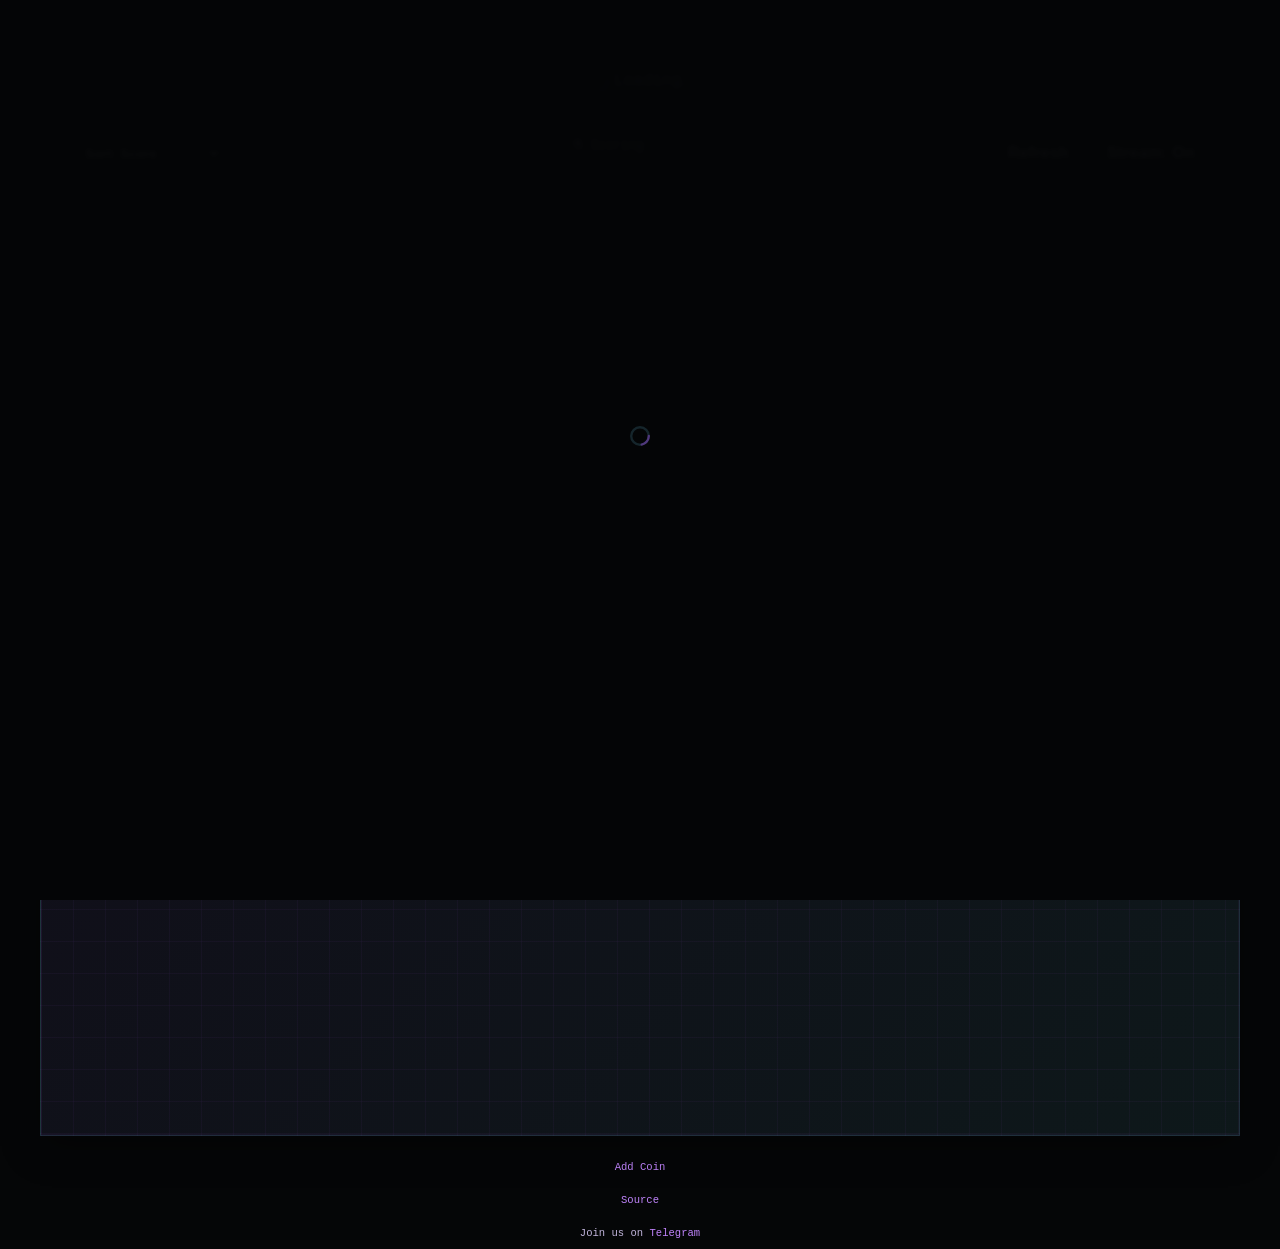
==== commit 4c7527cc: "feat: onboard redesign, purple theme, welcome modal, active filter glow - Onboard landing page: new " ====
--- a/index.html
+++ b/index.html
@@ -138,7 +138,30 @@
           <option value="volume">Sort: 24h Volume</option>
           <option value="liquidity">Sort: Liquidity</option>
           <option value="change24">Sort: 24h Change</option>
+          <option value="watchlist">★ Watchlist</option>
         </select>
+        <details id="fdv-score-playground" class="fdv-score-playground">
+          <summary>⚗ Scoring</summary>
+          <div class="fdv-sp-body">
+            <div class="fdv-sp-row">
+              <label>Volume <span class="fdv-sp-pct" data-sp-pct="volume">35%</span></label>
+              <input type="range" min="0" max="100" step="1" data-sp-slider="volume" value="35">
+            </div>
+            <div class="fdv-sp-row">
+              <label>Liquidity <span class="fdv-sp-pct" data-sp-pct="liquidity">25%</span></label>
+              <input type="range" min="0" max="100" step="1" data-sp-slider="liquidity" value="25">
+            </div>
+            <div class="fdv-sp-row">
+              <label>Momentum <span class="fdv-sp-pct" data-sp-pct="momentum">20%</span></label>
+              <input type="range" min="0" max="100" step="1" data-sp-slider="momentum" value="20">
+            </div>
+            <div class="fdv-sp-row">
+              <label>Activity <span class="fdv-sp-pct" data-sp-pct="activity">20%</span></label>
+              <input type="range" min="0" max="100" step="1" data-sp-slider="activity" value="20">
+            </div>
+            <button class="fdv-sp-reset" type="button" data-sp-reset>Reset to defaults</button>
+          </div>
+        </details>
         <div class="innerControls">
           <button id="refresh" class="btn">Refresh</button>
           <button id="stream" class="btn" aria-pressed="true">Stream: On</button>
--- a/src/assets/styles/default/global.css
+++ b/src/assets/styles/default/global.css
@@ -1,32 +1,32 @@
 :root{
   /* Theme aligned with onboard/assets/styles/onboard.css */
   --bg: #050607;
-  --panel: #0a0e0c;
-  --panel2: #0a1410;
+  --panel: #0a070f;
+  --panel2: #0d0714;
   --card: var(--panel2);
 
-  --border: rgba(128, 255, 205, .22);
-  --dash: rgba(128, 255, 205, .35);
-
-  --brand: #00ffb2;
-  --brand2: #7dffcf;
-
-  --neon: rgb(0 255 179 / 40%);
+  --border: rgba(168, 85, 247, .22);
+  --dash: rgba(168, 85, 247, .35);
+
+  --brand: #a855f7;
+  --brand2: #c084fc;
+
+  --neon: rgb(168 85 247 / 40%);
   --neon2: var(--brand2);
 
-  --text: rgba(244, 255, 250, .96);
-  --muted: rgba(214, 255, 238, .86);
-  --muted2: rgba(186, 255, 226, .78);
-  --muted3: rgba(170, 255, 218, .64);
+  --text: rgba(248, 244, 255, .96);
+  --muted: rgba(225, 210, 255, .86);
+  --muted2: rgba(200, 180, 255, .78);
+  --muted3: rgba(185, 155, 255, .64);
   --text-dim: var(--muted2);
 
-  --good: #2ee59d;
+  --good: #a855f7;
   --warn: #ffd36a;
   --watch: var(--warn);
   --avoid: #ff4d6d;
   --shill: #e27419;
 
-  --grid: rgba(0,255,178,.045);
+  --grid: rgba(168,85,247,.045);
   --accent: var(--neon);
   --accent2: var(--neon2);
   --danger: var(--avoid);
@@ -66,14 +66,17 @@
   --fdv-warn: var(--warn);
   --fdv-err: #ff6b6b;
   --fdv-primary: var(--brand);
-  --fdv-primary-fg: #03100b;
+  --fdv-primary-fg: #1a0030;
   --fdv-phantom: #8a63d2;
   --fdv-text: var(--text);
   --fdv-primary-700: var(--brand2);
   --fdv-danger: var(--avoid);
   --fdv-danger-700: color-mix(in srgb, var(--avoid) 80%, #000);
-  --fdv-focus: rgba(0,255,178,0.22);
+  --fdv-focus: rgba(168,85,247,0.22);
   --fdv-shadow: 0 18px 55px rgba(0,0,0,0.55);
+
+  /* Single source of truth for monospace (body, .fdv-log, .fdv-mono, etc.) */
+  --font-mono: ui-monospace, SFMono-Regular, Menlo, Monaco, Consolas, "Liberation Mono", "Courier New", monospace;
 }
 
 html, body, input, select, textarea { color-scheme: dark; }
@@ -91,13 +94,13 @@
 
 html{ background: var(--bg); }
 
-html,body{
-  margin:0;
-  color:var(--text);
-  font-family: ui-monospace, SFMono-Regular, Menlo, Consolas, "Liberation Mono", monospace;
+html, body {
+  margin: 0;
+  color: var(--text);
+  font-family: var(--font-mono);
   background:
-    radial-gradient(900px 650px at 18% -10%, rgba(0,255,178,.14), rgba(5,6,7,0) 60%),
-    radial-gradient(1100px 700px at 85% 0%, rgba(125,255,207,.10), rgba(5,6,7,0) 55%),
+    radial-gradient(900px 650px at 18% -10%, rgba(168,85,247,.14), rgba(5,6,7,0) 60%),
+    radial-gradient(1100px 700px at 85% 0%, rgba(192,132,252,.10), rgba(5,6,7,0) 55%),
     var(--bg);
 }
 
@@ -134,7 +137,7 @@
 
 ::-webkit-scrollbar-track {
   border-radius: 10px;
-  box-shadow: inset 0 0 0 1px rgba(0,255,178,.08);
+  box-shadow: inset 0 0 0 1px rgba(168,85,247,.08);
 } 
 
 ::-webkit-scrollbar-thumb {
@@ -217,6 +220,16 @@
   place-items: center; 
   gap: 14px;
   padding: 18px 22px;
+}
+
+.superFeat {
+  display: flex; 
+  align-items:center; 
+  gap:8px; 
+  padding:6px 0; 
+  margin-bottom: 10px;
+  justify-content: space-between;
+  border-bottom: 1px solid rgba(122,222,255,.12);
 }
 
 .fdv-loader-fallback{ display:none; }
@@ -252,7 +265,6 @@
 }
 
 @keyframes fdvLoaderMsg{
-  /* Visible only for the first step window (prevents overlap between messages) */
   0%{ opacity:0; }
   2%{ opacity:1; }
   8%{ opacity:1; }
@@ -267,7 +279,6 @@
 }
 @keyframes addonSpin { to { transform:rotate(360deg); } }
 .quick-loading-msg { font-size:11px; opacity:.7; margin-left:10px; white-space:nowrap; }
-  
 
 .spinner { width: 20px; height: 56px; display: block; }
 .spinner .ring {
@@ -417,7 +428,6 @@
   display:inline-flex;
   align-items:center;
   justify-content:center;
-  /* border:1px solid rgba(122,222,255,.18); */
   border: none;
   background:rgba(0,0,0,.15);
   color:var(--muted);
@@ -438,7 +448,7 @@
 
 #metaBase span {
   margin-left: 5px;
-  font-size: 1rem;;
+  font-size: 1rem;
 }
 
 #stimeDerived {
@@ -451,11 +461,7 @@
 .header{
   backdrop-filter: blur(8px);
   -webkit-backdrop-filter: blur(8px);
-  z-index:5;
-}
-
-.superFeat {
-  display: flex; align-items:center; gap:8px; padding:6px 0; justify-content: space-between;
+  z-index: 1000;
 }
 
 .container{max-width:1200px;margin:0 auto;padding:30px}
@@ -485,10 +491,12 @@
   flex:0 0 auto;
 }
 .innerControls .btn{
-  flex:1 1 auto; min-width:0;
+  flex: 1 1 auto;
+  min-width: 0;
   padding: 12px 14px;
   font-size: clamp(.9rem, .85rem + .3vw, 1rem);
   min-height: 40px;
+  background: black;
 }
 
 .hdr-tools {
@@ -496,9 +504,6 @@
   width: 100%;
   border-top: 1px solid rgba(255,255,255,.08);
   border-bottom: 1px solid rgba(255,255,255,.06);
-  /* background: linear-gradient(to bottom, rgba(16,16,22,.6), rgba(16,16,22,.35));
-  backdrop-filter: blur(6px) saturate(120%);
-  -webkit-backdrop-filter: blur(6px) saturate(120%); */
   padding: 6px 0 8px;
   overflow-x: scroll;
 }
@@ -552,13 +557,20 @@
   -webkit-tap-highlight-color: transparent;
 }
 .addon-btn:hover {
-  border-color: rgba(26,255,213,.45);
+  border-color: rgba(168,85,247,.45);
   filter: brightness(1.06);
 }
+.addon-btn[aria-expanded="true"] {
+  border-color: rgba(168,85,247,.75);
+  background: rgba(168,85,247,.12);
+  color: #e9d5ff;
+  box-shadow: 0 0 0 1px rgba(168,85,247,.35), 0 0 14px rgba(168,85,247,.22);
+  filter: brightness(1.15);
+}
 @keyframes addonBtnPulse {
-  0%   { box-shadow: 0 0 0 0 rgba(26,255,213,.55); transform: translateZ(0) scale(1); }
-  45%  { box-shadow: 0 0 0 6px rgba(26,255,213,.0); transform: translateZ(0) scale(1.04); }
-  100% { box-shadow: 0 0 0 10px rgba(26,255,213,.0); transform: translateZ(0) scale(1); }
+  0%   { box-shadow: 0 0 0 0 rgba(168,85,247,.55); transform: translateZ(0) scale(1); }
+  45%  { box-shadow: 0 0 0 6px rgba(168,85,247,.0); transform: translateZ(0) scale(1.04); }
+  100% { box-shadow: 0 0 0 10px rgba(168,85,247,.0); transform: translateZ(0) scale(1); }
 }
 .addon-btn--notify {
   animation: addonBtnPulse .9s ease-out forwards;
@@ -569,11 +581,7 @@
   position: static;
   display:none;
   width:100%;
-  /* background: linear-gradient(180deg, rgba(15,22,37,.96), rgba(15,22,37,.88)); */
   color:inherit;
-  /* border:1px solid rgba(122,222,255,.12);
-  border-radius:12px;
-  box-shadow: 0 16px 40px rgba(0,0,0,.45), inset 0 0 0 1px rgba(26,255,213,.05); */
   padding:8px;
   max-height: 60vh;
   overflow:auto;
@@ -667,15 +675,15 @@
 .addon-hold-btn.holdCoin:active{ transform: translateY(0) scale(.99); }
 .addon-item > a:hover {
   filter: brightness(1.04);
-  border-color: rgba(26,255,213,.28);
+  border-color: rgba(168,85,247,.28);
   background: var(--card, linear-gradient(180deg, rgba(14,16,27,.98), rgba(0,0,0,.86)));
 }
 .addon-item > a:focus-visible {
   outline: none;
   box-shadow:
-    0 0 0 3px rgba(26,255,213,.14),
-    inset 0 0 0 1px rgba(26,255,213,.24);
-  border-color: rgba(26,255,213,.45);
+    0 0 0 3px rgba(168,85,247,.14),
+    inset 0 0 0 1px rgba(168,85,247,.24);
+  border-color: rgba(168,85,247,.45);
 }
 
 /* Featured image (token logo) + rank */
@@ -816,11 +824,10 @@
   color: var(--muted);
   transition: filter .12s ease, border-color .12s ease;
 }
-.addon-line2 a.pill:hover { filter: brightness(1.12); border-color: rgba(26,255,213,.35); }
+.addon-line2 a.pill:hover { filter: brightness(1.12); border-color: rgba(168,85,247,.35); }
 
 @media (max-width: 720px){
   .addon-main { padding:10px 10px 8px; }
-  /* .addon-avatar { height: 140px; } */
   .addon-rank { width:16px; height:16px; font-size:10px; top:8px; left:8px; }
   .addon-sym { font-size: .95rem; }
   .addon-line2 { gap:6px; }
@@ -846,11 +853,6 @@
 
 .relaxControl{
   display: none;
-  /* align-items: center;
-  margin-left: 5px;
-  gap: 6px;
-  font-size: .9rem;
-  color: var(--muted); */
 }
 
 input[type="checkbox"]{
@@ -860,32 +862,32 @@
   border-radius:6px;
   border:1px solid rgba(122,222,255,.22);
   background:
-    radial-gradient(60% 60% at 30% 20%, rgba(26,255,213,.08), transparent),
+    radial-gradient(60% 60% at 30% 20%, rgba(168,85,247,.08), transparent),
     var(--card);
-  box-shadow: inset 0 0 0 1px rgba(26,255,213,.06);
+  box-shadow: inset 0 0 0 1px rgba(168,85,247,.06);
   transition: border-color .15s ease, box-shadow .15s ease, filter .15s ease, background .15s ease;
   position:relative;
 }
 
 input[type="checkbox"]:hover{
-  border-color: rgba(26,255,213,.45);
+  border-color: rgba(168,85,247,.45);
   filter: brightness(1.05);
 }
 
 input[type="checkbox"]:focus-visible{
   outline:none;
   box-shadow:
-    0 0 0 3px rgba(26,255,213,.18),
-    inset 0 0 0 1px rgba(26,255,213,.18);
+    0 0 0 3px rgba(168,85,247,.18),
+    inset 0 0 0 1px rgba(168,85,247,.18);
 }
 
 input[type="checkbox"]:checked{
-  border-color: rgba(26,255,213,.65);
+  border-color: rgba(168,85,247,.65);
   box-shadow:
-    0 0 14px rgba(26,255,213,.18),
-    inset 0 0 0 1px rgba(26,255,213,.25);
+    0 0 14px rgba(168,85,247,.18),
+    inset 0 0 0 1px rgba(168,85,247,.25);
   background:
-    conic-gradient(from 180deg, rgba(26,255,213,.16), rgba(123,241,255,.16)) ,
+    conic-gradient(from 180deg, rgba(168,85,247,.16), rgba(123,241,255,.16)) ,
     var(--card);
 }
 
@@ -896,7 +898,7 @@
   border-right:2px solid var(--neon);
   border-bottom:2px solid var(--neon);
   transform: rotate(45deg);
-  filter: drop-shadow(0 0 6px rgba(26,255,213,.6));
+  filter: drop-shadow(0 0 6px rgba(168,85,247,.6));
 }
 
 input[type="checkbox"]:disabled{
@@ -913,11 +915,11 @@
   background:
     linear-gradient(to right, var(--grid) 1px, transparent 1px) 0 0/ 32px 32px,
     linear-gradient(to bottom, var(--grid) 1px, transparent 1px) 0 0/ 32px 32px,
-    linear-gradient(135deg, rgba(26,255,213,.08), rgba(123,241,255,.08));
+    linear-gradient(135deg, rgba(168,85,247,.08), rgba(123,241,255,.08));
   margin-top: 25px;
   border:1px solid rgba(122,222,255,.15);
   padding: 0 45px 20px 45px;
-  box-shadow: 0 10px 35px rgba(0,0,0,.35), inset 0 0 0 1px rgba(26,255,213,.05);
+  box-shadow: 0 10px 35px rgba(0,0,0,.35), inset 0 0 0 1px rgba(168,85,247,.05);
 }
 
 /* Home page: top-right collapse/expand ("exit") control */
@@ -955,7 +957,7 @@
 
 .home-exit:hover{
   filter: brightness(1.08);
-  border-color: rgba(26,255,213,.45);
+  border-color: rgba(168,85,247,.45);
 }
 .home-exit:active{ transform: translateY(1px) scale(.98); }
 
@@ -964,32 +966,32 @@
   box-shadow:
     var(--ring-strong),
     0 14px 36px rgba(0,0,0,.42),
-    inset 0 0 0 1px rgba(26,255,213,.08);
+    inset 0 0 0 1px rgba(168,85,247,.08);
 }
 
 .home-exit svg{ display:block; }
 
 .home-exit svg{
   transition: transform .22s ease, filter .22s ease;
-  filter: drop-shadow(0 0 10px rgba(26,255,213,.0));
+  filter: drop-shadow(0 0 10px rgba(168,85,247,.0));
 }
 
 .home-exit[data-state="collapsed"] svg{
   transform: rotate(45deg);
-  filter: drop-shadow(0 0 12px rgba(26,255,213,.35));
+  filter: drop-shadow(0 0 12px rgba(168,85,247,.35));
 }
 
 .home-exit[data-state="collapsed"]{
   color: var(--neon2);
   background:
-    radial-gradient(16px 16px at 50% 40%, rgba(26,255,213,.18), transparent 70%),
+    radial-gradient(16px 16px at 50% 40%, rgba(168,85,247,.18), transparent 70%),
     rgba(123,241,255,.04);
 }
 
 @keyframes homeExitClick {
-  0% { transform: translateZ(0) scale(1); box-shadow: 0 0 0 0 rgba(26,255,213,.0), 0 12px 26px rgba(0,0,0,.35), inset 0 0 0 1px rgba(26,255,213,.06); }
-  35%{ transform: translateZ(0) scale(1.06) rotate(-4deg); box-shadow: 0 0 0 6px rgba(26,255,213,.10), 0 14px 36px rgba(0,0,0,.45), inset 0 0 0 1px rgba(26,255,213,.12); }
-  100%{ transform: translateZ(0) scale(1) rotate(0deg); box-shadow: 0 0 0 0 rgba(26,255,213,.0), 0 12px 26px rgba(0,0,0,.35), inset 0 0 0 1px rgba(26,255,213,.06); }
+  0% { transform: translateZ(0) scale(1); box-shadow: 0 0 0 0 rgba(168,85,247,.0), 0 12px 26px rgba(0,0,0,.35), inset 0 0 0 1px rgba(168,85,247,.06); }
+  35%{ transform: translateZ(0) scale(1.06) rotate(-4deg); box-shadow: 0 0 0 6px rgba(168,85,247,.10), 0 14px 36px rgba(0,0,0,.45), inset 0 0 0 1px rgba(168,85,247,.12); }
+  100%{ transform: translateZ(0) scale(1) rotate(0deg); box-shadow: 0 0 0 0 rgba(168,85,247,.0), 0 12px 26px rgba(0,0,0,.35), inset 0 0 0 1px rgba(168,85,247,.06); }
 }
 .home-exit.is-clicked{ animation: homeExitClick .38s ease-out both; }
 
@@ -1006,7 +1008,7 @@
 
 @media screen and (max-width: 720px){
   .grid{
-    padding: 0 20px 16px 20px;
+    padding: 1px 5px 24px 7px;
   }
 }
 
@@ -1019,7 +1021,7 @@
 
 .cards{
   display:grid; gap:16px;
-  margin-top: 23px;
+  margin-top: 10px;
   grid-template-columns: repeat(auto-fill, minmax(280px, 1fr));
 }
 
@@ -1072,11 +1074,9 @@
 }
 
 .cards .card.is-leader {
-  /* border-color: rgba(26,255,213,.55); /* fallback */
-  /* border-color: color-mix(in srgb, var(--neon, #1affd5) 55%, rgba(255,255,255,0) ); */
   box-shadow:
-    0 0 0 1px rgba(26,255,213,.22),
-    0 14px 36px rgba(26,255,213,.10);
+    0 0 0 1px rgba(168,85,247,.22),
+    0 14px 36px rgba(168,85,247,.10);
   position: relative;
 }
 
@@ -1143,12 +1143,6 @@
   position:absolute;
   inset:-8px;
   border-radius:14px;
-  /* background:
-    radial-gradient(60% 75% at 50% 20%, color-mix(in srgb, var(--watch) 38%, transparent), transparent 65%),
-    radial-gradient(70% 85% at 50% 80%, color-mix(in srgb, var(--shill) 30%, transparent), transparent 70%);
-  filter: blur(10px);
-  opacity: .55; */
-  /* animation: fdv-rank-flicker 1.05s ease-in-out infinite; */
   pointer-events:none;
 }
 
@@ -1211,27 +1205,33 @@
 
 
 .card{
-  position:relative; 
+  position:relative;
   z-index:0;
   background: black;
-  /* background: linear-gradient(180deg, rgb(14 16 27 / 95%), rgb(0 0 0 / 80%)); */
-  /* border: 1px solid var(--edge);
-  box-shadow: 0 10px 24px rgba(0, 0, 0, .25), inset 0 0 0 1px rgba(26, 255, 213, .05); */
   will-change: transform, box-shadow;
   border-radius:16px;
   padding:10px 10px 12px;
   transition: transform .18s ease, box-shadow .18s ease, border-color .18s ease;
   cursor: pointer;
+  /* Browser-native off-screen virtualization — skips layout & paint for cards
+     outside the viewport. 'auto' on contain-intrinsic-size remembers the real
+     height after first render so scrollbar accuracy improves over time.
+     Falls back to ~280px placeholder on first load. */
+  content-visibility: auto;
+  contain-intrinsic-size: auto 280px;
 }
 .card::before{
   pointer-events:none; 
   z-index: 0;
   content:""; position:absolute; inset:-2px; border-radius:18px;
-  /* background: conic-gradient(from 180deg at 50% 50%, rgba(26,255,213,.16), rgba(123,241,255,.16), transparent 40% 100%); */
   filter: blur(18px); opacity:.0; transition: .25s opacity;
 }
-.card:hover{ border-color: rgba(26,255,213,.35); box-shadow: 0 30px 60px rgba(26,255,213,.08)}
+.card:hover{ border-color: rgba(168,85,247,.35); box-shadow: 0 30px 60px rgba(168,85,247,.08)}
 .card:hover::before{opacity:.6}
+
+/* When a card is floated above the grid (drag-hover), remove content-visibility
+   so the browser doesn't skip rendering it at its fixed position. */
+.card.is-floating{ content-visibility: visible; }
 
 .card a {
   position:relative; z-index:1;
@@ -1259,15 +1259,15 @@
     font-size: .72rem;
 }
 .metrics{display:grid; grid-template-columns:1fr 1fr; gap:10px; margin:10px 0 6px}
-.kv{background: rgba(123,241,255,.06); border:1px solid rgba(122,222,255,.16); border-radius:12px; padding:8px}
-.kv .k{color:var(--muted); font-size:.78rem}
+.kv{border:1px solid rgba(122,222,255,.16); padding:8px}
+.kv .k{color:var(--muted); font-size:.88rem}
 .kv .v{font-weight:600; letter-spacing:.2px; margin-top:1px}
 .kv .spark{
   width: 100%;
   height: 28px;
   display: block;
   opacity: .9;
-  filter: drop-shadow(0 0 0.25rem rgba(123,215,255,.12));
+  filter: drop-shadow(0 0 0.25rem rgba(168,85,247,.12));
 }
 
 .delta{display:flex; gap:6px; flex-wrap:wrap; margin:6px 0}
@@ -1288,10 +1288,20 @@
 }
 
 .btn{
-  display:inline-flex; align-items:center; justify-content: center; gap:8px;     padding: 5px 8px; border-radius:12px; font-weight:600; letter-spacing:.2px;
-  /* background: linear-gradient(90deg, rgb(0 0 0 / 15%), rgb(11 156 173 / 15%)); */
+  display:inline-flex;
+  align-items:center; 
+  justify-content: center; 
+  gap:8px;     
+  padding: 5px 8px; 
+  border-radius:5px;
+  font-size: 1.4rem; 
+  font-weight:600; 
+  letter-spacing:.2px;
   background: transparent;
-  border:1px solid rgba(122,222,255,.28); color:var(--text); text-decoration:none; cursor: pointer;
+  border:1px solid rgba(122,222,255,.28); 
+  color:var(--text); 
+  text-decoration:none; 
+  cursor: pointer;
 }
 .btn:hover{filter:brightness(1.3); border-color: var(--neon); box-shadow: 0 0 12px rgba(26,255,122,.1)}
 .btn.buy{border-color: rgba(26,255,122,.45); box-shadow: inset 0 0 0 1px rgba(26,255,122,.2)}
@@ -1313,16 +1323,11 @@
 
 .holdCoin{
   font-weight:600;
-  /* border-color: color-mix(in oklab, var(--accent2) 45%, rgba(122,222,255,.28)); */
   background: transparent;
   transition: transform .14s ease, box-shadow .14s ease, filter .14s ease, background .14s ease;
 }
 .holdCoin:hover{ box-shadow: var(--shadow-1) }
 .holdCoin:active{ transform: translateY(0) scale(.99) }
-
-.innerControls .btn {
-  background: black;
-}
 
 .rec{margin-left:auto; font-weight:700; font-size:.9rem; padding:6px 10px; border-radius:10px; border:1px solid; }
 .rec.GOOD  { color: var(--good);   border-color: rgba(26,255,122,.45); background: rgba(26,255,122,.08)}
@@ -1346,7 +1351,7 @@
 .card.is-floating .iconbtn{ width:40px; height:40px; }
 .iconbtn:hover {
   filter:brightness(1.12);
-  border-color:rgba(26,255,213,.45)
+  border-color:rgba(168,85,247,.45)
 }
 
 .cards .iconbtn {
@@ -1405,7 +1410,7 @@
 .fdv-chart-tooltip__mint{
   margin-left: auto;
   color: var(--muted);
-  font-family: ui-monospace, SFMono-Regular, Menlo, Monaco, Consolas, "Liberation Mono", "Courier New", monospace;
+  font-family: var(--font-mono);
   font-size: 12px;
   max-width: 52ch;
   overflow: hidden;
@@ -1450,9 +1455,9 @@
   font-weight: 700;
 }
 .fdv-chart-tooltip__open[aria-disabled="true"]{ opacity: .55; pointer-events: none; }
-.fdv-chart-tooltip__close:hover{ filter: brightness(1.12); border-color: rgba(26,255,213,.45); }
-.fdv-chart-tooltip__reload:hover{ filter: brightness(1.12); border-color: rgba(26,255,213,.45); }
-.fdv-chart-tooltip__open:hover{ filter: brightness(1.12); border-color: rgba(26,255,213,.45); }
+.fdv-chart-tooltip__close:hover{ filter: brightness(1.12); border-color: rgba(168,85,247,.45); }
+.fdv-chart-tooltip__reload:hover{ filter: brightness(1.12); border-color: rgba(168,85,247,.45); }
+.fdv-chart-tooltip__open:hover{ filter: brightness(1.12); border-color: rgba(168,85,247,.45); }
 
 .fdv-chart-tooltip__frame{
   flex: 1 1 auto;
@@ -1500,9 +1505,9 @@
   background: rgba(9, 12, 18, 0.55);
 }
 .fdv-chart-tooltip__hint code{
-  font-family: ui-monospace, SFMono-Regular, Menlo, Monaco, Consolas, "Liberation Mono", "Courier New", monospace;
+  font-family: var(--font-mono);
   font-size: 11px;
-  color: rgba(123,215,255,.9);
+  color: rgba(168,85,247,.9);
 }
 
 .card .micro {
@@ -1552,11 +1557,6 @@
   border-color: var(--neon2);
   filter: brightness(1.06);
 }
-/* .card .micro .micro-fav.on:hover,
-.card .micro .micro-fav[aria-pressed="true"]:hover{
-  border-color: rgba(255, 110, 180, .75);
-  background: rgba(255, 110, 180, .16);
-} */
 .card .micro .micro-fav .fdv-lib-count{
     position: absolute;
     top: 19px;
@@ -1564,17 +1564,7 @@
     display: inline-flex;
     align-items: center;
     justify-content: center;
-    /* min-width: 16px; */
-    /* height: 16px; */
-    /* padding: 0 5px; */
-    /* border-radius: 999px; */
-    /* background: rgba(0, 0, 0, .92); */
-    /* border: 1px solid rgba(255, 110, 180, .55); */
-    /* box-shadow: 0 4px 12px rgba(0, 0, 0, .35); */
-    /* font-size: 10px; */
     font-weight: 700;
-    /* line-height: 1; */
-    /* opacity: .95; */
 }
 .card .micro .micro-fav .fdv-lib-heart{ margin:0; display: inline-block; font-size: 22px; line-height: 1; }
 
@@ -1601,14 +1591,14 @@
 }
 .micro .spark {
   width: 120px; height: 32px; display: block; opacity: .9;
-  filter: drop-shadow(0 0 0.25rem rgba(123,215,255,.15));
+  filter: drop-shadow(0 0 0.25rem rgba(168,85,247,.15));
 }
 .micro .bars {
   display: grid; grid-auto-flow: column; gap: 4px;
 }
 .micro .bar {
   width: 5px; height: 28px; border-radius: 3px;
-  background: linear-gradient(to top, rgba(123,215,255,.2), rgba(123,215,255,.35));
+  background: linear-gradient(to top, rgba(168,85,247,.2), rgba(168,85,247,.35));
   overflow: hidden; position: relative;
 }
 .micro .bar > i {
@@ -1621,8 +1611,6 @@
 .micro label {
   position:absolute; left:0; right:0; bottom:-14px; font-size:10px; text-align:center; color:#9acfee90;
 }
-
-/* .card .actions:last-child { margin-bottom: 50px; } */
 
 .micro .pctrow {
   display: flex; 
@@ -1676,22 +1664,18 @@
 }
 .micro .pct.up {
   color: var(--green, #19c37d);
-  /* background: rgba(25,195,125,.16); /* fallback */
-  /* background: color-mix(in srgb, var(--green, #19c37d) 16%, transparent); */
-  border-color: rgba(25,195,125,.30); /* fallback */
+  border-color: rgba(25,195,125,.30);
   border-color: color-mix(in srgb, var(--green, #19c37d) 30%, transparent);
 }
 .micro .pct.down {
   color: var(--red, #ff5b5b);
-  /* background: rgba(255,91,91,.16); /* fallback */
-  /* background: color-mix(in srgb, var(--red, #ff5b5b) 16%, transparent); */
-  border-color: rgba(255,91,91,.30); /* fallback */
+  border-color: rgba(255,91,91,.30);
   border-color: color-mix(in srgb, var(--red, #ff5b5b) 30%, transparent);
 }
 .micro .pct.flat {
   color: #9fb9c9;
-  background: rgba(123,215,255,.08);
-  border-color: rgba(123,215,255,.18);
+  background: rgba(168,85,247,.08);
+  border-color: rgba(168,85,247,.18);
 }
 
 @media (max-width: 768px) {
@@ -1718,8 +1702,8 @@
 .hidden{display:none}
 
 .search-wrap{
-  --ring: rgba(0,255,178,.25);
-  --ring-strong: rgba(0,255,178,.45);
+  --ring: rgba(168,85,247,.25);
+  --ring-strong: rgba(168,85,247,.45);
   --edge: var(--border);
 
   position: relative;
@@ -1737,11 +1721,11 @@
   padding: 10px 12px;
   border-radius: 14px;
   background:
-    radial-gradient(60% 120% at 15% 0%, rgba(0,255,178,.06), transparent),
-    radial-gradient(60% 140% at 85% 120%, rgba(125,255,207,.05), transparent),
+    radial-gradient(60% 120% at 15% 0%, rgba(168,85,247,.06), transparent),
+    radial-gradient(60% 140% at 85% 120%, rgba(192,132,252,.05), transparent),
     var(--panel);
   border: 1px solid var(--edge);
-  box-shadow: 0 10px 28px rgba(0,0,0,.35), inset 0 0 0 1px rgba(26,255,213,.05);
+  box-shadow: 0 10px 28px rgba(0,0,0,.35), inset 0 0 0 1px rgba(168,85,247,.05);
   backdrop-filter: blur(6px);
   transition: border-color .18s ease, box-shadow .18s ease, transform .18s ease;
   z-index: 999;
@@ -1755,9 +1739,9 @@
 .search-wrap:focus-within{
   border-color: var(--ring-strong);
   box-shadow:
-    0 10px 30px rgba(26,255,213,.10),
-    inset 0 0 0 1px rgba(26,255,213,.18),
-    0 0 0 3px rgba(26,255,213,.12);
+    0 10px 30px rgba(168,85,247,.10),
+    inset 0 0 0 1px rgba(168,85,247,.18),
+    0 0 0 3px rgba(168,85,247,.12);
 }
 
 .search-ico {
@@ -1787,7 +1771,6 @@
   border: 0;
   background: transparent;
   color: var(--text);
-  /* font-size: 0.98rem; */
   outline: none;
 }
 .search-input::placeholder{
@@ -1807,7 +1790,7 @@
   cursor: pointer;
   transition: filter .12s ease, border-color .12s ease, transform .12s ease;
 }
-.search-clear:hover{ filter: brightness(1.12); border-color: rgba(26,255,213,.35); }
+.search-clear:hover{ filter: brightness(1.12); border-color: rgba(168,85,247,.35); }
 .search-wrap[data-hastext="1"] .search-clear{ display: inline-flex; align-items:center; justify-content:center; }
 
 /* tiny loader dot when searching */
@@ -1820,7 +1803,7 @@
   background:
     radial-gradient(circle at 30% 30%, var(--neon) 35%, transparent 36%) no-repeat 0 0/100% 100%;
   opacity: 0;
-  filter: drop-shadow(0 0 6px rgba(26,255,213,.6));
+  filter: drop-shadow(0 0 6px rgba(168,85,247,.6));
   transition: opacity .12s ease;
   pointer-events: none;
 }
@@ -1836,7 +1819,7 @@
   border-radius: 14px;
   overflow: hidden;
   z-index: 2000; 
-  box-shadow: 0 16px 40px rgba(0,0,0,.45), inset 0 0 0 1px rgba(26,255,213,.05);
+  box-shadow: 0 16px 40px rgba(0,0,0,.45), inset 0 0 0 1px rgba(168,85,247,.05);
   backdrop-filter: blur(6px);
   -webkit-backdrop-filter: blur(6px);
 }
@@ -1855,30 +1838,32 @@
 
 .search-results .row:hover,
 .search-results .row.is-active{
-  background: rgba(26,255,213,.10); /* fallback */
-  background: color-mix(in srgb, var(--neon, #1affd5) 10%, transparent);
+  background: rgba(168,85,247,.10); /* fallback */
+  background: color-mix(in srgb, var(--neon, #a855f7) 10%, transparent);
 }
 
 .search-results .sym{ font-weight: 700; letter-spacing: .2px; }
 .search-results .name{ color: var(--muted); }
 .search-results .mint{
   margin-top: 2px;
-  font-family: ui-monospace, SFMono-Regular, Menlo, monospace;
+  font-family: var(--font-mono);
   font-size: .8rem;
   color: color-mix(in srgb, var(--muted) 80%, transparent);
 }
 .search-results .badge{
-  border:1px solid rgba(26,255,213,.35);
+  border: 1px solid #333;
   color: var(--neon);
-  padding: 2px 8px;
+  padding: 2px 6px;
   border-radius: 999px;
-  font-size: .72rem;
-  background: rgba(26,255,213,.08);
+  font-size: 12px;
+  background: rgba(168,85,247,.08);
+  opacity: .8;
 }
 .search-results .empty{
-  padding: 12px 14px;
+  padding: 10px 12px;
   color: var(--muted);
   font-style: italic;
+  opacity: .6;
 }
 
 @media (max-width: 640px){
@@ -1889,10 +1874,6 @@
   .search-results{ border-radius: 12px; }
 }
 
-.search-results .badge { font-size: 12px; padding: 2px 6px; border: 1px solid #333; border-radius: 999px; opacity: .8; }
-.search-results .empty { padding: 10px 12px; opacity: .6; font-style: italic; }
-
-.header{ z-index: 1000; }
 
 
 .searchbar{flex:1; min-width:240px; display:flex; align-items:center; gap:8px}
@@ -1924,7 +1905,7 @@
   border-radius: 14px;
   background: var(--bg);
   border: 1px solid var(--edge);
-  box-shadow: 0 10px 24px rgba(0,0,0,.25), inset 0 0 0 1px rgba(26,255,213,.05);
+  box-shadow: 0 10px 24px rgba(0,0,0,.25), inset 0 0 0 1px rgba(168,85,247,.05);
   transition: border-color .18s ease, box-shadow .18s ease, transform .18s ease, background .18s ease;
   will-change: transform, box-shadow;
 }
@@ -1932,12 +1913,12 @@
 .adcard::before{
   content:""; position:absolute; inset:-2px; border-radius: 16px;
   pointer-events:none;
-  background: radial-gradient(600px 220px at var(--mx, 20%) var(--my, -10%), rgba(26,255,213,.10), transparent 55%);
+  background: radial-gradient(600px 220px at var(--mx, 20%) var(--my, -10%), rgba(168,85,247,.10), transparent 55%);
   opacity: .0;
   transition: opacity .2s ease, transform .2s ease, filter .2s ease;
   filter: blur(14px);
 }
-.adcard:hover{ border-color: rgba(26,255,213,.35); box-shadow: 0 12px 28px rgba(26,255,213,.10), inset 0 0 0 1px rgba(26,255,213,.08) }
+.adcard:hover{ border-color: rgba(168,85,247,.35); box-shadow: 0 12px 28px rgba(168,85,247,.10), inset 0 0 0 1px rgba(168,85,247,.08) }
 .adcard:hover::before{ opacity: .65 }
 
 .adclose{
@@ -1956,19 +1937,19 @@
   cursor:pointer;
   user-select:none;
   -webkit-tap-highlight-color: transparent;
-  box-shadow: 0 10px 24px rgba(0,0,0,.28), inset 0 0 0 1px rgba(26,255,213,.06);
+  box-shadow: 0 10px 24px rgba(0,0,0,.28), inset 0 0 0 1px rgba(168,85,247,.06);
   transition: transform .12s ease, filter .12s ease, border-color .12s ease, background .12s ease, opacity .12s ease;
   z-index: 2;
 }
-.adclose:hover{ filter:brightness(1.08); border-color: rgba(26,255,213,.55); opacity: 1; }
+.adclose:hover{ filter:brightness(1.08); border-color: rgba(168,85,247,.55); opacity: 1; }
 .adclose:active{ transform: translateY(1px) }
 .adclose:focus-visible{
   outline:none;
   box-shadow:
-    0 0 0 3px rgba(26,255,213,.14),
+    0 0 0 3px rgba(168,85,247,.14),
     0 10px 24px rgba(0,0,0,.28),
-    inset 0 0 0 1px rgba(26,255,213,.24);
-  border-color: rgba(26,255,213,.45);
+    inset 0 0 0 1px rgba(168,85,247,.24);
+  border-color: rgba(168,85,247,.45);
 }
 
 @media (prefers-reduced-motion: reduce){
@@ -1985,7 +1966,7 @@
 .adlogo{
   width:56px;height:56px;border-radius:12px; overflow:hidden;
   border:1px solid rgba(122,222,255,.25); background:#0b111d;
-  box-shadow: 0 10px 24px rgba(0,0,0,.35), inset 0 0 0 1px rgba(26,255,213,.08);
+  box-shadow: 0 10px 24px rgba(0,0,0,.35), inset 0 0 0 1px rgba(168,85,247,.08);
   transform: translateZ(0);
 }
 .adlogo img{ width:100%; height:100%; object-fit:cover; display:block }
@@ -2042,11 +2023,11 @@
   transition: transform .12s ease, filter .12s ease, border-color .12s ease, background .12s ease;
   user-select: none;
 }
-.adbtn:hover{ filter:brightness(1.1); border-color: rgba(0,255,178,.55) }
+.adbtn:hover{ filter:brightness(1.1); border-color: rgba(168,85,247,.55) }
 .adbtn:active{ transform: translateY(1px) }
 .adbtn.primary{
   border-color: var(--neon);
-  background: linear-gradient(180deg, rgba(0,255,178,.12), rgba(0,255,178,.02));
+  background: linear-gradient(180deg, rgba(168,85,247,.12), rgba(168,85,247,.02));
   box-shadow: inset 0 0 0 1px rgba(26,255,122,.18);
 }
 
@@ -2054,7 +2035,7 @@
 .adbtn .ripple{
   position:absolute; inset:auto; top:50%; left:50%;
   width: 6px; height: 6px; border-radius: 999px;
-  background: color-mix(in srgb, var(--neon,#1affd5) 65%, transparent);
+  background: color-mix(in srgb, var(--neon,#a855f7) 65%, transparent);
   transform: translate(-50%, -50%) scale(1);
   opacity: .6;
   pointer-events: none;
@@ -2161,6 +2142,22 @@
     background: var(--fdv-surface);
 }
 
+.fdv-tabs-outer { margin-bottom: 16px; }
+.fdv-tabs-primary { display: flex; gap: 6px; }
+.fdv-tabs-secondary {
+  display: flex;
+  gap: 4px;
+  margin-top: 2px;
+  padding-top: 6px;
+  border-top: 1px solid var(--border, #1e3040);
+}
+.fdv-tabs-secondary .fdv-tab-btn {
+  font-size: 0.82rem;
+  padding: 5px 9px;
+  opacity: 0.8;
+}
+.fdv-tabs-secondary .fdv-tab-btn.active { opacity: 1; }
+
 .fdv-title-wrap{width: 100%;}
 .fdv-header-controls {
     display: flex;
@@ -2169,7 +2166,7 @@
     flex-direction: row;
     align-items: center;
 }
-.fdv-title{ margin:0; font-size:1.1rem; }
+.fdv-title{ margin:0; font-weight:600; font-size:clamp(16px, 1.6vw, 20px); line-height:1.2; letter-spacing:.2px; }
 .fdv-chips{ display:flex; gap:8px; flex-wrap:wrap; margin-top:6px; }
 .fdv-chip{ font-size:.78rem; padding:4px 8px; border-radius:999px;
   background:#0e131c; border:1px solid var(--fdv-border); color:var(--fdv-muted) }
@@ -2254,8 +2251,6 @@
 .fdv-token-external{ margin-left:auto; font-size:.85rem; color:var(--brand2); text-decoration:none }
 .fdv-token-price{ display:flex; gap:8px; align-items:center; font-size:1rem; font-weight:700 }
 .fdv-token-grid{ display:grid; grid-template-columns: repeat(4, minmax(0,1fr)); gap:10px }
-.kv .k{ font-size:.78rem; color:var(--fdv-muted) }
-.kv .v{ font-size:.9rem }
 
 .fdv-field{ display:block }
 .fdv-label{ display:block; font-size:.9rem; color:var(--fdv-muted); margin:0 0 6px }
@@ -2318,8 +2313,6 @@
 
 .fdv-hold-rug{
   margin: 20px;
-  /* border: 1px solid var(--fdv-border);
-  background: var(--fdv-bg); */
   border-radius: 10px;
   padding: 8px 10px;
 }
@@ -2339,7 +2332,7 @@
 
 .fdv-hold-rug-value{
   font-size: 12px;
-  font-family: ui-monospace, SFMono-Regular, Menlo, Monaco, Consolas, "Liberation Mono", "Courier New", monospace;
+  font-family: var(--font-mono);
   color: var(--fdv-muted);
 }
 
@@ -2373,11 +2366,10 @@
 .fdv-note{ border:1px dashed color-mix(in srgb, var(--fdv-border) 80%, #000); border-radius:12px; padding:10px 12px; background:var(--fdv-bg) }
 .fdv-note-title{ font-size:.85rem; color:var(--fdv-muted); margin-bottom:6px }
 .fdv-note-body{ font-size:.86rem; color: color-mix(in srgb, var(--fdv-fg) 86%, var(--fdv-muted)) }
-.fdv-mono{ font-family: ui-monospace, SFMono-Regular, Menlo, Consolas, monospace }
+.fdv-mono{ font-family: var(--font-mono); }
 .fdv-tiny{ font-size:.78rem; color:var(--fdv-muted); margin-top:4px }
 
 .fdv-wallet{ display:flex; flex-direction:column; gap:8px }
-/* .btn{ appearance:none; border:0; padding:10px 14px; border-radius:12px; font-weight:600; cursor:pointer } */
 .fdv-btn-phantom{ background:var(--fdv-phantom); color:white }
 .fdv-btn-phantom:disabled{ opacity:.65; cursor:not-allowed }
 .fdv-btn-phantom.connected{
@@ -2386,91 +2378,56 @@
 }
 
 .fdv-status{ min-height:180px; background:var(--fdv-bg); border: 1px solid var(--fdv-border); border-radius: 12px; padding: 10px; overflow: hidden; }
-.fdv-log{ white-space:pre-wrap; font-size:.9rem; height:160px; overflow:auto }
-.fdv-log .ok{ color:var(--fdv-ok) }
-.fdv-log .info{ color:var(--fdv-info) }
-.fdv-log .help{ color:var(--fdv-help) }
-.fdv-log .err{ color:var(--fdv-err) }
-.fdv-log .warn{ color:var(--fdv-warn) }
-
+
+/* .fdv-log — single source of truth */
 .fdv-log {
-  contain: content;
-  content-visibility: auto;
-  will-change: scroll-position;
-  font-family: ui-monospace, SFMono-Regular, Menlo, Monaco, Consolas, "Liberation Mono", "Courier New", monospace;
-  line-height: 1.3;
-}
-
-.fdv-log .log-row {
-  white-space: pre-wrap;
-  opacity: 0;
-  transform: translateY(1px);
-  transition: opacity .1s ease-out, transform .1s ease-out;
-}
-
-.fdv-log .log-row.in {
-  opacity: 1;
-  transform: translateY(0);
-}
-
-@media (prefers-reduced-motion: reduce) {
-  .fdv-log .log-row { transition: none; transform: none; }
-}
-
-.fdv-log{
-  scrollbar-width: thin; /* Firefox */
-  scrollbar-color: rgba(128,255,205,.35) var(--fdv-bg);
-}
-
-.fdv-log::-webkit-scrollbar{
-  width: 10px; height: 10px;
-}
-.fdv-log::-webkit-scrollbar-track{
-  background: var(--fdv-bg);
-  border: 1px solid var(--fdv-border);
-  border-radius: 10px;
-}
-.fdv-log::-webkit-scrollbar-thumb{
-  background: linear-gradient(180deg, rgba(125,255,207,.22), rgba(0,255,178,.22));
-  border: 1px solid rgba(128,255,205,.35);
-  border-radius: 10px;
-}
-.fdv-log::-webkit-scrollbar-thumb:hover{
-  background: linear-gradient(180deg, rgba(125,255,207,.35), rgba(0,255,178,.35));
-  border-color: rgba(128,255,205,.45);
-}
-.fdv-log::-webkit-scrollbar-corner{
-  background: transparent;
-}
-
-.fdv-log::-webkit-resizer{
-  background: transparent;
-}
-
-.fdv-log {
+  position: relative;
   background: var(--fdv-bg);
   border: 1px solid var(--fdv-border);
   border-radius: 10px;
   padding: 0 10px 10px 10px;
   height: clamp(140px, 32vh, 260px);
   overflow: auto;
-  resize: auto;
+  resize: none;
+  font-family: var(--font-mono);
   font-size: .84rem;
+  line-height: 1.35;
   color: var(--fdv-muted);
-  font-family: ui-monospace, SFMono-Regular, Menlo, Monaco, Consolas, "Liberation Mono", "Courier New", monospace;
-  line-height: 1.35;
   white-space: pre-wrap;
   word-break: break-word;
-}
-/* Nicer scrollbars (WebKit) */
-.fdv-log::-webkit-scrollbar{ width:10px; height:10px; }
+  contain: content;
+  content-visibility: auto;
+  will-change: scroll-position;
+  scrollbar-width: thin;
+  scrollbar-color: #2a3a50 transparent;
+}
+.fdv-log::-webkit-scrollbar{ width: 10px; height: 10px; }
+.fdv-log::-webkit-scrollbar-track{ background: transparent; }
 .fdv-log::-webkit-scrollbar-thumb{ background: #263244; border-radius: 8px; border: 2px solid transparent; background-clip: padding-box; }
-.fdv-log::-webkit-scrollbar-track{ background: transparent; }
-/* Firefox scrollbar */
-.fdv-log{ scrollbar-width: thin; scrollbar-color: var(--border) transparent; }
-
-.fdv-log {
-  position: relative;
+.fdv-log::-webkit-scrollbar-corner{ background: transparent; }
+.fdv-log::-webkit-resizer{ background: transparent; }
+
+.fdv-log .ok{ color:var(--fdv-ok) }
+.fdv-log .info{ color:var(--fdv-info) }
+.fdv-log .help{ color:var(--fdv-help) }
+.fdv-log .err{ color:var(--fdv-err) }
+.fdv-log .warn{ color:var(--fdv-warn) }
+
+/* Log row animations */
+.fdv-log .log-row {
+  white-space: pre-wrap;
+  opacity: 0;
+  transform: translateY(1px);
+  transition: opacity .1s ease-out, transform .1s ease-out;
+}
+
+.fdv-log .log-row.in {
+  opacity: 1;
+  transform: translateY(0);
+}
+
+@media (prefers-reduced-motion: reduce) {
+  .fdv-log .log-row { transition: none; transform: none; }
 }
 
 .fdv-log::before {
@@ -2511,11 +2468,10 @@
 .fdv-log-full {
   position: fixed !important;
   inset: 0;
-  /* width: 100vw !important; */
   height: 100% !important;
   z-index: 999999;
   background:#000;
-  padding: 0 18px 18px 18px; /* keep top space in fullscreen */
+  padding: 0 18px 18px 18px;
   box-sizing: border-box;
   overflow: auto;
   box-shadow: 0 0 0 9999px rgba(0,0,0,.85);
@@ -2558,7 +2514,7 @@
   font-weight: 600;
 }
 
-/* Price formatting: integer + fractional parts, fits in tight boxes */
+/* Price formatting: integer + fractional parts, fits in tight boxes — single source of truth */
 .price {
   display: inline-flex;
   align-items: baseline;
@@ -2569,29 +2525,23 @@
 .price .int { font-weight: 700; }
 .price .dot { opacity: .9; }
 .price .frac {
+  display: inline-flex;
+  align-items: baseline;
   font-size: .9em;
   opacity: .9;
-  max-width: 8ch;          /* clamp long decimals */
+  max-width: 10ch;
   overflow: hidden;
-  text-overflow: ellipsis; /* hide extra decimals gracefully */
-}
-
-/* Price display (compact tiny values) */
-.price{ display:inline-flex; align-items:baseline; gap:.08em; white-space:nowrap; font-variant-numeric:tabular-nums; }
-.price .int{ font-weight:700; }
-.price .dot{ opacity:.9; }
-.price .frac{ display:inline-flex; align-items:baseline; max-width:10ch; overflow:hidden; text-overflow:ellipsis; }
-.price .lead0{ opacity:.75; }
-.price .zrun{ opacity:.55; font-size:.85em; margin:0 .05em; }
-.price .sig{ font-weight:600; }
-/* Keep it readable on very narrow cells */
-.stats-grid .value .price{ max-width:100%; overflow:hidden; text-overflow:ellipsis; }
+  text-overflow: ellipsis;
+}
+.price .lead0 { opacity: .75; }
+.price .zrun { opacity: .55; font-size: .85em; margin: 0 .05em; }
+.price .sig { font-weight: 600; }
+.stats-grid .value .price { max-width: 100%; overflow: hidden; text-overflow: ellipsis; }
 
 @media (max-width: 920px){
   .fdv-modal-body{ grid-template-columns: 1fr; }
 }
 @media (max-width: 860px){
-  /* .fdv-modal{ width:100vw; max-height:100vh; border-radius:16px 16px 0 0 } */
   .fdv-modal-backdrop.show{ align-items:flex-end }
   .fdv-row{ grid-template-columns: 1fr }
   .fdv-wallet{ order:-1 }
@@ -2609,19 +2559,15 @@
 .priceTiny .base{ font-weight:700; }
 .priceTiny .sig{ font-weight:700; letter-spacing:.02em; }
 
-/* Lead-zeros count badge */
 .priceTiny .count{
   position: relative;
-  bottom: -.3em;              /* slight raise */
-  font-size: .75em;        /* smaller digit */
+  bottom: -.3em;              
+  font-size: .75em;       
   line-height: 1;
-  /* padding: .05em .45em; */
   border-radius: 999px;
-  color: var(--neon);
-  /* fallback */
-  background: linear-gradient(180deg, rgba(26,255,213,.12), transparent);
-  box-shadow: inset 0 0 0 1px rgba(26,255,213,.10);
-  /* srgb mix */
+  color: rgb(25 255 0);
+  background: linear-gradient(180deg, rgba(168,85,247,.12), transparent);
+  box-shadow: inset 0 0 0 1px rgba(168,85,247,.10);
   background: linear-gradient(180deg, color-mix(in srgb, var(--neon) 12%, transparent), transparent);
   box-shadow: inset 0 0 0 1px color-mix(in srgb, var(--neon) 10%, transparent);
 }
@@ -2635,38 +2581,31 @@
 
 .livePrice__line{
   fill:none;
-  stroke: var(--neon, #18eac7);
+  stroke: var(--neon, #a855f7);
   stroke-width:2;
   vector-effect:non-scaling-stroke;
   filter: drop-shadow(0 0 8px rgba(24,234,199,.35));
-  filter: drop-shadow(0 0 8px color-mix(in srgb, var(--neon,#18eac7) 35%, transparent));
+  filter: drop-shadow(0 0 8px color-mix(in srgb, var(--neon,#a855f7) 35%, transparent));
   will-change: stroke-dashoffset;
   transition: stroke-dashoffset .6s ease, d .15s ease;
 }
 .livePrice__area{
   fill: rgba(24,234,199,.16);
-  fill: color-mix(in srgb, var(--neon,#18eac7) 16%, transparent);
+  fill: color-mix(in srgb, var(--neon,#a855f7) 16%, transparent);
   transition: d .15s ease;
 }
 
 .fdv-auto-wrap{
-  /* background:
-    linear-gradient(
-      180deg,
-      color-mix(in srgb, var(--neon, var(--fdv-primary)) 10%, transparent),
-      transparent 60%
-    ),
-    var(--bg); */
   border-bottom: 1px solid var(--edge);
-  /* border-radius: 16px; */
   padding: clamp(12px, 2vw, 20px);
   margin: 14px auto;
   color: var(--fdv-text);
   width: 100%;
   max-width: 1200px;
-  /* box-shadow:
-    0 10px 24px rgba(0, 0, 0, .25),
-    0 0 0 1px color-mix(in srgb, var(--neon, var(--fdv-primary)) 8%, transparent) inset; */
+}
+
+@media (max-width: 1024px){
+  .fdv-auto-wrap{ padding: 0; }
 }
 
 .fdv-auto-head{
@@ -2708,8 +2647,6 @@
   opacity: var(--fdv-flame-alpha);
   transform-origin: 50% 50%;
   will-change: transform;
-
-  /* Animated border layer (visible via frame padding) */
   background: linear-gradient(
     90deg,
     rgba(255, 76, 0, .75),
@@ -2740,7 +2677,7 @@
 
 .fdv-flamebar-card{
   border: 1px solid rgba(122,222,255,.16);
-  box-shadow: 0 16px 40px rgba(0,0,0,.35), inset 0 0 0 1px rgba(26,255,213,.06);
+  box-shadow: 0 16px 40px rgba(0,0,0,.35), inset 0 0 0 1px rgba(168,85,247,.06);
   overflow: hidden;
   position: relative;
   z-index: 1;
@@ -2910,7 +2847,6 @@
   letter-spacing: .06em;
   padding: 14px 16px;
   border-radius: 14px;
-  /* border-color: rgba(255, 92, 0, .45); */
   box-shadow: inset 0 0 0 1px rgba(255, 92, 0, .18), 0 10px 26px rgba(0,0,0,.35);
 }
 .fdv-flamebar-hodl:hover{ filter: brightness(1.12); }
@@ -2932,19 +2868,13 @@
     rgba(255, 45, 114, .55),
     rgba(255, 92, 0, .75),
     rgba(255, 215, 64, .75),
-    rgba(26,255,213,.35)
+    rgba(168,85,247,.35)
   );
   position:relative;
   transition: width .35s ease;
 }
 
 .fdv-flamebar-fill::after{ content:none; }
-.fdv-title{
-  margin:0; font-weight:600;
-  font-size: clamp(16px, 1.6vw, 20px);
-  line-height: 1.2;
-  letter-spacing: 0.2px;
-}
 
 /* Grid */
 .fdv-grid{
@@ -2964,7 +2894,6 @@
 
 /* Inputs */
 .fdv-grid input{
-  /* background: color-mix(in srgb, var(--bg) 88%, transparent); */
   background: #000;
   border: 1px solid var(--fdv-border);
   border-radius: 10px;
@@ -3025,7 +2954,14 @@
 }
 
 /* Utilities (used by widgets) */
-.fdv-hidden{ display:none !important; }
+.fdv-hidden{ 
+  display:none !important;
+  height: 0 !important;
+  margin: 0 !important;
+  padding: 0 !important;
+  border: 0 !important;
+  overflow: hidden !important;
+}
 .fdv-mutedline{ opacity: .7; }
 
 /* Auto Trader: Advanced panel helpers */
@@ -3043,7 +2979,6 @@
   margin-top: 8px;
   margin-bottom: 30px;
   border-top: 1px solid var(--fdv-border);
-  /* border-bottom: 1px solid var(--fdv-border); */
 }
 .fdv-agent-item{ display:flex; flex-direction:column; gap: 6px; align-items:stretch; min-width: 0; }
 .fdv-agent-toggle{ align-items:flex-start; gap: 6px; }
@@ -3084,7 +3019,6 @@
 
 @media (max-width: 520px){
   .fdv-agent-bar{ gap: 8px; }
-  /* .fdv-holdtime-row{ flex-wrap: wrap; } */
   .fdv-holdtime-label{ width: auto; }
   .fdv-holdtime-val{ width: auto; }
   .fdv-holdtime-dyn{ margin-left: 0; }
@@ -3191,12 +3125,222 @@
 
 /* Library */
 .fdv-lib-btn {
-  display: inline-flex; align-items: center; justify-content: flex-end; gap: 8px;margin-bottom: 15px;
+  display: inline-flex; align-items: center; justify-content: flex-end; gap: 8px;
   height: 36px; padding: 0 10px; border-radius: 10px;
   background: transparent; border: none; color: var(--fdv-text, var(--text)); font-weight: 700;
   cursor: pointer; transition: filter .15s ease, border-color .15s ease, background .15s ease;
 }
 .fdv-lib-btn:hover { filter: brightness(1.06); }
+
+.fdv-source-health-pill {
+  display: inline-flex; align-items: center;
+  padding: 3px 8px; border-radius: 8px;
+  font-size: 0.72rem; font-weight: 600; line-height: 1;
+  background: color-mix(in srgb, var(--warn) 15%, transparent);
+  border: 1px solid color-mix(in srgb, var(--warn) 40%, transparent);
+  color: var(--warn);
+  animation: fdvHealthPillIn 200ms ease-out both;
+}
+@keyframes fdvHealthPillIn {
+  from { opacity: 0; transform: translateY(-4px); }
+  to   { opacity: 1; transform: translateY(0);    }
+}
+
+.fdv-reconcile-btn {
+  padding: 3px 8px; border-radius: 6px; font-size: 11px; font-weight: 600;
+  background: transparent; border: 1px solid color-mix(in srgb, currentColor 30%, transparent);
+  color: inherit; cursor: pointer; transition: opacity .15s;
+}
+.fdv-reconcile-btn:hover:not(:disabled) { opacity: 0.75; }
+.fdv-reconcile-btn:disabled { opacity: 0.45; cursor: default; }
+.fdv-reconcile-status {
+  font-size: 11px; font-weight: 600; opacity: 0;
+  transition: opacity .2s;
+}
+.fdv-reconcile-status.ok { opacity: 0.7; }
+
+/* Overview panel */
+.fdv-ov-panel { padding: 4px 0; }
+.fdv-ov-summary {
+  display: flex; gap: 12px; margin-bottom: 16px;
+  padding-bottom: 14px; border-bottom: 1px solid var(--border, #2a2a3a);
+}
+.fdv-ov-kpi { flex: 1; min-width: 0; }
+.fdv-ov-label { display: block; font-size: 0.68rem; opacity: 0.55; margin-bottom: 3px; }
+.fdv-ov-value { font-size: 1.25rem; font-weight: 700; line-height: 1; }
+.fdv-ov-green { color: var(--green, #22c55e); }
+
+.fdv-ov-positions { margin-bottom: 14px; }
+.fdv-ov-row {
+  display: grid; grid-template-columns: 1fr auto 1fr 1fr;
+  gap: 6px; padding: 6px 4px; border-radius: 6px; font-size: 0.78rem;
+  cursor: default;
+}
+.fdv-ov-row[data-overview-nav] { cursor: pointer; }
+.fdv-ov-row[data-overview-nav]:hover { background: var(--bg2, rgba(255,255,255,.04)); }
+.fdv-ov-row-hdr { opacity: 0.45; font-size: 0.68rem; padding-bottom: 2px; cursor: default !important; }
+.fdv-ov-cell { overflow: hidden; text-overflow: ellipsis; white-space: nowrap; }
+.fdv-ov-muted { opacity: 0.5; }
+.fdv-ov-empty { font-size: 0.8rem; opacity: 0.45; padding: 8px 4px; margin: 0; }
+
+.fdv-ov-bots { display: flex; flex-wrap: wrap; gap: 8px; }
+.fdv-ov-bot-pill {
+  display: inline-flex; align-items: center; gap: 5px;
+  padding: 4px 10px; border-radius: 20px; font-size: 0.73rem; font-weight: 600;
+}
+.fdv-ov-bot-pill.running {
+  background: color-mix(in srgb, var(--green, #22c55e) 15%, transparent);
+  color: var(--green, #22c55e);
+}
+.fdv-ov-bot-pill.idle {
+  background: color-mix(in srgb, currentColor 8%, transparent);
+  opacity: 0.45;
+}
+.fdv-ov-dot {
+  width: 6px; height: 6px; border-radius: 50%; flex-shrink: 0;
+  background: currentColor;
+}
+.fdv-ov-bot-detail { opacity: 0.65; margin-left: 2px; }
+.fdv-ov-red { color: #ef4444; }
+
+/* PnL chart */
+.fdv-pnl-chart-wrap { margin: 0 0 14px; }
+.fdv-pnl-canvas {
+  display: block; width: 100%; height: 80px;
+  border-radius: 6px; background: rgba(255,255,255,0.03);
+}
+.fdv-pnl-empty {
+  margin: 0; padding: 18px 0; text-align: center;
+  font-size: 0.75rem; color: var(--muted, rgba(255,255,255,.35));
+  background: rgba(255,255,255,0.03); border-radius: 6px;
+}
+
+/* Scoring playground */
+.fdv-score-playground {
+  position: relative;
+  list-style: none;
+}
+.fdv-score-playground summary {
+  cursor: pointer; user-select: none;
+  padding: 5px 10px; border-radius: 6px;
+  font-size: 0.78rem; font-weight: 500;
+  color: var(--muted, rgba(255,255,255,.5));
+  background: var(--bg2, rgba(255,255,255,.06));
+  border: 1px solid var(--border, rgba(255,255,255,.1));
+  white-space: nowrap; list-style: none;
+  transition: color .15s, border-color .15s;
+}
+.fdv-score-playground summary::-webkit-details-marker { display: none; }
+.fdv-score-playground[open] summary,
+.fdv-score-playground summary:hover {
+  color: var(--fg, #e0e0e0);
+  border-color: var(--accent, #7c6ff7);
+}
+.fdv-sp-body {
+  position: absolute; top: calc(100% + 6px); left: 0; z-index: 200;
+  min-width: 260px;
+  background: var(--bg2, #1a1a2e);
+  border: 1px solid var(--border, rgba(255,255,255,.12));
+  border-radius: 10px; padding: 12px 14px 10px;
+  box-shadow: 0 8px 32px rgba(0,0,0,.5);
+}
+.fdv-sp-row {
+  display: flex; align-items: center; gap: 8px;
+  font-size: 0.78rem; padding: 4px 0;
+}
+.fdv-sp-row label {
+  width: 120px; flex-shrink: 0; display: flex;
+  justify-content: space-between; align-items: center;
+  gap: 4px;
+}
+.fdv-sp-pct {
+  font-size: 0.72rem; opacity: 0.65;
+  min-width: 30px; text-align: right;
+}
+.fdv-sp-row input[type=range] {
+  flex: 1; accent-color: var(--accent, #7c6ff7); cursor: pointer;
+}
+.fdv-sp-reset {
+  margin-top: 6px; width: 100%;
+  background: none; border: 1px solid var(--border, rgba(255,255,255,.1));
+  border-radius: 6px; padding: 4px 0; cursor: pointer;
+  font-size: 0.75rem; color: var(--muted, rgba(255,255,255,.5));
+  transition: color .15s, border-color .15s;
+}
+.fdv-sp-reset:hover {
+  color: var(--fg, #e0e0e0);
+  border-color: var(--accent, #7c6ff7);
+}
+
+/* Price alert bell */
+.alert-bell {
+  background: none; border: none; cursor: pointer;
+  font-size: 0.9rem; line-height: 1; padding: 2px 3px; border-radius: 4px;
+  opacity: 0.45; transition: opacity .15s, transform .1s;
+  flex-shrink: 0;
+}
+.alert-bell:hover { opacity: 0.9; transform: scale(1.15); }
+.alert-bell.active { opacity: 1; animation: fdvBellShake 0.4s ease; }
+@keyframes fdvBellShake {
+  0%,100% { transform: rotate(0); }
+  25%      { transform: rotate(-12deg); }
+  75%      { transform: rotate(12deg); }
+}
+
+/* Alert dialog */
+.fdv-alert-dialog {
+  position: fixed; inset: 0; margin: auto;
+  width: min(340px, 92vw); max-height: 90vh; overflow-y: auto;
+  background: var(--bg2, #1a1a2e); color: var(--text, #e0e0e0);
+  border: 1px solid var(--border, #333); border-radius: 14px;
+  padding: 20px 18px 18px; box-shadow: 0 8px 40px rgba(0,0,0,.6);
+}
+.fdv-alert-dialog::backdrop { background: rgba(0,0,0,.55); }
+.fdv-alert-x {
+  position: absolute; top: 10px; right: 12px;
+  background: none; border: none; cursor: pointer;
+  font-size: 1.3rem; color: inherit; opacity: 0.6; line-height: 1;
+}
+.fdv-alert-x:hover { opacity: 1; }
+.fdv-alert-title { margin: 0 0 6px; font-size: 0.95rem; font-weight: 700; }
+.fdv-alert-curprice { margin: 0 0 12px; font-size: 0.8rem; opacity: 0.6; }
+.fdv-alert-radios { display: flex; gap: 16px; margin-bottom: 10px; font-size: 0.85rem; }
+.fdv-alert-radios label { display: flex; align-items: center; gap: 5px; cursor: pointer; }
+.fdv-alert-row { display: flex; gap: 8px; margin-bottom: 14px; }
+.fdv-alert-input {
+  flex: 1; padding: 7px 10px; border-radius: 8px;
+  background: var(--bg, #111); border: 1px solid var(--border, #333);
+  color: inherit; font-size: 0.85rem;
+}
+.fdv-alert-submit { flex-shrink: 0; }
+.fdv-alert-list {
+  list-style: none; margin: 0; padding: 0;
+  display: flex; flex-direction: column; gap: 6px;
+}
+.fdv-alert-item {
+  display: flex; align-items: center; gap: 8px;
+  padding: 6px 8px; border-radius: 8px;
+  background: var(--bg, #111); font-size: 0.8rem;
+}
+.fdv-alert-item.fired { opacity: 0.5; }
+.fdv-alert-status { flex: 1; text-align: right; opacity: 0.6; }
+.fdv-alert-del {
+  background: none; border: none; cursor: pointer;
+  font-size: 1rem; color: inherit; opacity: 0.5; padding: 0 3px;
+}
+.fdv-alert-del:hover { opacity: 1; }
+
+/* Watchlist star button */
+.watch-star {
+  background: none; border: none; cursor: pointer;
+  color: var(--muted, #888); font-size: 1rem; line-height: 1;
+  padding: 2px 4px; border-radius: 4px;
+  transition: color .15s, transform .1s;
+  flex-shrink: 0;
+}
+.watch-star:hover { color: #f5c518; transform: scale(1.2); }
+.watch-star.active { color: #f5c518; }
+
 .fdv-lib-heart { display:inline-block; font-size:16px; line-height:1; }
 .fdv-lib-count {
   min-width:20px; height:20px; padding:0 6px; display:inline-flex; align-items:center; justify-content:center;
@@ -3312,11 +3456,11 @@
 .favboard-wrap{background:var(--fdv-surface,#090d12);border:1px solid var(--fdv-border,#141b24);border-radius:16px;padding:18px;margin:0 auto;box-shadow:var(--shadow-2,0 12px 32px rgba(0,0,0,.35));}
 .favboard-head{display:flex;flex-wrap:wrap;gap:var(--gap-2,12px);align-items:center;justify-content:space-between;margin-bottom:16px;}
 .favboard-title{font-size:var(--step-1,1.25rem);font-weight:600;color:var(--text,#e8f2ff);}
-.favboard-refresh{background:var(--fdv-bg,#0f1621);border:1px solid color-mix(in srgb,var(--accent2,#7bf1ff) 15%,transparent);color:var(--fdv-muted,#9ab7d2);padding:8px 14px;border-radius:10px;cursor:pointer;transition:.2s;}
-.favboard-refresh:hover{border-color:var(--accent2,#7bf1ff);color:var(--text,#d8ecff);}
+.favboard-refresh{background:var(--fdv-bg,#0f1621);border:1px solid color-mix(in srgb,var(--accent2,#c084fc) 15%,transparent);color:var(--fdv-muted,#9ab7d2);padding:8px 14px;border-radius:10px;cursor:pointer;transition:.2s;}
+.favboard-refresh:hover{border-color:var(--accent2,#c084fc);color:var(--text,#d8ecff);}
 .favboard-status{font-size:.85rem;color:var(--fdv-muted,#6f859c);}
 .favboard-table{width:100%;border-collapse:collapse;margin-top:6px;min-width:640px;}
-.favboard-table thead{background:linear-gradient(90deg,color-mix(in srgb,var(--accent2,#7bf1ff) 20%,transparent),color-mix(in srgb,var(--accent,#1affd5) 14%,transparent));}
+.favboard-table thead{background:linear-gradient(90deg,color-mix(in srgb,var(--accent2,#c084fc) 20%,transparent),color-mix(in srgb,var(--accent,#a855f7) 14%,transparent));}
 .favboard-table th{font-weight:600;text-align:left;font-size:.78rem;color:var(--fdv-muted,#a7c5e2);padding:10px 12px;border-bottom:1px solid var(--fdv-border,#172231);text-transform:uppercase;letter-spacing:.05em;}
 .favboard-table td{padding:11px 12px;border-bottom:1px solid color-mix(in srgb,var(--fdv-border,#0f1721) 90%,transparent);font-size:.88rem;color:var(--text,#d8e7fb);vertical-align:middle;}
 .favboard-table tr:last-child td{border-bottom:none;}
@@ -3327,7 +3471,7 @@
 .favboard-symbol{color:var(--fdv-muted,#7fa0c2);font-size:.78rem;margin-left:8px;text-transform:uppercase;letter-spacing:.03em;}
 .favboard-mint{font-family:var(--mono-font,"JetBrains Mono",monospace);font-size:.75rem;color:color-mix(in srgb,var(--fdv-muted,#7a92ac) 85%,transparent);word-break:break-all;}
 .favboard-pill{padding:4px 8px;border-radius:999px;background:color-mix(in srgb,var(--accent2,#101b28) 12%,transparent);border:1px solid color-mix(in srgb,var(--accent2,#1f2d3f) 25%,transparent);font-size:.78rem;color:var(--accent2,#9ed9ff);display:inline-block;}
-.favboard-pill.positive{background:color-mix(in srgb,var(--ok,#1aff7a) 12%,transparent);border-color:color-mix(in srgb,var(--ok,#1aff7a) 32%,transparent);color:var(--ok,#95f5b7);}
+.favboard-pill.positive{background:color-mix(in srgb,var(--ok,#a855f7) 12%,transparent);border-color:color-mix(in srgb,var(--ok,#a855f7) 32%,transparent);color:var(--ok,#c084fc);}
 .favboard-pill.negative{background:color-mix(in srgb,var(--danger,#ff4d6d) 12%,transparent);border-color:color-mix(in srgb,var(--danger,#ff4d6d) 32%,transparent);color:var(--danger,#ffb8a6);}
 .favboard-link{color:var(--accent2,#8fd0ff);text-decoration:none;}
 .favboard-link:hover{text-decoration:underline;}
@@ -3388,6 +3532,116 @@
   .legal-panel ul{padding-left:18px}
   @keyframes fadeIn{from{opacity:.6;transform:translateY(2px)}to{opacity:1;transform:none}}
 
+/* ── Feature 06: Gary Training Dashboard ───────────────────────────────── */
+.fdv-train-panel    { padding: 8px 0; }
+.fdv-train-disabled,
+.fdv-train-error    { font-size: 0.82rem; color: var(--muted, #6f859c); padding: 12px 0; }
+.fdv-train-loading  { font-size: 0.82rem; color: var(--muted, #6f859c); padding: 12px 0; }
+.fdv-train-stats    { display: flex; flex-wrap: wrap; gap: 8px; margin-bottom: 10px; }
+.fdv-train-stat     { background: var(--card-bg, #0d1e2c); padding: 3px 10px; border-radius: 4px;
+                       border: 1px solid var(--border, #1e3040); font-size: 0.75rem; color: var(--muted, #6f859c); }
+.fdv-train-stat strong { color: var(--fg, #cfe8f1); }
+.fdv-train-stat-good strong { color: #22c55e; }
+.fdv-train-stat-bad  strong { color: #ef4444; }
+
+.fdv-train-filters  { display: flex; flex-wrap: wrap; gap: 6px; margin-bottom: 10px; align-items: center; }
+.fdv-train-filters select,
+.fdv-train-filters input[type="date"] {
+  background: var(--input-bg, #0d1e2c); border: 1px solid var(--border, #1e3040);
+  border-radius: 4px; padding: 4px 6px; color: var(--fg, #cfe8f1); font-size: 0.78rem; outline: none;
+}
+.fdv-train-filters select:focus,
+.fdv-train-filters input[type="date"]:focus { border-color: var(--accent, #4ea7d8); }
+
+.fdv-train-scroll   { overflow-x: auto; margin-bottom: 8px; }
+.fdv-train-table    { width: 100%; border-collapse: collapse; font-size: 0.78rem; }
+.fdv-train-table th { text-align: left; padding: 5px 8px; font-size: 0.72rem; text-transform: uppercase;
+                       letter-spacing: .05em; color: var(--muted, #6f859c);
+                       border-bottom: 2px solid var(--border, #1e3040); white-space: nowrap; }
+.fdv-train-table td { padding: 5px 8px; border-bottom: 1px solid rgba(255,255,255,.04); vertical-align: middle; }
+.fdv-train-td-time  { white-space: nowrap; font-size: 0.72rem; color: var(--muted, #6f859c); }
+.fdv-train-empty    { text-align: center; color: var(--muted, #6f859c); padding: 16px !important; }
+
+.fdv-label-btns   { display: flex; gap: 4px; }
+.fdv-label-btn    { padding: 2px 7px; border-radius: 3px; border: 1px solid var(--border, #1e3040);
+                    cursor: pointer; font-size: 0.72rem; background: transparent; color: var(--muted, #6f859c);
+                    line-height: 1.4; transition: background 0.1s; }
+.fdv-label-btn.good       { color: #22c55e; }
+.fdv-label-btn.bad        { color: #ef4444; }
+.fdv-label-btn.good.active { background: rgba(34,197,94,.18); border-color: #22c55e; }
+.fdv-label-btn.bad.active  { background: rgba(239,68,68,.18);  border-color: #ef4444; }
+.fdv-label-btn.skip.active { background: rgba(255,255,255,.08); border-color: var(--muted, #6f859c); }
+
+.fdv-train-del    { background: transparent; border: none; color: var(--muted, #6f859c);
+                    cursor: pointer; font-size: 1rem; line-height: 1; padding: 0 4px; }
+.fdv-train-del:hover { color: #ef4444; }
+
+.fdv-train-pagination { display: flex; align-items: center; gap: 12px; font-size: 0.75rem;
+                         color: var(--muted, #6f859c); padding-top: 6px; }
+
+/* ── Feature 05: Rug Pull Heatmap ──────────────────────────────────────── */
+.fdv-hm-panel { padding: 8px 0; }
+.fdv-hm-summary { display: flex; flex-wrap: wrap; align-items: center; gap: 12px; font-size: 0.78rem; color: var(--muted, #6f859c); margin-bottom: 10px; }
+.fdv-hm-grid {
+  display: grid;
+  grid-template-columns: 36px repeat(24, 1fr);
+  gap: 2px;
+}
+.fdv-hm-corner { }
+.fdv-hm-hr { font-size: 0.6rem; color: var(--muted, #6f859c); text-align: center; padding-bottom: 2px; }
+.fdv-hm-day { font-size: 0.65rem; color: var(--muted, #6f859c); display: flex; align-items: center; padding-right: 4px; }
+.fdv-hm-cell {
+  aspect-ratio: 1;
+  border-radius: 2px;
+  background: color-mix(in srgb, #ef4444 calc(var(--intensity, 0) * 100%), #1a2535);
+  cursor: default;
+  min-width: 8px;
+  transition: outline 0.1s;
+}
+.fdv-hm-cell:hover { outline: 1px solid var(--accent, #4ea7d8); }
+.fdv-hm-legend { display: flex; align-items: center; gap: 8px; font-size: 0.7rem; color: var(--muted, #6f859c); margin-top: 10px; }
+.fdv-hm-legend-bar {
+  flex: 1; height: 8px; border-radius: 4px;
+  background: linear-gradient(to right, #1a2535, #ef4444);
+}
+
+/* ── Feature 04: Wallet PnL panel ──────────────────────────────────────── */
+.fdv-wpnl-panel { padding: 8px 0; }
+.fdv-wpnl-input-row { display: flex; gap: 8px; margin-bottom: 8px; }
+.fdv-wpnl-input-row input { flex: 1; background: var(--input-bg, #0d1e2c); border: 1px solid var(--border, #1e3040); border-radius: 4px; padding: 5px 8px; color: var(--fg, #cfe8f1); font-size: 0.82rem; outline: none; }
+.fdv-wpnl-input-row input:focus { border-color: var(--accent, #4ea7d8); }
+.fdv-wpnl-rpc-row { margin-bottom: 10px; }
+.fdv-wpnl-rpc-label { display: flex; flex-direction: column; gap: 3px; font-size: 0.75rem; color: var(--muted, #6f859c); }
+.fdv-wpnl-rpc { width: 100%; background: var(--input-bg, #0d1e2c); border: 1px solid var(--border, #1e3040); border-radius: 4px; padding: 4px 8px; color: var(--fg, #cfe8f1); font-size: 0.78rem; font-family: monospace; outline: none; box-sizing: border-box; }
+.fdv-wpnl-rpc:focus { border-color: var(--accent, #4ea7d8); }
+.fdv-wpnl-status { font-size: 0.78rem; color: var(--muted, #6f859c); margin-bottom: 8px; min-height: 1.2em; }
+.fdv-wpnl-summary { display: flex; flex-wrap: wrap; align-items: center; gap: 12px; font-size: 0.78rem; color: var(--muted, #6f859c); padding: 8px 0; border-bottom: 1px solid var(--border, #1e3040); margin-bottom: 8px; }
+.fdv-wpnl-scroll { overflow-x: auto; }
+.fdv-wpnl-table { width: 100%; border-collapse: collapse; font-size: 0.78rem; }
+.fdv-wpnl-table th { text-align: left; padding: 4px 8px; font-size: 0.72rem; text-transform: uppercase; letter-spacing: .05em; color: var(--muted, #6f859c); border-bottom: 1px solid var(--border, #1e3040); white-space: nowrap; }
+.fdv-wpnl-table td { padding: 4px 8px; border-bottom: 1px solid rgba(255,255,255,.04); white-space: nowrap; }
+.fdv-wpnl-table .pos { color: #22c55e; }
+.fdv-wpnl-table .neg { color: #ef4444; }
+
+/* ── Feature 03: Score-alert section + Telegram settings ───────────────── */
+.fdv-alert-sep { border: none; border-top: 1px solid var(--border, #1e3040); margin: 14px 0 10px; }
+.fdv-alert-subtitle { font-size: 0.82rem; font-weight: 600; margin: 0 0 4px; color: var(--fg, #cfe8f1); }
+.fdv-alert-hint { font-size: 0.76rem; color: var(--muted, #6f859c); margin: 0 0 8px; }
+.fdv-tg-settings { padding: 12px 0 0; border-top: 1px solid var(--border, #1e3040); margin-top: 14px; }
+.fdv-tg-settings h4 { font-size: 0.82rem; font-weight: 600; margin: 0 0 8px; color: var(--fg, #cfe8f1); }
+.fdv-tg-settings label {
+  display: flex; flex-direction: column; gap: 3px;
+  font-size: 0.78rem; color: var(--muted, #6f859c); margin-bottom: 8px;
+}
+.fdv-tg-settings input {
+  background: var(--input-bg, #0d1e2c); border: 1px solid var(--border, #1e3040);
+  border-radius: 4px; padding: 5px 8px; color: var(--fg, #cfe8f1); font-size: 0.82rem;
+  outline: none;
+}
+.fdv-tg-settings input:focus { border-color: var(--accent, #4ea7d8); }
+.fdv-tg-actions { display: flex; align-items: center; gap: 8px; flex-wrap: wrap; }
+.fdv-tg-status { font-size: 0.78rem; color: var(--muted, #6f859c); }
+
   /* Trigger button in footer */
   .legal-trigger{margin-left:12px; margin-bottom: 20px;}
   .legal-trigger .btn{opacity:.9}
@@ -3395,4 +3649,208 @@
     .legal-modal__tabs{gap:4px}
     .legal-tab{padding:8px 10px}
     .legal-panel h2{font-size:16px}
-  }+  }
+
+/* ── Feature 07: Multi-Wallet Aggregation ──────────────────────────────── */
+.fdv-mw-panel { display: flex; flex-direction: column; gap: 16px; }
+
+/* Wallet list section */
+.fdv-mw-list-header { display: flex; align-items: center; justify-content: space-between; margin-bottom: 8px; font-size: 0.82rem; }
+.fdv-mw-list-header strong { color: var(--fg, #cfe8f1); }
+.fdv-mw-add-btn { font-size: 0.78rem; padding: 3px 10px; }
+
+.fdv-mw-add-form { display: flex; flex-direction: column; gap: 6px; padding: 8px 0 10px; }
+.fdv-mw-addr-input,
+.fdv-mw-label-input {
+  background: var(--input-bg, #0d1e2c);
+  border: 1px solid var(--border, #1e3040);
+  border-radius: 4px; padding: 5px 8px;
+  color: var(--fg, #cfe8f1); font-size: 0.82rem; outline: none;
+  width: 100%; box-sizing: border-box;
+}
+.fdv-mw-addr-input:focus,
+.fdv-mw-label-input:focus { border-color: var(--accent, #4ea7d8); }
+.fdv-mw-form-row { display: flex; align-items: center; gap: 8px; }
+.fdv-mw-add-error { font-size: 0.76rem; color: #ef4444; }
+
+.fdv-mw-list { display: flex; flex-direction: column; gap: 4px; }
+.fdv-mw-empty { font-size: 0.82rem; color: var(--muted, #6f859c); margin: 0; }
+
+.fdv-mw-wallet-row {
+  display: flex; align-items: center; gap: 8px;
+  padding: 6px 8px;
+  background: var(--card-bg, #0d1e2c);
+  border: 1px solid var(--border, #1e3040);
+  border-radius: 6px; font-size: 0.82rem;
+}
+.fdv-mw-led {
+  width: 8px; height: 8px; border-radius: 50%; flex-shrink: 0;
+}
+.fdv-mw-led.on  { background: #22c55e; box-shadow: 0 0 6px rgba(34,197,94,.5); }
+.fdv-mw-led.off { background: #475569; }
+
+.fdv-mw-label { font-weight: 600; color: var(--fg, #cfe8f1); min-width: 64px; overflow: hidden; text-overflow: ellipsis; white-space: nowrap; max-width: 120px; }
+.fdv-mw-addr { font-family: monospace; font-size: 0.76rem; color: var(--muted, #6f859c); flex: 1; overflow: hidden; text-overflow: ellipsis; white-space: nowrap; }
+
+.fdv-mw-row-actions { display: flex; align-items: center; gap: 4px; flex-shrink: 0; }
+.fdv-mw-toggle { font-size: 0.72rem; padding: 2px 8px; }
+.fdv-mw-copy-follow { font-size: 0.72rem; padding: 2px 8px; }
+.fdv-mw-remove {
+  background: none; border: none; cursor: pointer;
+  color: var(--muted, #6f859c); font-size: 1rem; line-height: 1;
+  padding: 0 2px;
+}
+.fdv-mw-remove:hover { color: #ef4444; }
+
+/* Activity feed section */
+.fdv-mw-feed-section { display: flex; flex-direction: column; gap: 6px; }
+.fdv-mw-feed-header { display: flex; align-items: center; justify-content: space-between; font-size: 0.82rem; }
+.fdv-mw-feed-header strong { color: var(--fg, #cfe8f1); }
+.fdv-mw-clear-feed { font-size: 0.72rem; padding: 2px 8px; }
+
+.fdv-mw-feed {
+  display: flex; flex-direction: column; gap: 3px;
+  max-height: 320px; overflow-y: auto;
+}
+.fdv-mw-feed-empty { font-size: 0.82rem; color: var(--muted, #6f859c); margin: 0; }
+
+.fdv-mw-feed-row {
+  display: flex; align-items: baseline; gap: 6px; flex-wrap: wrap;
+  padding: 4px 6px;
+  background: var(--card-bg, #0d1e2c);
+  border-radius: 4px; font-size: 0.78rem;
+}
+.fdv-mw-feed-time  { color: var(--muted, #6f859c); font-size: 0.72rem; white-space: nowrap; }
+.fdv-mw-feed-who   { font-weight: 600; color: var(--fg, #cfe8f1); white-space: nowrap; }
+.fdv-mw-feed-type  { font-size: 0.72rem; font-weight: 600; text-transform: uppercase; letter-spacing: .05em; white-space: nowrap; }
+.fdv-mw-feed-type.type-buy  { color: #22c55e; }
+.fdv-mw-feed-type.type-sell { color: #ef4444; }
+.fdv-mw-feed-sym   { font-family: monospace; color: var(--fg, #cfe8f1); white-space: nowrap; }
+.fdv-mw-feed-sol   { color: var(--muted, #6f859c); font-size: 0.76rem; white-space: nowrap; }
+.fdv-mw-feed-link  { color: var(--accent, #4ea7d8); text-decoration: none; font-size: 0.72rem; }
+.fdv-mw-feed-link:hover { text-decoration: underline; }
+
+/* ── Feature 08: Strategy Backtester ──────────────────────────────────────── */
+.fdv-bt-panel { display: flex; flex-direction: column; gap: 14px; }
+
+.fdv-bt-load-row { display: flex; align-items: flex-end; gap: 8px; flex-wrap: wrap; }
+.fdv-bt-load-label { display: flex; flex-direction: column; gap: 3px; font-size: 0.78rem; color: var(--muted, #6f859c); }
+.fdv-bt-snap-select {
+  background: var(--input-bg, #0d1e2c); border: 1px solid var(--border, #1e3040);
+  border-radius: 4px; padding: 4px 8px; color: var(--fg, #cfe8f1);
+  font-size: 0.82rem; outline: none; min-width: 200px;
+}
+.fdv-bt-snap-select:focus { border-color: var(--accent, #4ea7d8); }
+.fdv-bt-snap-status { font-size: 0.76rem; color: var(--muted, #6f859c); align-self: center; }
+
+.fdv-bt-combos-wrap { display: flex; gap: 12px; flex-wrap: wrap; }
+.fdv-bt-combo {
+  flex: 1; min-width: 180px;
+  border: 1px solid var(--border, #1e3040);
+  border-radius: 6px; padding: 10px;
+}
+.fdv-bt-combo-header {
+  display: flex; align-items: center; justify-content: space-between;
+  margin-bottom: 8px; font-size: 0.82rem;
+}
+.fdv-bt-combo-header strong { color: var(--fg, #cfe8f1); }
+.fdv-bt-remove-combo {
+  background: none; border: none; cursor: pointer;
+  color: var(--muted, #6f859c); font-size: 1rem; line-height: 1; padding: 0 2px;
+}
+.fdv-bt-remove-combo:hover { color: #ef4444; }
+
+.fdv-bt-policy-list {
+  display: flex; flex-direction: column; gap: 3px;
+  font-size: 0.78rem; max-height: 220px; overflow-y: auto;
+}
+.fdv-bt-policy-row {
+  display: flex; align-items: center; gap: 5px;
+  color: var(--fg, #cfe8f1); cursor: pointer; user-select: none;
+}
+.fdv-bt-policy-row.live-only { color: var(--muted, #6f859c); cursor: default; }
+.fdv-bt-live-only { font-size: 0.72rem; opacity: 0.7; }
+
+.fdv-bt-actions { display: flex; gap: 8px; align-items: center; flex-wrap: wrap; }
+
+.fdv-bt-table { width: 100%; border-collapse: collapse; font-size: 0.82rem; }
+.fdv-bt-table th {
+  text-align: left; padding: 5px 10px;
+  font-size: 0.74rem; text-transform: uppercase; letter-spacing: .05em;
+  color: var(--muted, #6f859c); border-bottom: 1px solid var(--border, #1e3040);
+}
+.fdv-bt-table td { padding: 6px 10px; border-bottom: 1px solid rgba(255,255,255,.04); }
+.fdv-bt-row-label { color: var(--muted, #6f859c); font-size: 0.78rem; }
+.fdv-bt-table .pos { color: #22c55e; }
+.fdv-bt-table .neg { color: #ef4444; }
+
+/* ── Feature 09: Community Score Override ──────────────────────────────────── */
+.fdv-vote-pill {
+  display: inline-flex;
+  align-items: center;
+  border: 1px solid var(--border, #1e3040);
+  border-radius: 4px;
+  overflow: hidden;
+}
+.fdv-vote-btn {
+  background: none;
+  border: none;
+  border-radius: 0;
+  cursor: pointer;
+  padding: 1px 5px;
+  font-size: 0.72rem;
+  color: var(--muted, #6f859c);
+  line-height: 1;
+}
+.fdv-vote-net {
+  font-size: 0.65rem;
+  padding: 0 4px;
+  color: var(--muted, #6f859c);
+  border-left: 1px solid var(--border, #1e3040);
+  border-right: 1px solid var(--border, #1e3040);
+  min-width: 22px;
+  text-align: center;
+  line-height: 1.6;
+}
+.fdv-vote-btn:hover { color: var(--fg, #cfe8f1); }
+.fdv-vote-btn:disabled { opacity: 0.5; cursor: default; }
+.fdv-vote-up:hover { color: #22c55e; }
+.fdv-vote-dn:hover { color: #ef4444; }
+.fdv-vote-up.voted { color: #22c55e !important; }
+.fdv-vote-dn.voted { color: #ef4444 !important; }
+
+.fdv-score-mod { font-size: 0.72rem; margin-left: 4px; }
+.fdv-score-mod.pos { color: #22c55e; }
+.fdv-score-mod.neg { color: #ef4444; }
+/* ── Feature 10: Shareable Trade Cards ────────────────────────────────────── */
+.fdv-share-btn {
+  background: none;
+  border: 1px solid var(--border, #1e3040);
+  border-radius: 4px;
+  cursor: pointer;
+  padding: 2px 7px;
+  font-size: 0.78rem;
+  color: var(--muted, #6f859c);
+  transition: border-color 0.15s;
+}
+.fdv-share-btn:hover { border-color: var(--accent, #4ea7d8); color: var(--fg, #cfe8f1); }
+.fdv-share-btn:disabled { opacity: 0.5; cursor: default; }
+
+.fdv-ov-recent { margin: 12px 0 0; padding-top: 12px; border-top: 1px solid var(--border, #1e3040); }
+.fdv-ov-recent-title {
+  font-size: 0.72rem;
+  text-transform: uppercase;
+  letter-spacing: .05em;
+  color: var(--muted, #6f859c);
+  margin-bottom: 4px;
+}
+.fdv-ov-recent-row {
+  display: flex;
+  align-items: center;
+  gap: 8px;
+  padding: 3px 0;
+  border-bottom: 1px solid rgba(255,255,255,.04);
+  font-size: 0.82rem;
+}
+.fdv-ov-recent-sym { flex: 1; color: var(--fg, #cfe8f1); }
+.fdv-ov-recent-pnl { min-width: 56px; text-align: right; font-weight: 600; }
--- a/src/assets/styles/profile/profile.css
+++ b/src/assets/styles/profile/profile.css
@@ -73,8 +73,9 @@
   position: sticky;
   top: 0;
   z-index: 2;
-  background: var(--card);
+  background: var(--bg);
   backdrop-filter: saturate(120%) blur(6px);
+  border-bottom: 1px solid var(--neon2);
   box-shadow: 0 1px 0 0 rgba(122,222,255,.12);
 }
 
@@ -125,7 +126,7 @@
   .table-scroll .pairs { min-width: 720px; }
 }
 
-.pairs tbody tr:hover td { background: rgba(123,241,255,.04); }
+.pairs tbody tr:hover td { background: rgba(192,132,252,.04); }
 
 .profile__hero { display:grid; grid-template-columns: 92px 1fr auto; gap:12px; align-items:center; margin-bottom: 12px }
 .profile__hero .media { width:92px; height:92px; border-radius:18px; background:linear-gradient(180deg, rgba(255,255,255,.04), rgba(255,255,255,.02)); overflow:hidden; display:flex; align-items:center; justify-content:center }
@@ -134,11 +135,23 @@
 .profile__hero .titleMint { font-family: ui-monospace, SFMono-Regular, Menlo, Monaco, Consolas, "Liberation Mono", monospace; color: var(--muted); font-size:13px; margin-top:15px; overflow:hidden; text-overflow:ellipsis; white-space:nowrap; max-width:100% }
 .profile__hero .row { display:flex; gap:8px; margin-top:6px }
 .profile__hero .actions { display:flex; gap:8px; align-items:center }
-.profile__navigation { display:flex;flex-direction: row;justify-content: space-between;align-items: flex-end;margin-bottom: 12px }
+.profile__navigation { display:flex;flex-direction: row;justify-content: space-between;align-items: flex-end;margin-bottom: 12px;gap:8px }
+.profile__navigation .btn,
+.profile__navigation .buy-btn {
+  font-size: clamp(.72rem, 2.1vw, .95rem);
+  padding: clamp(8px, 1.8vw, 12px) clamp(10px, 2.4vw, 16px);
+  line-height: 1.1;
+  min-width: 0;
+  white-space: nowrap;
+}
 .buy-btn { color: #6ec1ff;font-weight: 800;border: 1px solid #1165a3; }
 
 @media (max-width: 520px) {
-  .buy-btn { width: 30%; font-size: 0.8rem; padding: 12px; }
+  .buy-btn {
+    width: auto;
+    font-size: clamp(.68rem, 2vw, .8rem);
+    padding: clamp(7px, 1.6vw, 10px) clamp(8px, 2vw, 12px);
+  }
 }
 
 
@@ -162,7 +175,7 @@
   display: flex;
   flex-direction: row;
   justify-content: space-between;
-  background: var(--card);
+  /* background: var(--card); */
   border: 1px solid rgba(26, 255, 213, .55);
   margin-top: 14px; 
   margin-bottom: 10px;
@@ -280,7 +293,7 @@
 
 
 
-.stat { background: var(--card); border:1px solid rgba(122,222,255,.10); padding:10px; border-radius:12px }
+.stat { background: var(--bg); border:1px solid rgba(122,222,255,.10); padding:10px; border-radius:12px }
 .stat .k { font-size:12px; color: var(--muted); margin-bottom:4px }
 .stat .v { font-size:16px; font-weight:700; min-height:1em }
 .stat .v.sk { color: transparent; background: linear-gradient(90deg, rgba(255,255,255,.06), rgba(255,255,255,.14), rgba(255,255,255,.06)); background-size:200% 100%; animation: sh 1.2s linear infinite; border-radius:6px }
@@ -305,7 +318,7 @@
   filter: drop-shadow(0 0 0 rgba(0,0,0,0)); 
 }
 
-.stat .k .status.ok   { color: #1aff7a; }  
+.stat .k .status.ok   { color: #a855f7; }  
 .stat .k .status.warn { color: #ff4d6d; }
 
 @media (max-width: 520px) {
@@ -314,11 +327,11 @@
 
 
 .profile__grid { display:grid; grid-template-columns: repeat(auto-fit, minmax(300px,1fr)); gap:12px }
-.profile__card { background: var(--card); border:1px solid rgba(122,222,255,.10); padding:12px; border-radius:14px }
-svg.bars rect { fill: rgba(123,241,255,.8) }
+.profile__card { background: var(--bg); border:1px solid rgba(122,222,255,.10); padding:12px; border-radius:14px }
+svg.bars rect { fill: rgba(192,132,252,.8) }
 
 .reco {
-  background: var(--card);
+  background: var(--bg);
   border: 1px solid rgba(122,222,255,.10);
   border-radius: 14px;
   padding: 12px;
@@ -376,15 +389,15 @@
 .reco__bar {
   position: relative;
   height: 10px;
-  background: rgba(123,241,255,.08);
-  border: 1px solid rgba(123,241,255,.12);
+  background: rgba(192,132,252,.08);
+  border: 1px solid rgba(192,132,252,.12);
   border-radius: 999px;
   overflow: hidden;
 }
 .reco__bar__fill {
   height: 100%;
-  background: linear-gradient(90deg, rgba(26,255,213,.65), rgba(123,241,255,.85));
-  box-shadow: 0 0 10px rgba(26,255,213,.25) inset;
+  background: linear-gradient(90deg, rgba(168,85,247,.65), rgba(192,132,252,.85));
+  box-shadow: 0 0 10px rgba(168,85,247,.25) inset;
   width: 0%;
   transition: width .25s ease;
 }
@@ -418,7 +431,7 @@
 }
 .reco__kpi {
   background: rgba(255,255,255,.02);
-  border: 1px dashed rgba(123,241,255,.12);
+  border: 1px dashed rgba(192,132,252,.12);
   border-radius: 10px;
   padding: 8px;
 }
@@ -430,11 +443,11 @@
   padding: 2px 8px;
   border-radius: 999px;
   font-size: 12px;
-  border: 1px solid rgba(123,241,255,.18);
+  border: 1px solid rgba(192,132,252,.18);
 }
 .chip.good { background: rgba(26,255,122,.12); }
 .chip.bad  { background: rgba(255,77,109,.12); }
-.chip.neutral { background: rgba(123,241,255,.10); }
+.chip.neutral { background: rgba(192,132,252,.10); }
 
 .reco__whywrap { margin-top: 6px; }
 .reco__why {
@@ -444,7 +457,7 @@
 }
 .reco__why li { margin: 4px 0; }
 
-.reco[data-reco="good"]  { border-color: #1aff7a; }
+.reco[data-reco="good"]  { border-color: #a855f7; }
 .reco[data-reco="watch"] { border-color: #ffb200; }
 .reco[data-reco="avoid"] { border-color: rgba(255,77,109,.25); }
 
@@ -458,7 +471,7 @@
 .pairs th { text-align:left; color: var(--muted); font-weight:600 }
 .pairs td:last-child { text-align:right }
 
-.badge { display:inline-block; padding:5px 10px; border-radius:999px; font-weight:800; font-size:12px; }
+.badge { display:inline-block; border-radius:999px; font-weight:800; font-size:12px; padding: 0 10px; }
 .badge.good   { background: #000; border: 1px solid var(--good); color: var(--good); }
 .badge.watch { background: #000; border: 1px solid var(--watch); color: var(--watch); }
 .badge.avoid { background: #000; border: 1px solid var(--avoid); color: var(--avoid); }
@@ -466,14 +479,14 @@
 .pill { display:inline-block; font-weight:700; font-size:12px; padding:3px 8px; border-radius:999px; border:1px solid rgba(122,222,255,.18) }
 .pill.up { background: rgba(26,255,122,.12) }
 .pill.down { background: rgba(255,77,109,.12) }
-.pill.neutral { background: rgba(123,241,255,.10) }
-
-.link { color: var(--neon2); text-decoration:none; border-bottom:1px dotted rgba(123,241,255,.3); padding-bottom:1px }
+.pill.neutral { background: rgba(192,132,252,.10) }
+
+.link { color: var(--neon2); text-decoration:none; border-bottom:1px dotted rgba(192,132,252,.3); padding-bottom:1px }
 .link:hover { border-bottom-style:solid }
 
 .livePrice{ margin-top: 12px; padding: 8px; border-radius: 12px;
   background: #06090f; border:1px solid rgba(122,222,255,.10);
-  box-shadow: inset 0 0 0 1px rgba(26,255,213,.04);
+  box-shadow: inset 0 0 0 1px rgba(168,85,247,.04);
 }
 .livePrice__head{ display:flex; align-items:center; justify-content:space-between; margin-bottom:6px; }
 .livePrice__head .ttl{ font-weight:600; opacity:.9 }
@@ -482,14 +495,14 @@
 .livePrice__svg{ width:100%; height:140px; display:block; }
 .livePrice__line{
   fill:none;
-  stroke: var(--neon, #18eac7);
+  stroke: var(--neon, #a855f7);
   stroke-width:2;
   vector-effect:non-scaling-stroke;
-  filter: drop-shadow(0 0 8px color-mix(in oklab, var(--neon,#18eac7) 35%, transparent));
+  filter: drop-shadow(0 0 8px color-mix(in oklab, var(--neon,#a855f7) 35%, transparent));
   will-change: stroke-dashoffset;
   transition: stroke-dashoffset .6s ease, d .15s ease;
 }
-.livePrice__area{ fill: color-mix(in oklab, var(--neon,#18eac7) 16%, transparent); transition: d .15s ease; }
+.livePrice__area{ fill: color-mix(in oklab, var(--neon,#a855f7) 16%, transparent); transition: d .15s ease; }
 
 /* .btn { border-radius:10px; color: var(--text); cursor:pointer } */
 .btn-ghost { background: transparent }
@@ -511,7 +524,7 @@
 
 .profile__hero .btn--static{
   border: 1px solid rgba(122,222,255,.25);
-  background: rgba(26,255,213,.08);
+  background: rgba(168,85,247,.08);
   color: var(--text);
   border-radius: 10px;
   padding: 8px 12px;
@@ -536,7 +549,7 @@
   border-radius: 999px;
   border: 1px solid rgba(122,222,255,.25);
   background:
-    radial-gradient(120% 120% at 100% 0%, rgba(38,206,255,.20), rgba(26,255,213,.10) 60%, rgba(26,255,213,.06) 100%),
+    radial-gradient(120% 120% at 100% 0%, rgba(168,85,247,.20), rgba(168,85,247,.10) 60%, rgba(168,85,247,.06) 100%),
     rgba(8,14,24,.9);
   color: var(--text, #e2e8f0);
 
@@ -596,14 +609,7 @@
 }
 
 .extraFeat {
-    display: flex;
-    flex-direction: column;
-    gap: 6px;
-    grid-column: 3;
-    grid-row: 2;
-    justify-self: end;
-    align-self: end;
-    align-items: flex-end;
+  grid-column: 3;
 }
 
 .profile__navigation .actions{
@@ -614,13 +620,18 @@
   align-items: stretch;
 }
 
+.profile__navigation .actions .btn,
+.profile__navigation .actions .buy-btn {
+  flex: 0 1 auto;
+}
+
 .btn-swap-action{
   font-size: 1em;
   font-weight: 800;
   letter-spacing: .2px;
   border: 1px solid rgba(122,222,255,.25);
   background:
-    radial-gradient(120% 120% at 100% 0%, rgba(38,206,255,.20), rgba(26,255,213,.10) 60%, rgba(26,255,213,.06) 100%),
+    radial-gradient(120% 120% at 100% 0%, rgba(168,85,247,.20), rgba(168,85,247,.10) 60%, rgba(168,85,247,.06) 100%),
     rgba(8,14,24,.9);
   color: var(--text, #e2e8f0);
   /* box-shadow: 0 8px 24px rgba(15,185,255,.18), inset 0 0 0 1px rgba(122,222,255,.10); */
@@ -639,6 +650,12 @@
 @media (max-width: 640px){
   .profile__navigation .actions .btn{
     text-align: center;
+    font-size: clamp(.66rem, 1.9vw, .82rem);
+    padding: clamp(6px, 1.5vw, 10px) clamp(8px, 2vw, 12px);
+  }
+  .profile__navigation .buy-btn{
+    font-size: clamp(.66rem, 1.9vw, .82rem);
+    padding: clamp(6px, 1.5vw, 10px) clamp(8px, 2vw, 12px);
   }
   .btn-swap-action{
     padding: 12px 14px;
